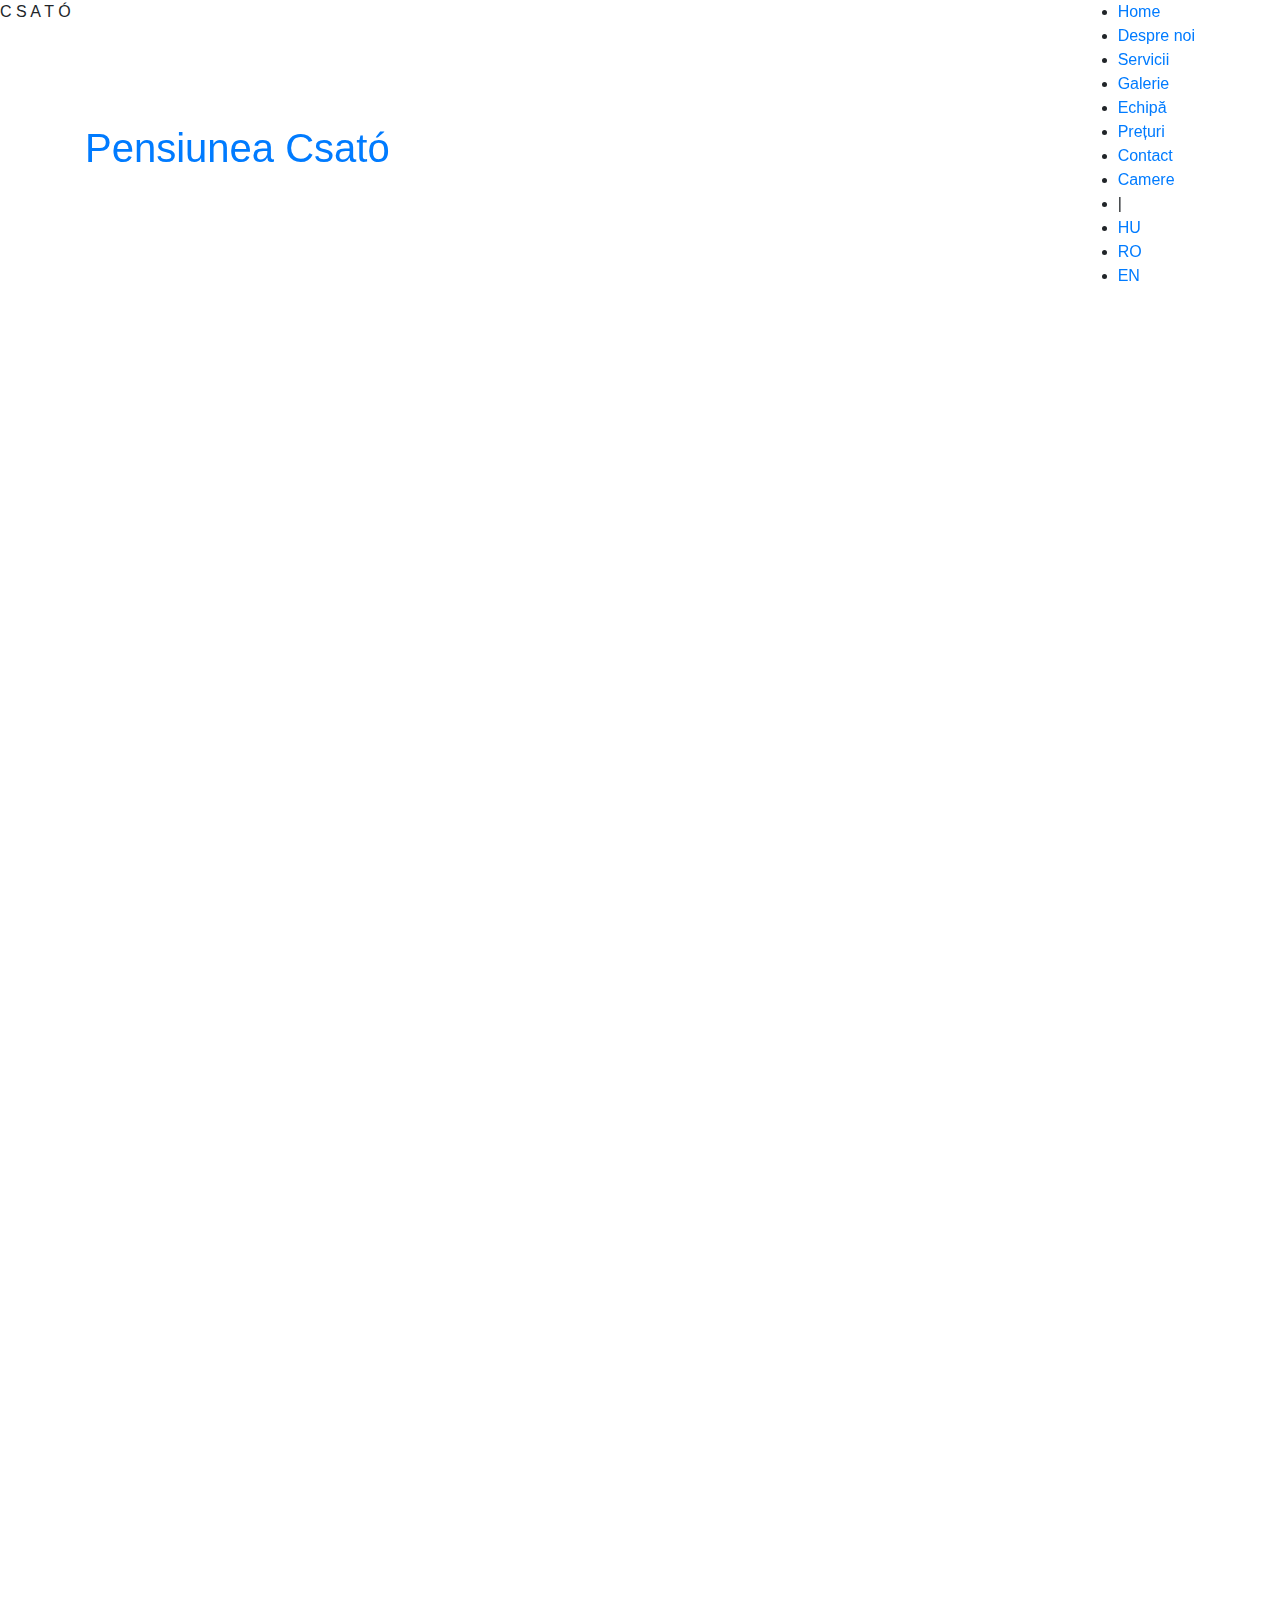
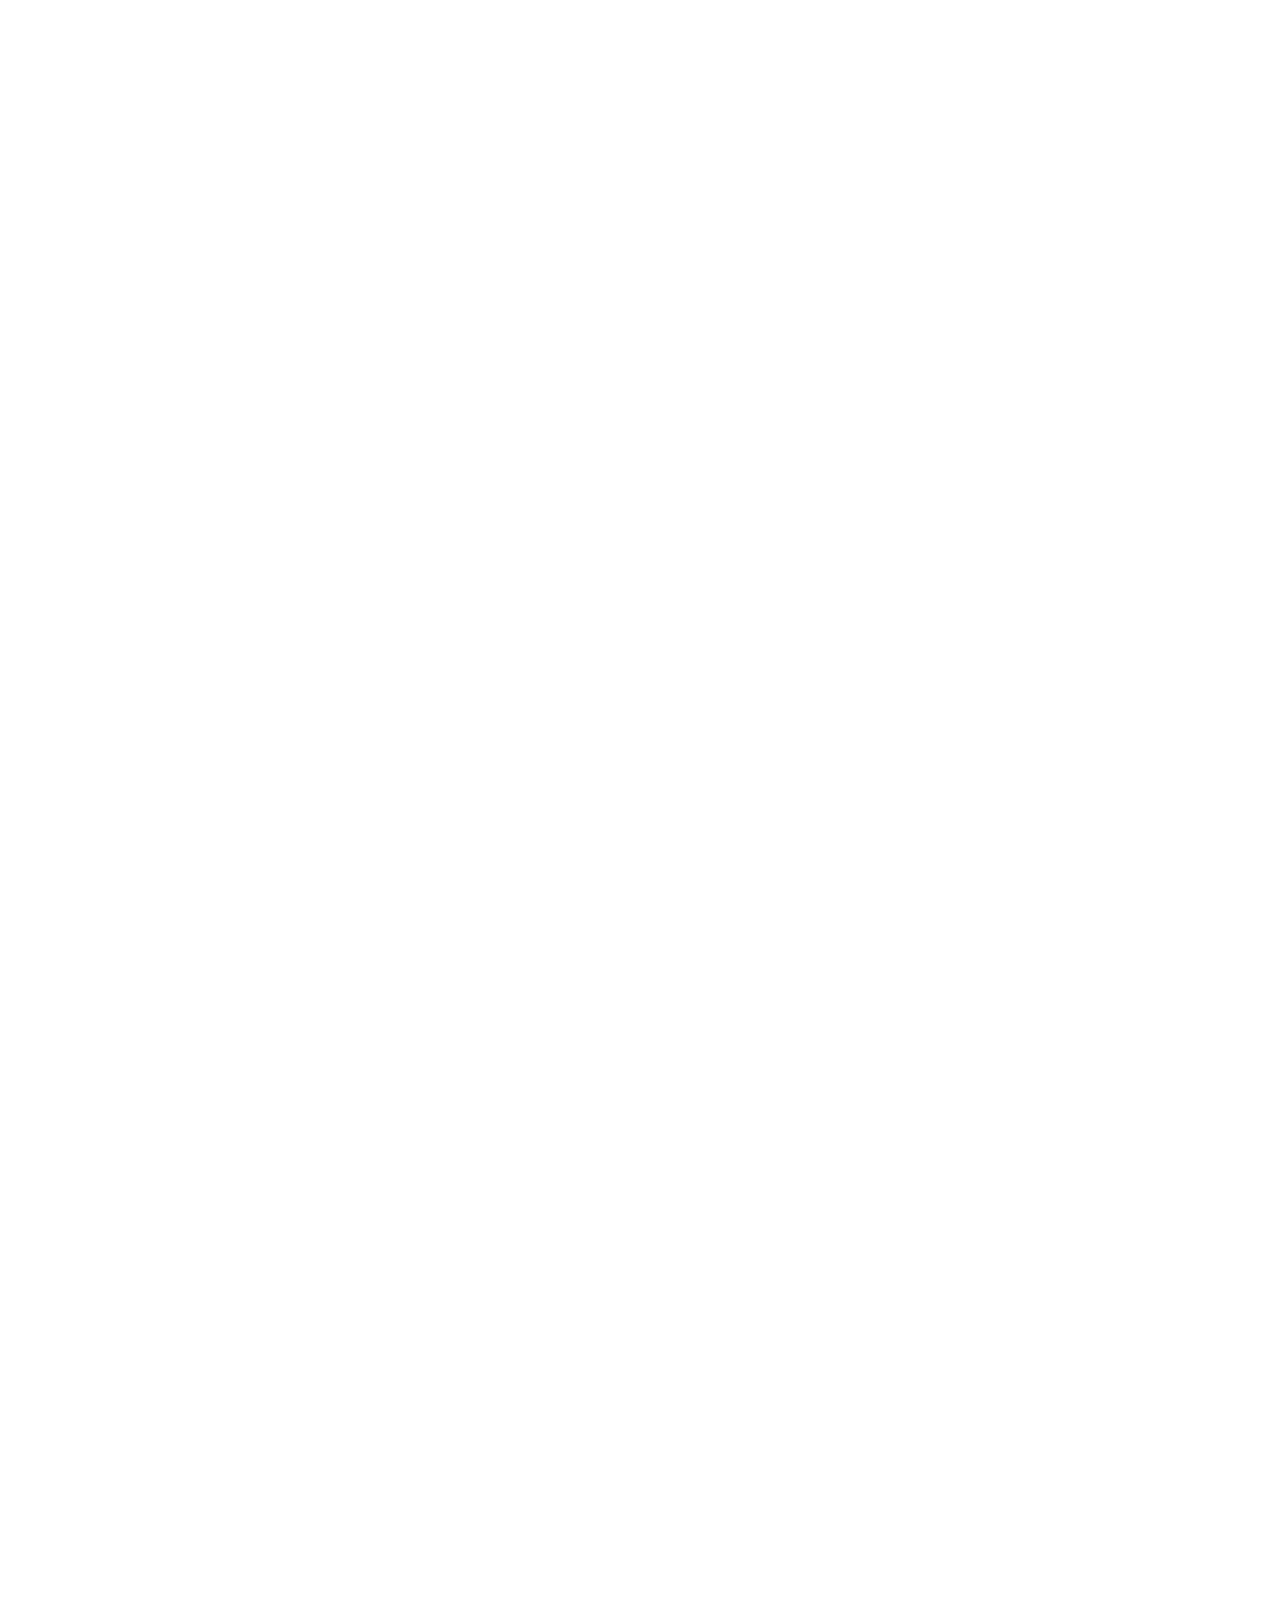
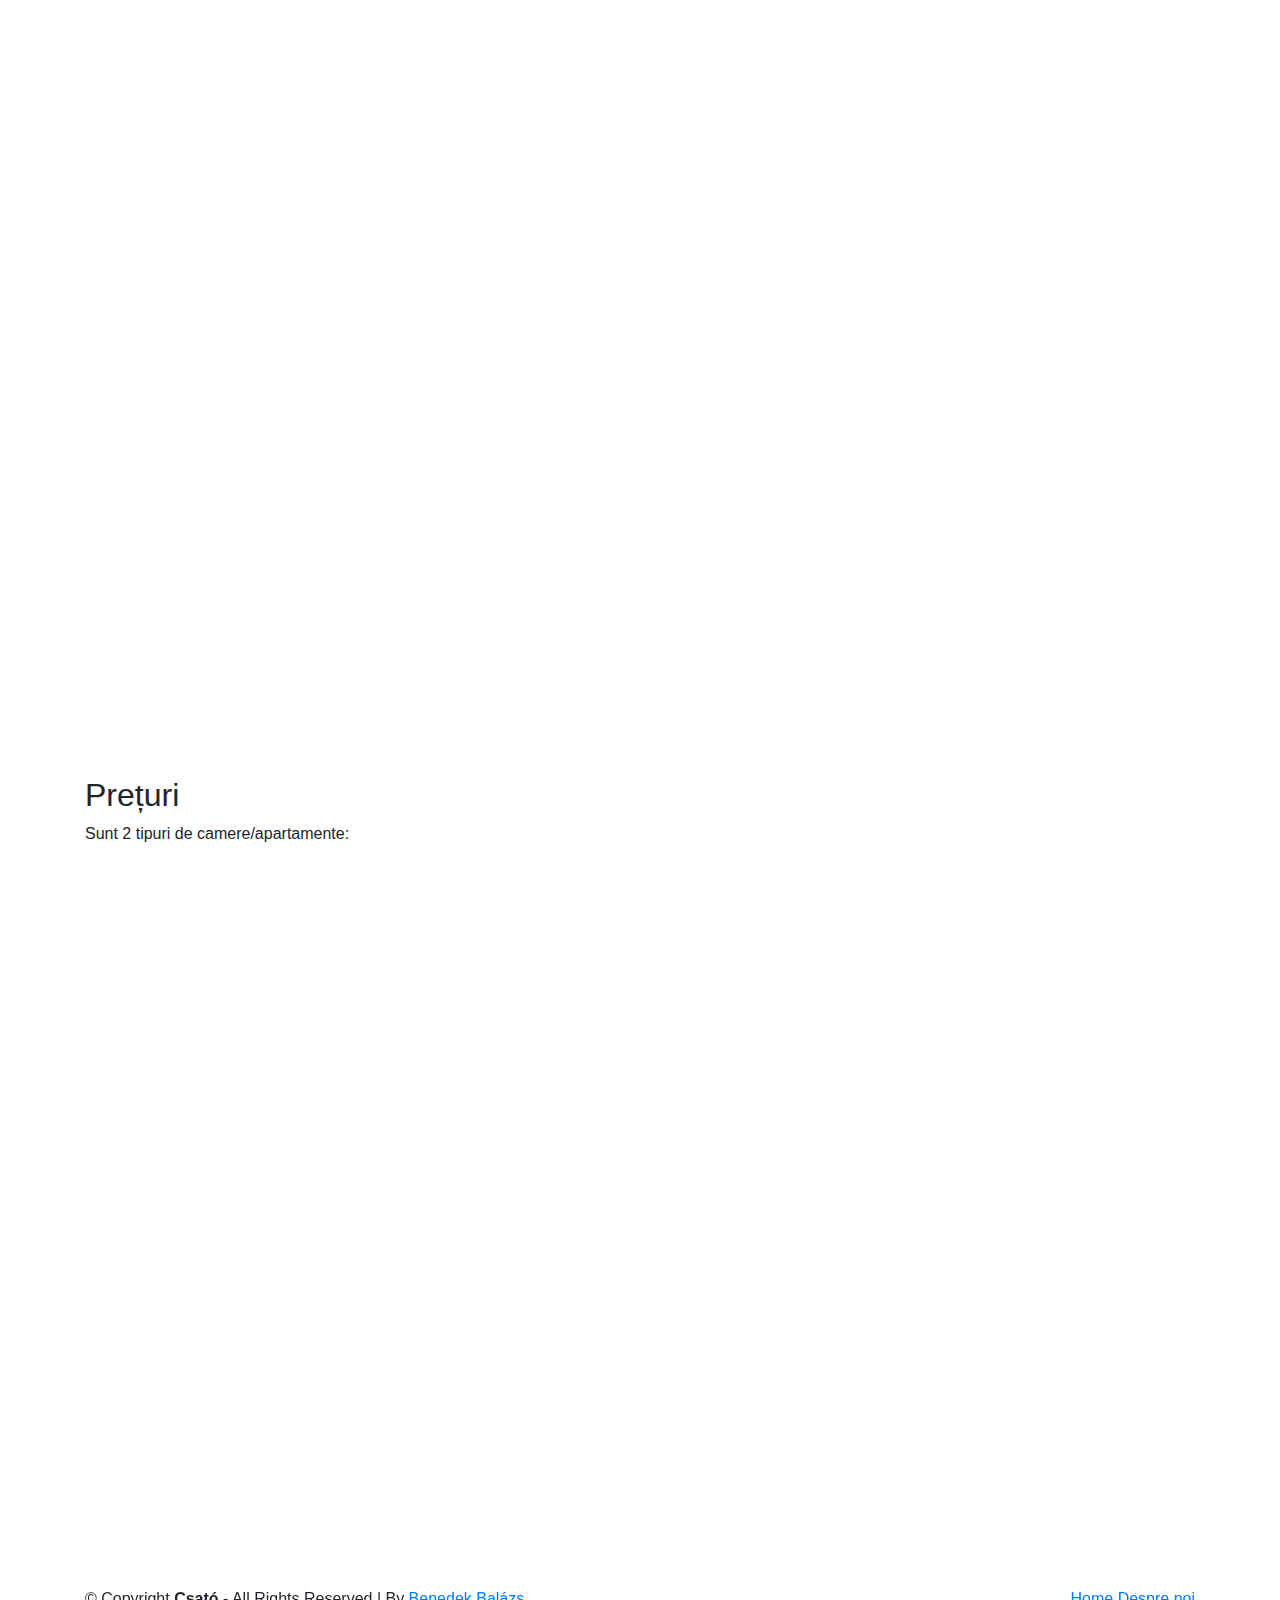
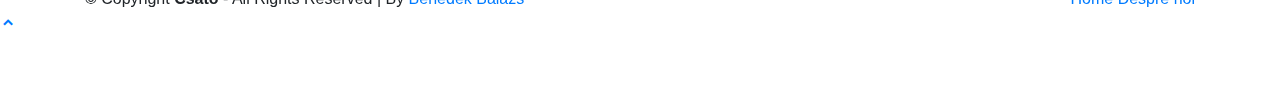
==== ro/index.html @ 00d9c263 "Update 2022" ====
<!DOCTYPE html>
<html lang="en">

<head>
  <meta charset="utf-8">
  <meta name="keywords" content="Hotel, Csató, Panzió, Pensiune, Pension, Hotel, Accomodation, Cazare, Joseni, Harghita, Alfalu, Hargita, Gheorgheni, Gyergyószentmiklós">
  <meta content="width=device-width, initial-scale=1.0" name="viewport">

  <title>Pensiunea Csató</title>
  <meta content="Csató Panzió - Pensiunea Csató" name="description">

  <!-- Favicons -->
  <link href="../assets/img/just-building.png" rel="icon">

  <!-- Google Fonts -->
  <link href="https://fonts.googleapis.com/css?family=Open+Sans:300,300i,400,400i,600,600i,700,700i|Raleway:300,300i,400,400i,500,500i,600,600i,700,700i|Poppins:300,300i,400,400i,500,500i,600,600i,700,700i" rel="stylesheet">

  <!-- Vendor CSS Files -->
  <link href="../assets/vendor/bootstrap/css/bootstrap.min.css" rel="stylesheet">
  <link href="../assets/vendor/icofont/icofont.min.css" rel="stylesheet">
  <link href="../assets/vendor/remixicon/remixicon.css" rel="stylesheet">
  <link href="../assets/vendor/boxicons/css/boxicons.min.css" rel="stylesheet">
  <link href="../assets/vendor/owl.carousel/assets/owl.carousel.min.css" rel="stylesheet">
  <link href="../assets/vendor/venobox/venobox.css" rel="stylesheet">
  <link href="../assets/vendor/aos/aos.css" rel="stylesheet">

  <!-- Template Main CSS File -->
  <link href="../assets/css/style.css" rel="stylesheet">
  <link href="../assets/css/preloader.css" rel="stylesheet">
</head>


<body id = "page-top" class"no-scroll-y">
	<!-- Start: Preloader -->
		<section id="preloader-section">
					<div id="preloader">
						<div id="ctn-preloader" class="ctn-preloader">
							<div class="animation-preloader">
								
								<!-- Spinner -->
								<div class="spinner"></div>
								
								<!-- Start: Text Loading -->
								<div class="txt-loading">
									<span data-text-preloader="C" class="letters-loading">C</span>
									<span data-text-preloader="S" class="letters-loading">S</span>
									<span data-text-preloader="A" class="letters-loading">A</span>
									<span data-text-preloader="T" class="letters-loading">T</span>
									<span data-text-preloader="Ó" class="letters-loading">Ó</span>
								</div>
								<!-- End: Text Loading -->

							</div>

							<!-- Start: Preloader sides - Model 1 -->
							<div class="loader-section section-left"></div>
							<div class="loader-section section-right"></div>
							<!-- End: Preloader sides - Model 1 -->

						</div>
					</div>
				</section>

		<!-- End: Preloader -->

  <!-- ======= Header ======= -->
  <header id="header" class="fixed-top d-flex align-items-center">
    <div class="container d-flex align-items-center">

      <div class="logo mr-auto">
        <h1 class="text-light"><a href="index.html"><span>Pensiunea Csató</span></a></h1>
      </div>
	  

      <nav class="nav-menu d-none d-lg-block">
        <ul>
          <li class="active"><a href="index.html">Home</a></li>
          <li><a href="#about">Despre noi</a></li>
          <li><a href="#services">Servicii</a></li>
          <li><a href="#portfolio">Galerie</a></li>
          <li><a href="#team">Echipă</a></li>
          <li><a href="#pricing">Prețuri</a></li>
          <li><a href="#contact">Contact</a></li>
		  <li class="get-started"><a href="room-details.html">Camere</a></li>
		  <li><a> | </a></li>
		  <li><a href="../hu/index.html">HU</a></li>
		  <li><a href="index.html">RO</a></li>
		  <li><a href="../index.html">EN</a></li>
        </ul>
      </nav><!-- .nav-menu -->

    </div>
  </header><!-- End Header -->

  <!-- ======= Hero Section ======= -->
  <section id="hero" class="d-flex align-items-center">

    <div class="container">
      <div class="row">
        <div class="col-lg-6 pt-5 pt-lg-0 order-2 order-lg-1 d-flex flex-column justify-content-center">
          <h1 data-aos="fade-up">Câteva zile de odihnă.</h1>
          <h2 data-aos="fade-up" data-aos-delay="400">Cazarea poate fi rezervată la numerele de telefon de mai jos, sau pe 
		  				<a href = "https://www.booking.com/hotel/ro/csato-panzio-pensiunea-csato.html?lang=xu">Booking.com</a>.</h2>
          <div data-aos="fade-up" data-aos-delay="800">
            <a href="#about" class="btn-get-started scrollto">Să vedem</a>
          </div>
        </div>
        <div class="col-lg-6 order-1 order-lg-2 hero-img" data-aos="fade-left" data-aos-delay="200">
          <img src="../assets/img/just-building.png" class="img-fluid animated" alt="">
        </div>
      </div>
    </div>

  </section><!-- End Hero -->

  <main id="main">

    <!-- ======= About Us Section ======= -->
    <section id="about" class="about">
      <div class="container">

        <div class="section-title" data-aos="fade-up">
          <h2>Despre noi</h2>
        </div>

        <div class="row content">
          <div class="col-lg-12" data-aos="fade-up" data-aos-delay="150">
            <p>
              Relaxare într-un mediu modern, dar în același timp rustic. Cea mai bună alegere pentru familii, grupuri de prieteni, dar în general pentru toată lumea:
            </p>
            <ul>
              <li><i class="ri-checkbox-blank-circle-fill"></i> 3 apartamente pentru 4 persoane (cu 2 camere separate) cu frigider și baie proprie</li>
              <li><i class="ri-checkbox-blank-circle-fill"></i> 2 camere pentru 2 persoane cu frigider și baie proprie</li>
              <li><i class="ri-checkbox-blank-circle-fill"></i> Cazare pentru un total de 18 persoane</li>
            </ul>
          </div>
        </div>

      </div>
    </section><!-- End About Us Section -->

    <!-- ======= Counts Section ======= -->
    <section id="counts" class="counts">
      <div class="container">

        <div class="row">
          <div class="image col-xl-5 d-flex align-items-stretch justify-content-center justify-content-xl-start" data-aos="fade-right" data-aos-delay="150">
            <img src="../assets/img/travel.png" alt="" class="img-fluid">
          </div>

          <div class="col-xl-7 d-flex align-items-stretch pt-4 pt-xl-0" data-aos="fade-left" data-aos-delay="300">
            <div class="content d-flex flex-column justify-content-center">
              <div class="row">
                <div class="col-md-6 d-md-flex align-items-md-stretch">
                  <div class="count-box">
                    <i class="icofont-simple-smile"></i>
                    <span data-toggle="counter-up">747</span>
                    <p><strong>Oaspeți fericiți</strong> au fost în pensiune.</p>
                  </div>
                </div>

                <div class="col-md-6 d-md-flex align-items-md-stretch">
                  <div class="count-box">
                    <i class="icofont-document-folder"></i>
                    <span data-toggle="counter-up">303</span>
                    <p><strong>Nopți</strong> petrecute în pensiune.</p>
                  </div>
                </div>

                <div class="col-md-6 d-md-flex align-items-md-stretch">
                  <div class="count-box">
                    <i class="icofont-clock-time"></i>
                    <span data-toggle="counter-up">3</span>
                    <p><strong>Al treilea an</strong> că suntem deșchiși. </p>
                  </div>
                </div>

                <div class="col-md-6 d-md-flex align-items-md-stretch">
                  <div class="count-box">
                    <i class="icofont-award"></i>
                    <span data-toggle="counter-up">63</span>
                    <p><strong>Tipuri de mâncare</strong> servite.</p>
                  </div>
                </div>
              </div>
            </div><!-- End .content-->
          </div>
        </div>

      </div>
    </section><!-- End Counts Section -->

    <!-- ======= More Services Section ======= -->
    <section id="more-services" class="more-services">
      <div class="container">
		
		<div class="section-title" data-aos="fade-up">
          <h2>Servicii</h2>
          <p>Niste servicii mai importante</p>
        </div>

        <div class="row">
          <div class="col-md-6 d-flex align-items-stretch">
            <div class="card" style='background-image: url("../assets/img/rooms/kitchen3.jpg");' data-aos="fade-up" data-aos-delay="100">
              <div class="card-body">
                <h5 class="card-title"><a class = "scrollto" href="#portfolio">Bucătărie</a></h5>
              </div>
            </div>
          </div>
          <div class="col-md-6 d-flex align-items-stretch mt-4 mt-md-0">
            <div class="card" style='background-image: url("../assets/img/rooms/living.jpg");' data-aos="fade-up" data-aos-delay="200">
              <div class="card-body">
                <h5 class="card-title"><a class = "scrollto" href="#portfolio">Spațiu comun</a></h5>
              </div>
            </div>

          </div>
          <div class="col-md-6 d-flex align-items-stretch mt-4">
            <div class="card" style='background-image: url("../assets/img/rooms/tub.jpg");' data-aos="fade-up" data-aos-delay="100">
              <div class="card-body">
                <h5 class="card-title"><a class = "scrollto" href="#portfolio">Baie</a></h5>
                
              </div>
            </div>
          </div>
          <div class="col-md-6 d-flex align-items-stretch mt-4">
            <div class="card" style='background-image: url("../assets/img/rooms/food.jpg");' data-aos="fade-up" data-aos-delay="200">
              <div class="card-body">
                <h5 class="card-title"><a class = "scrollto" href="#portfolio">Mâncare</a></h5>
              </div>
            </div>
          </div>
        </div>

      </div>
    </section><!-- End More Services Section -->

    <!-- ======= Features Section ======= -->
    <section id="features" class="features">
      <div class="container">

        <div class="section-title" data-aos="fade-up">
          <h2>Facilități</h2>
          <p>Următoarele facilități stau la dispoziție</p>
        </div>

        <div class="row" data-aos="fade-up" data-aos-delay="300">
          <div class="col-lg-3 col-md-4">
            <div class="icon-box">
              <i class="ri-store-line" style="color: #ffbb2c;"></i>
              <h3><a>Magazine în jur</a></h3>
            </div>
          </div>
          <div class="col-lg-3 col-md-4 mt-4 mt-md-0">
            <div class="icon-box">
              <i class="ri-parking-fill" style="color: #5578ff;"></i>
              <h3><a>Parcare gratuită</a></h3>
            </div>
          </div>
          <div class="col-lg-3 col-md-4 mt-4 mt-md-0">
            <div class="icon-box">
              <i class="ri-home-wifi-line" style="color: #e80368;"></i>
              <h3><a>WiFi gratuit</a></h3>
            </div>
          </div>
          <div class="col-lg-3 col-md-4 mt-4 mt-lg-0">
            <div class="icon-box">
              <i class="ri-checkbox-blank-circle-line" style="color: #e361ff;"></i>
              <h3><a>Posibilate de meniu (doar la cerere)</a></h3>
            </div>
          </div>
          <div class="col-lg-3 col-md-4 mt-4">
            <div class="icon-box">
              <i class="ri-logout-box-r-line" style="color: #47aeff;"></i>
              <h3><a>Grătar</a></h3>
            </div>
          </div>
          <div class="col-lg-3 col-md-4 mt-4">
            <div class="icon-box">
              <i class="ri-logout-box-r-line" style="color: #ffa76e;"></i>
              <h3><a>Loc pentru fumat</a></h3>
            </div>
          </div>
          <div class="col-lg-3 col-md-4 mt-4">
            <div class="icon-box">
              <i class="ri-logout-box-r-line" style="color: #11dbcf;"></i>
              <h3><a>Terasă</a></h3>
            </div>
          </div>
          <div class="col-lg-3 col-md-4 mt-4">
            <div class="icon-box">
              <i class="ri-logout-box-r-line" style="color: #4233ff;"></i>
              <h3><a>Ciubăr</a></h3>
            </div>
          </div>
          <div class="col-lg-3 col-md-4 mt-4">
            <div class="icon-box">
              <i class="ri-fire-line" style="color: #b2904f;"></i>
              <h3><a>Încălzire inclusă în preț</a></h3>
            </div>
          </div>
          <div class="col-lg-3 col-md-4 mt-4">
            <div class="icon-box">
              <i class="ri-tv-2-line" style="color: #b20969;"></i>
              <h3><a>TV cu ecran plat</a></h3>
            </div>
          </div>
          <div class="col-lg-3 col-md-4 mt-4">
            <div class="icon-box">
              <i class="ri-logout-box-r-line" style="color: #ff5828;"></i>
              <h3><a>Grădină</a></h3>
            </div>
          </div>
          <div class="col-lg-3 col-md-4 mt-4">
            <div class="icon-box">
              <i class="ri-star-smile-line" style="color: #29cc61;"></i>
              <h3>Animalele de companie <a href=""><strong>NU</strong> sunt lăsate</a></h3>
            </div>
          </div>
        </div>

      </div>
    </section><!-- End Features Section -->

    <!-- ======= Testimonials Section ======= -->
    <section id="testimonials" class="testimonials section-bg">
      <div class="container">

        <div class="section-title" data-aos="fade-up">
          <h2>Recenzii</h2>
          <p>Recenziile sunt luate de pe Booking.com și de pe pagina de facebook.</p>
        </div>

        <div class="owl-carousel testimonials-carousel" data-aos="fade-up" data-aos-delay="200">

          <div class="testimonial-wrap">
            <div class="testimonial-item">
              <h3>Ioana Andreea</h3>
              <h4>Oaspete</h4>
              <p>
                <i class="bx bxs-quote-alt-left quote-icon-left"></i>
                Exceptionala cazare! Gazdele foarte amabile, camera foarte curata si cozy, totul nou, conditii minunate, mic dejun delicios!
                <i class="bx bxs-quote-alt-right quote-icon-right"></i>
              </p>
            </div>
          </div>

          <div class="testimonial-wrap">
            <div class="testimonial-item">
              <h3>Res77</h3>
              <h4>Oaspete</h4>
              <p>
                <i class="bx bxs-quote-alt-left quote-icon-left"></i>
                Totul la superlativ. De la primire pana la comfort, pret/calitate. Camerele foarte curate , bucataria dotata cu de toate , gratar , leaving generos, inclusiv jocuri de societate. Nu ratati aceasta pensiune.
                <i class="bx bxs-quote-alt-right quote-icon-right"></i>
              </p>
            </div>
          </div>

          <div class="testimonial-wrap">
            <div class="testimonial-item">
              <h3>Nicu Girneata</h3>
              <h4>Oaspete</h4>
              <p>
                <i class="bx bxs-quote-alt-left quote-icon-left"></i>
                O locație îngrijită, administrata de oameni ospitalieri. Super!!
                <i class="bx bxs-quote-alt-right quote-icon-right"></i>
              </p>
            </div>
          </div>

          <div class="testimonial-wrap">
            <div class="testimonial-item">
              <h3>Gabriella Nagy</h3>
              <h4>Oaspete</h4>
              <p>
                <i class="bx bxs-quote-alt-left quote-icon-left"></i>
                Hangulatos hely,szivelyes fogadtatas, baratsagos,kedves vendeglatas 🙂 szivbol ajanlom 👏🏼👏🏼
                <i class="bx bxs-quote-alt-right quote-icon-right"></i>
              </p>
            </div>
          </div>

          <div class="testimonial-wrap">
            <div class="testimonial-item">
              <h3>Anikó, hu</h3>
              <h4>Oaspete</h4>
              <p>
                <i class="bx bxs-quote-alt-left quote-icon-left"></i>
                A panzió tiszta, modern és ízlésesen berendezett. A szállásadók IGAZI vendéglátók, bármilyen kéréssel, kérdéssel fordulhattunk hozzájuk, 
                segítettek a kirándulással, éttermekkel kapcsolatban. A reggeli elmondhatatlanul finom, bőséges volt, melyet ott helyben, helyi 
                alapanyagokból készítettek nekünk. Nagyon jó elhelyezkedés a környék látnivalóihoz tett kirándulásokhoz. Maximális megelégedettséggel 
                távoztunk, ha arrajárunk, biztosan ott szállunk meg legközelebb is :)
                <i class="bx bxs-quote-alt-right quote-icon-right"></i>
              </p>
            </div>
          </div>

          <div class="testimonial-wrap">
            <div class="testimonial-item">
              <h3>Dmytro, ua</h3>
              <h4>Oaspete</h4>
              <p>
                <i class="bx bxs-quote-alt-left quote-icon-left"></i>
                Дом находится возле дороги, но несмотря на это машин не слышно. Да и движение не большое. По утрам слышно как поют петухи. 
                При заезде нас встретили и быстро поселили. Общались на английском. Кухня не работала. Предложили поужинать в Георгени это 10 минут езды. 
                Номера новые, чистые. Мебель удобная. Кроме кроватей есть удобный диван. Есть свой холодильник. Путешествовал в конце осени, отопление 
                работало все время моего пребывания. Вода горячая постоянно. Вся сантехника в исправности. Розеток в номере достаточное количество. 
                Интернет прекрасно работает на всей территории. Телевизор в номере подключён к интернету. Есть общая терраса. Двор большой. В летнее 
                время во дворе наверное хорошо. Завтрак за 6 евро. Шведский стол. Нарезка мясное, сыр, овощи. Яишница и жаренные колбаски. Кофе,чай,сок. 
                Йогурт, различные джемы. После того как все поели еще осталось. Парковка во дворе, большая. Я считаю что для транзитной остановки подходит 
                идеально. Рекомендую.
                <i class="bx bxs-quote-alt-right quote-icon-right"></i>
              </p>
            </div>
          </div>

          <div class="testimonial-wrap">
            <div class="testimonial-item">
              <h3>Corina Adriana</h3>
              <h4>Oaspete</h4>
              <p>
                <i class="bx bxs-quote-alt-left quote-icon-left"></i>
                Camera mare, curata, totul îngrijit și de bun gust. Proprietarii foarte amabili, plăcuți. Micul dejun foarte bun, variat și bogat. 
                Localizare aproape de multe atracții din zona. Puteti lua cina la pensiune dacă vorbiți cu proprietarul sau puteți merge în apropiere 
                la doua localuri cu mâncare excelenta.
                <i class="bx bxs-quote-alt-right quote-icon-right"></i>
              </p>
            </div>
          </div>

          <div class="testimonial-wrap">
            <div class="testimonial-item">
              <h3>Ghiuruțan, ro</h3>
              <h4>Oaspete</h4>
              <p>
                <i class="bx bxs-quote-alt-left quote-icon-left"></i>
                Totul a fost excelent. Camere sunt foarte curate. Nu am simțit niciun fel de miros neplăcut in întreaga pensiune. De asemenea, 
                camerele sunt foarte spațioase. Proprietarii sunt niște oameni extraordinari care ne-au primit cu caldura si ne-au făcut sa ne simțit 
                ca acasă. Micul dejun a fost plin de bunătăți: omleta, platou cu brânzeturi și mezeluri, iaurturi, cornuri și multe alte bunătăți. 
                A fost un mic dejun potrivit chiar și pentru o persoana pretențioasa la mâncare pentru ca a avut de unde alege. Recomand cu mare drag, 
                cu siguranța ne vom mai întoarce aici când suntem in trecere prin aceasta zonă.
                <i class="bx bxs-quote-alt-right quote-icon-right"></i>
              </p>
            </div>
          </div>

        </div>

      </div>
    </section><!-- End Testimonials Section -->

    <!-- ======= Portfolio Section ======= -->
    <section id="portfolio" class="portfolio">
      <div class="container">

        <div class="section-title" data-aos="fade-up">
          <h2>Galerie</h2>
          <p>Câteva poze cu pensiune</p>
        </div>

        <div class="row" data-aos="fade-up" data-aos-delay="200">
          <div class="col-lg-12 d-flex justify-content-center">
            <ul id="portfolio-flters">
              <li data-filter="*" class="filter-active">Toate</li>
              <li data-filter=".filter-room">Camere</li>
              <li data-filter=".filter-area">Spațiu comun</li>
              <li data-filter=".filter-food">Mâncare</li>
            </ul>
          </div>
        </div>

        <div class="row portfolio-container" data-aos="fade-up" data-aos-delay="400">

          <div class="col-lg-4 col-md-6 portfolio-item filter-room">
            <div class="portfolio-wrap">
              <img src="../assets/img/rooms/living4.jpg" class="img-fluid" alt="">
              <div class="portfolio-info">
                <h4>Apartament (pentru 4 persoane)</h4>
                <p>Camere</p>
                <div class="portfolio-links">
                  <a href="../assets/img/rooms/living4.jpg" data-gall="portfolioGallery" class="venobox" title="Apartment (for 4 people)"><i class="bx bx-plus"></i></a>
				  <a href="room-details.html" title="More Details"><i class="bx bx-link"></i></a>
                </div>
              </div>
            </div>
          </div>

          <div class="col-lg-4 col-md-6 portfolio-item filter-area">
            <div class="portfolio-wrap">
              <img src="../assets/img/rooms/hall.jpg" class="img-fluid" alt="">
              <div class="portfolio-info">
                <h4>Hol</h4>
                <p>Spațiu comun</p>
                <div class="portfolio-links">
                  <a href="../assets/img/rooms/hall.jpg" data-gall="portfolioGallery" class="venobox" title="Hall"><i class="bx bx-plus"></i></a>
                  <a href="room-details.html" title="More Details"><i class="bx bx-link"></i></a>
                </div>
              </div>
            </div>
          </div>

          <div class="col-lg-4 col-md-6 portfolio-item filter-room">
            <div class="portfolio-wrap">
              <img src="../assets/img/rooms/bathroom.jpg" class="img-fluid" alt="">
              <div class="portfolio-info">
                <h4>Baie la etaj</h4>
                <p>Camere</p>
                <div class="portfolio-links">
                  <a href="../assets/img/rooms/bathroom.jpg" data-gall="portfolioGallery" class="venobox" title="Bathroom upstairs"><i class="bx bx-plus"></i></a>
                  <a href="room-details.html" title="More Details"><i class="bx bx-link"></i></a>
                </div>
              </div>
            </div>
          </div>

          <div class="col-lg-4 col-md-6 portfolio-item filter-area">
            <div class="portfolio-wrap">
              <img src="../assets/img/rooms/halletaj.jpg" class="img-fluid" alt="">
              <div class="portfolio-info">
                <h4>Hol la etaj</h4>
                <p>Spațiu comun</p>
                <div class="portfolio-links">
                  <a href="../assets/img/rooms/halletaj.jpg" data-gall="portfolioGallery" class="venobox" title="Hall upstairs"><i class="bx bx-plus"></i></a>
                  <a href="room-details.html" title="More Details"><i class="bx bx-link"></i></a>
                </div>
              </div>
            </div>
          </div>

          <div class="col-lg-4 col-md-6 portfolio-item filter-area">
            <div class="portfolio-wrap">
              <img src="../assets/img/rooms/kitchen.jpg" class="img-fluid" alt="">
              <div class="portfolio-info">
                <h4>Bucătărie</h4>
                <p>Spațiu comun</p>
                <div class="portfolio-links">
                  <a href="../assets/img/rooms/kitchen.jpg" data-gall="portfolioGallery" class="venobox" title="Kitchen"><i class="bx bx-plus"></i></a>
                  <a href="room-details.html" title="More Details"><i class="bx bx-link"></i></a>
                </div>
              </div>
            </div>
          </div>

          <div class="col-lg-4 col-md-6 portfolio-item filter-area">
            <div class="portfolio-wrap">
              <img src="../assets/img/rooms/living.jpg" class="img-fluid" alt="">
              <div class="portfolio-info">
                <h4>Spațiu comun</h4>
                <p>Spațiu comun</p>
                <div class="portfolio-links">
                  <a href="../assets/img/rooms/living.jpg" data-gall="portfolioGallery" class="venobox" title="Dining Room / TV Area"><i class="bx bx-plus"></i></a>
                  <a href="room-details.html" title="More Details"><i class="bx bx-link"></i></a>
                </div>
              </div>
            </div>
          </div>

          <div class="col-lg-4 col-md-6 portfolio-item filter-area">
            <div class="portfolio-wrap">
              <img src="../assets/img/rooms/kitchen2.jpg" class="img-fluid" alt="">
              <div class="portfolio-info">
                <h4>Bucătărie</h4>
                <p>Spațiu comun</p>
                <div class="portfolio-links">
                  <a href="../assets/img/rooms/kitchen2.jpg" data-gall="portfolioGallery" class="venobox" title="Kitchen"><i class="bx bx-plus"></i></a>
                  <a href="room-details.html" title="More Details"><i class="bx bx-link"></i></a>
                </div>
              </div>
            </div>
          </div>

          <div class="col-lg-4 col-md-6 portfolio-item filter-area">
            <div class="portfolio-wrap">
              <img src="../assets/img/rooms/kitchen3.jpg" class="img-fluid" alt="">
              <div class="portfolio-info">
                <h4>Bucătărie</h4>
                <p>Spațiu comun</p>
                <div class="portfolio-links">
                  <a href="../assets/img/rooms/kitchen3.jpg" data-gall="portfolioGallery" class="venobox" title="Kitchen"><i class="bx bx-plus"></i></a>
                  <a href="room-details.html" title="More Details"><i class="bx bx-link"></i></a>
                </div>
              </div>
            </div>
          </div>

          <div class="col-lg-4 col-md-6 portfolio-item filter-area">
            <div class="portfolio-wrap">
              <img src="../assets/img/rooms/living1.jpg" class="img-fluid" alt="">
              <div class="portfolio-info">
                <h4>Spațiu comun</h4>
                <p>Spațiu comun</p>
                <div class="portfolio-links">
                  <a href="../assets/img/rooms/living1.jpg" data-gall="portfolioGallery" class="venobox" title="Dining Room / TV Area"><i class="bx bx-plus"></i></a>
                  <a href="room-details.html" title="More Details"><i class="bx bx-link"></i></a>
                </div>
              </div>
            </div>
          </div>
		  
		  <div class="col-lg-4 col-md-6 portfolio-item filter-room">
            <div class="portfolio-wrap">
              <img src="../assets/img/rooms/living4jos.jpg" class="img-fluid" alt="">
              <div class="portfolio-info">
                <h4>Living în apartament</h4>
                <p>Camere</p>
                <div class="portfolio-links">
                  <a href="../assets/img/rooms/living4jos.jpg" data-gall="portfolioGallery" class="venobox" title="Living Room in Apartment"><i class="bx bx-plus"></i></a>
                  <a href="room-details.html" title="More Details"><i class="bx bx-link"></i></a>
                </div>
              </div>
            </div>
          </div>

          <div class="col-lg-4 col-md-6 portfolio-item filter-room">
            <div class="portfolio-wrap">
              <img src="../assets/img/rooms/room3.jpg" class="img-fluid" alt="">
              <div class="portfolio-info">
                <h4>Cameră (pentru 3 persoane)</h4>
                <p>Cemere</p>
                <div class="portfolio-links">
                  <a href="../assets/img/rooms/room3.jpg" data-gall="portfolioGallery" class="venobox" title="Room (for 3 people)"><i class="bx bx-plus"></i></a>
                  <a href="room-details.html" title="More Details"><i class="bx bx-link"></i></a>
                </div>
              </div>
            </div>
          </div>

          <div class="col-lg-4 col-md-6 portfolio-item filter-room">
            <div class="portfolio-wrap">
              <img src="../assets/img/rooms/room4.jpg" class="img-fluid" alt="">
              <div class="portfolio-info">
                <h4>Apartament (pentru 4 persoane)</h4>
                <p>Camere</p>
                <div class="portfolio-links">
                  <a href="../assets/img/rooms/room4.jpg" data-gall="portfolioGallery" class="venobox" title="Apartment (for 4 people)"><i class="bx bx-plus"></i></a>
                  <a href="room-details.html" title="More Details"><i class="bx bx-link"></i></a>
                </div>
              </div>
            </div>
          </div>

          <div class="col-lg-4 col-md-6 portfolio-item filter-room">
            <div class="portfolio-wrap">
              <img src="../assets/img/rooms/tub.jpg" class="img-fluid" alt="">
              <div class="portfolio-info">
                <h4>Baie cu cadă</h4>
                <p>Camere</p>
                <div class="portfolio-links">
                  <a href="../assets/img/rooms/tub.jpg" data-gall="portfolioGallery" class="venobox" title="Bathroom with Bathtub"><i class="bx bx-plus"></i></a>
                  <a href="room-details.html" title="More Details"><i class="bx bx-link"></i></a>
                </div>
              </div>
            </div>
          </div>
		  
		  <div class="col-lg-4 col-md-6 portfolio-item filter-food">
            <div class="portfolio-wrap">
              <img src="../assets/img/rooms/food.jpg" class="img-fluid" alt="">
              <div class="portfolio-info">
                <h4>Mâncare</h4>
                <p>Mâncare</p>
                <div class="portfolio-links">
                  <a href="../assets/img/rooms/food.jpg" data-gall="portfolioGallery" class="venobox" title="Food"><i class="bx bx-plus"></i></a>
                  <a href="room-details.html" title="More Details"><i class="bx bx-link"></i></a>
                </div>
              </div>
            </div>
          </div>

		  <div class="col-lg-4 col-md-6 portfolio-item filter-room">
            <div class="portfolio-wrap">
              <img src="../assets/img/rooms/room31.jpg" class="img-fluid" alt="">
              <div class="portfolio-info">
                <h4>Cameră (pentru 3 persoane)</h4>
                <p>Camere</p>
                <div class="portfolio-links">
                  <a href="../assets/img/rooms/room31.jpg" data-gall="portfolioGallery" class="venobox" title="Room (for 3 people)"><i class="bx bx-plus"></i></a>
                  <a href="room-details.html" title="More Details"><i class="bx bx-link"></i></a>
                </div>
              </div>
            </div>
          </div>

        </div>

      </div>
    </section><!-- End Portfolio Section -->

    <!-- ======= Team Section ======= -->
    <section id="team" class="team section-bg">
      <div class="container">

        <div class="section-title" data-aos="fade-up">
          <h2>Echipă</h2>
          <p>Suntem aici să vă ajutăm</p>
        </div>

        <div class="row">
			<div class="col-lg-3 col-md-3 d-flex align-items-stretch"></div>
          <div class="col-lg-3 col-md-3 d-flex align-items-stretch">
            <div class="member" data-aos="fade-up" data-aos-delay="100">
              <div class="member-img">
                <img src="../assets/img/team/staff-1.jpg" class="img-fluid" alt="">
                <div class="social">
                  <a href="https://www.facebook.com/hunor.nagy.355"><i class="icofont-facebook"></i></a>
                  <a href="https://www.instagram.com/hunor.nagy.csato/"><i class="icofont-instagram"></i></a>
                </div>
              </div>
              <div class="member-info">
                <h4>Nagy Hunor</h4>
                <span>Proprietar</span>
              </div>
            </div>
          </div>

          <div class="col-lg-3 col-md-3 d-flex align-items-stretch">
            <div class="member" data-aos="fade-up" data-aos-delay="300">
              <div class="member-img">
                <img src="../assets/img/team/staff-2.png" class="img-fluid" alt="">
                <div class="social">
                  <a href="https://twitter.com/benedekabalazs"><i class="icofont-twitter"></i></a>
                  <a href="https://www.facebook.com/benedek.balazs.official"><i class="icofont-facebook"></i></a>
                  <a href="https://www.instagram.com/blasio_b_/"><i class="icofont-instagram"></i></a>
                  <a href="https://www.linkedin.com/in/benedek-balazs/"><i class="icofont-linkedin"></i></a>
                </div>
              </div>
              <div class="member-info">
                <h4>Benedek Balázs</h4>
                <span>Manager tehnic</span>
              </div>
            </div>
          </div>
		  <div class="col-lg-3 col-md-3 d-flex align-items-stretch"></div>

        </div>

      </div>
    </section><!-- End Team Section -->

    <!-- ======= Pricing Section ======= -->
    <section id="pricing" class="pricing">
      <div class="container">

        <div class="section-title">
          <h2>Prețuri</h2>
          <p>Sunt 2 tipuri de camere/apartamente:</p>
        </div>

        <div class="row">

          <div class="col-lg-4 col-md-6">
            <div class="box" data-aos="zoom-in-right" data-aos-delay="200">
              <h3>Cameră (pentru 3 persoane)</h3>
              <h4>299 RON<span> / noapte</span></h4>
              <ul>
                <li>199 RON pentru 1 sau 2 persoane</li>
                <li>Baie proprie</li>
                <li>Frigider în cameră</li>
				<li>Televizor</li>
              </ul>
              <div class="btn-wrap">
                <a href="https://www.booking.com/hotel/ro/csato-panzio-pensiunea-csato.html?lang=xu" class="btn-buy">Rezervă acum</a>
              </div>
            </div>
          </div>

          <div class="col-lg-4 col-md-6 mt-4 mt-md-0">
            <div class="box recommended" data-aos="zoom-in" data-aos-delay="100">
              <h3>Apartament (pentru 4 persoane)</h3>
              <h4>399 RON<span> / noapte</span></h4>
              <ul>
                <li>299 RON pentru 1, 2 sau 3 persoane</li>
                <li>Baie proprie</li>
                <li>Frigider în cameră</li>
				<li>Living room</li>
				<li>Televizor</li>
              </ul>
              <div class="btn-wrap">
                <a href="https://www.booking.com/hotel/ro/csato-panzio-pensiunea-csato.html?lang=xu" class="btn-buy">Rezervă acum</a>
              </div>
            </div>
          </div>

          <div class="col-lg-4 col-md-6 mt-4 mt-lg-0">
            <div class="box" data-aos="zoom-in-left" data-aos-delay="200">
              <h3>Ciubăr</h3>
              <h4>499 RON<span> / zi</span></h4>
              <ul>
                <li>Apă simplă sau apă sărată</li>
                <li>Locuri: 8 - 10 adulți</li>
                <li>Facilitate outdoor</li>
              </ul>
              <div class="btn-wrap">
                <a href="https://www.booking.com/hotel/ro/csato-panzio-pensiunea-csato.html?lang=xu" class="btn-buy">Rezervă acum</a>
              </div>
            </div>
          </div>

        </div>

      </div>
    </section><!-- End Pricing Section -->

    <!-- ======= Contact Section ======= -->
    <section id="contact" class="contact">
      <div class="container">

        <div class="section-title" data-aos="fade-up">
          <h2>Írj nekünk</h2>
        </div>

        <div class="row">

          <div class="col-lg-4 col-md-6" data-aos="fade-up" data-aos-delay="100">
            <div class="contact-about">
              <h3>Pensiunea Csató</h3>
              <p>Pentru mai multe detalii nu ezitați să ne contactați. Sunte aici să vă ajutăm.</p>
              <div class="social-links">
                <a href="https://www.facebook.com/CsatoPanzio" class="facebook"><i class="icofont-facebook"></i></a>
                <a href="https://www.instagram.com/csatopanzio/" class="instagram"><i class="icofont-instagram"></i></a>
              </div>
            </div>
          </div>

          <div class="col-lg-3 col-md-6 mt-4 mt-md-0" data-aos="fade-up" data-aos-delay="200">
            <div class="info">
              <div>
                <i class="ri-map-pin-line"></i>
                <p>93/A, Strada Gheorgheni<br>Joseni, HR, 537130</p>
              </div>

              <div>
                <i class="ri-mail-send-line"></i>
                <p>csatopanzio@gmail.com</p>
              </div>

              <div>
                <i class="ri-phone-line"></i>
                <p>+40 755 289 932</p>
              </div>

			  <div>
                <i class="ri-phone-line"></i>
                <p>+40 740 840 029</p>
              </div>

            </div>
          </div>

          <div class="col-lg-5 col-md-12" data-aos="fade-up" data-aos-delay="300">
            <form action="forms/contact.php" method="post" role="form" class="php-email-form">
              <div class="form-group">
                <input type="text" name="name" class="form-control" id="name" placeholder="Numele și prenumele" data-rule="minlen:4" data-msg="Numele (minim 4 caractere)" />
                <div class="validate"></div>
              </div>
              <div class="form-group">
                <input type="email" class="form-control" name="email" id="email" placeholder="E-mail" data-rule="email" data-msg="Să fie un e-mail valid" />
                <div class="validate"></div>
              </div>
              <div class="form-group">
                <input type="text" class="form-control" name="subject" id="subject" placeholder="Subiect" data-rule="minlen:4" data-msg="Minim 8 caractere" />
                <div class="validate"></div>
              </div>
              <div class="form-group">
                <textarea class="form-control" name="message" rows="5" data-rule="required" data-msg="Vă rugăm să scriți un mesaj" placeholder="Mesaj"></textarea>
                <div class="validate"></div>
              </div>
              <div class="mb-3">
                <div class="loading">Loading</div>
                <div class="error-message"></div>
                <div class="sent-message">Mesajul a fost trimis. Mulțumim!</div>
              </div>
              <div class="text-center"><button type="submit">Trimite</button></div>
            </form>
          </div>

        </div>

      </div>
    </section><!-- End Contact Section -->

  </main><!-- End #main -->

  <!-- ======= Footer ======= -->
  <footer id="footer">
    <div class="container">
      <div class="row d-flex align-items-center">
        <div class="col-lg-6 text-lg-left text-center">
          <div class="copyright">
            &copy; Copyright <strong>Csató</strong> - All Rights Reserved | By <a href="https://www.linkedin.com/in/benedek-balazs/"> Benedek Balázs </a>
          </div>
          
        </div>
        <div class="col-lg-6">
          <nav class="footer-links text-lg-right text-center pt-2 pt-lg-0">
            <a href="#intro" class="scrollto">Home</a>
            <a href="#about" class="scrollto">Despre noi</a>
          </nav>
        </div>
      </div>
    </div>
  </footer><!-- End Footer -->

  <a href="index.html" class="back-to-top"><i class="icofont-simple-up"></i></a>

  <!-- Vendor JS Files -->
  <script src="../assets/vendor/jquery/jquery.min.js"></script>
  <script src="../assets/vendor/bootstrap/js/bootstrap.bundle.min.js"></script>
  <script src="../assets/vendor/jquery.easing/jquery.easing.min.js"></script>
  <script src="../assets/vendor/php-email-form/validate.js"></script>
  <script src="../assets/vendor/waypoints/jquery.waypoints.min.js"></script>
  <script src="../assets/vendor/counterup/counterup.min.js"></script>
  <script src="../assets/vendor/owl.carousel/owl.carousel.min.js"></script>
  <script src="../assets/vendor/isotope-layout/isotope.pkgd.min.js"></script>
  <script src="../assets/vendor/venobox/venobox.min.js"></script>
  <script src="../assets/vendor/aos/aos.js"></script>

  <!-- Template Main JS File -->
  <script src="../assets/js/main.js"></script>
  <script src="//ajax.googleapis.com/ajax/libs/jquery/1.9.1/jquery.min.js"></script>

</body>

</html>
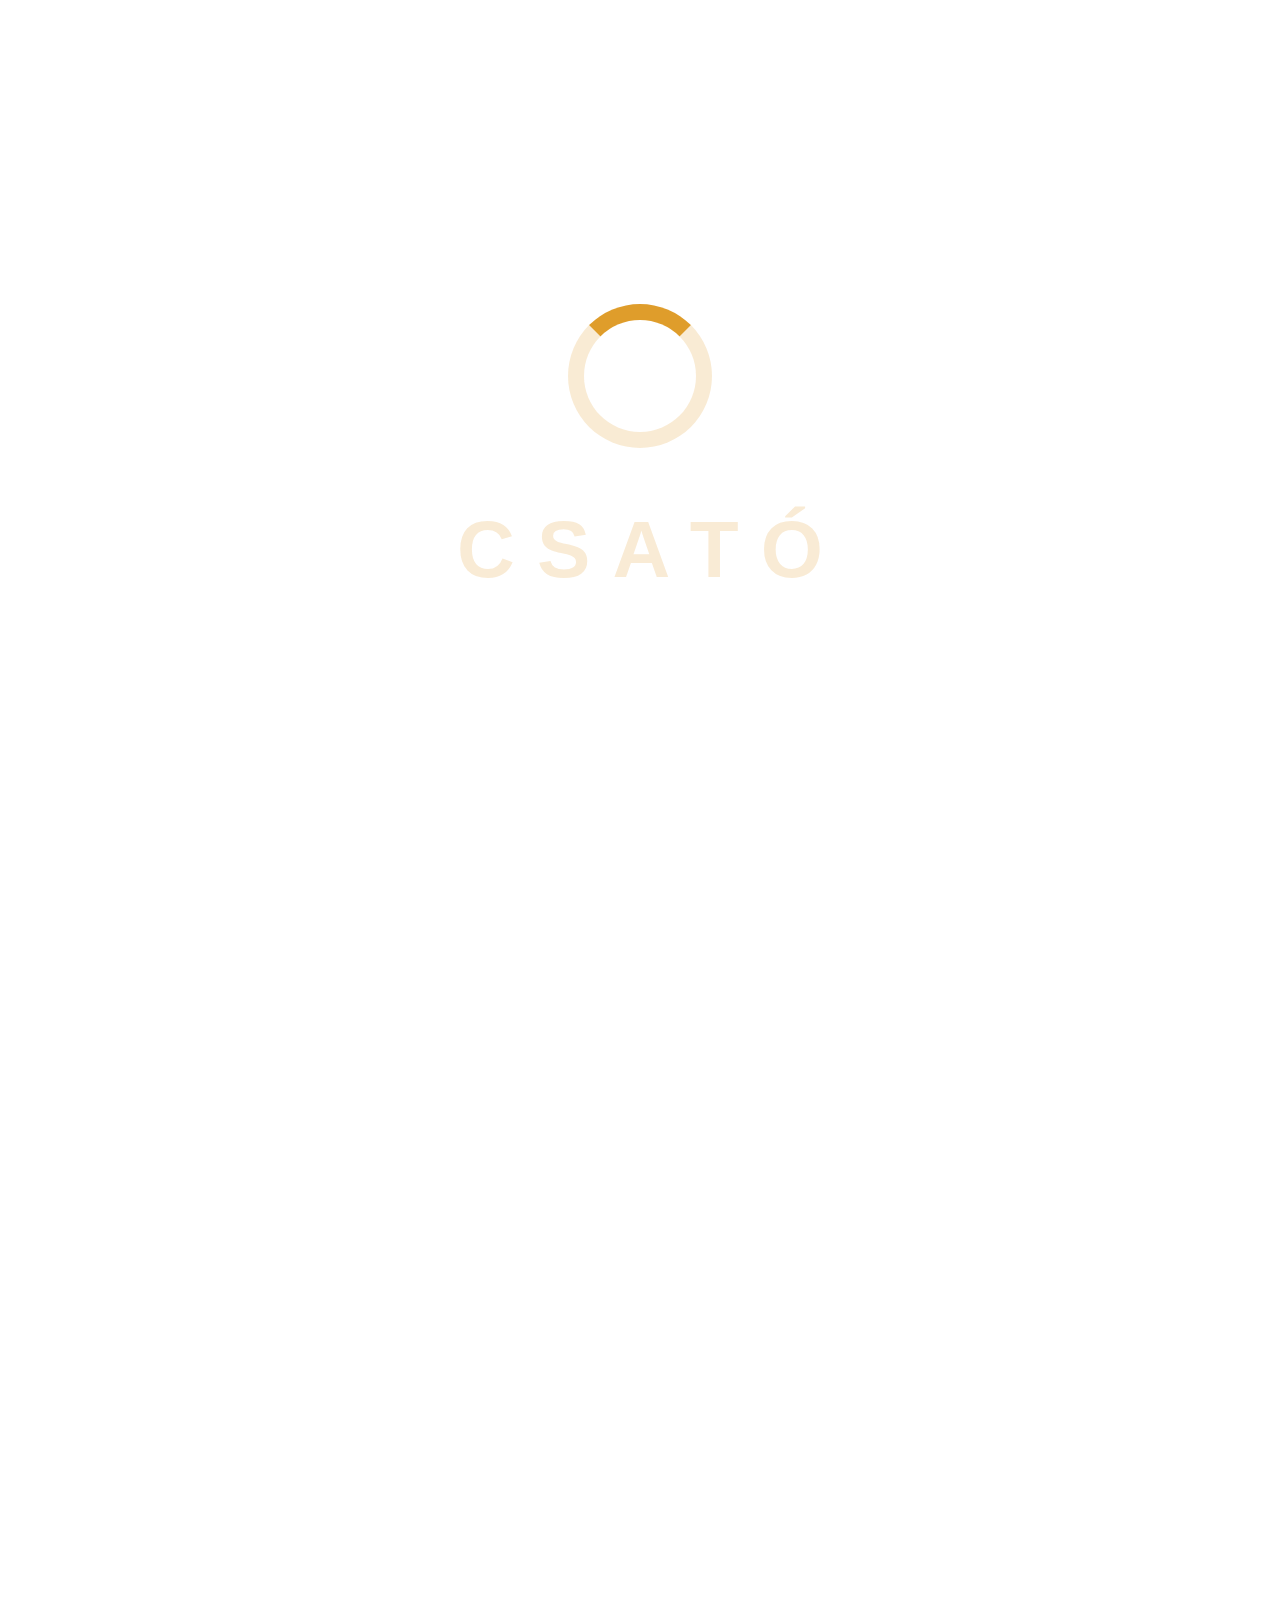
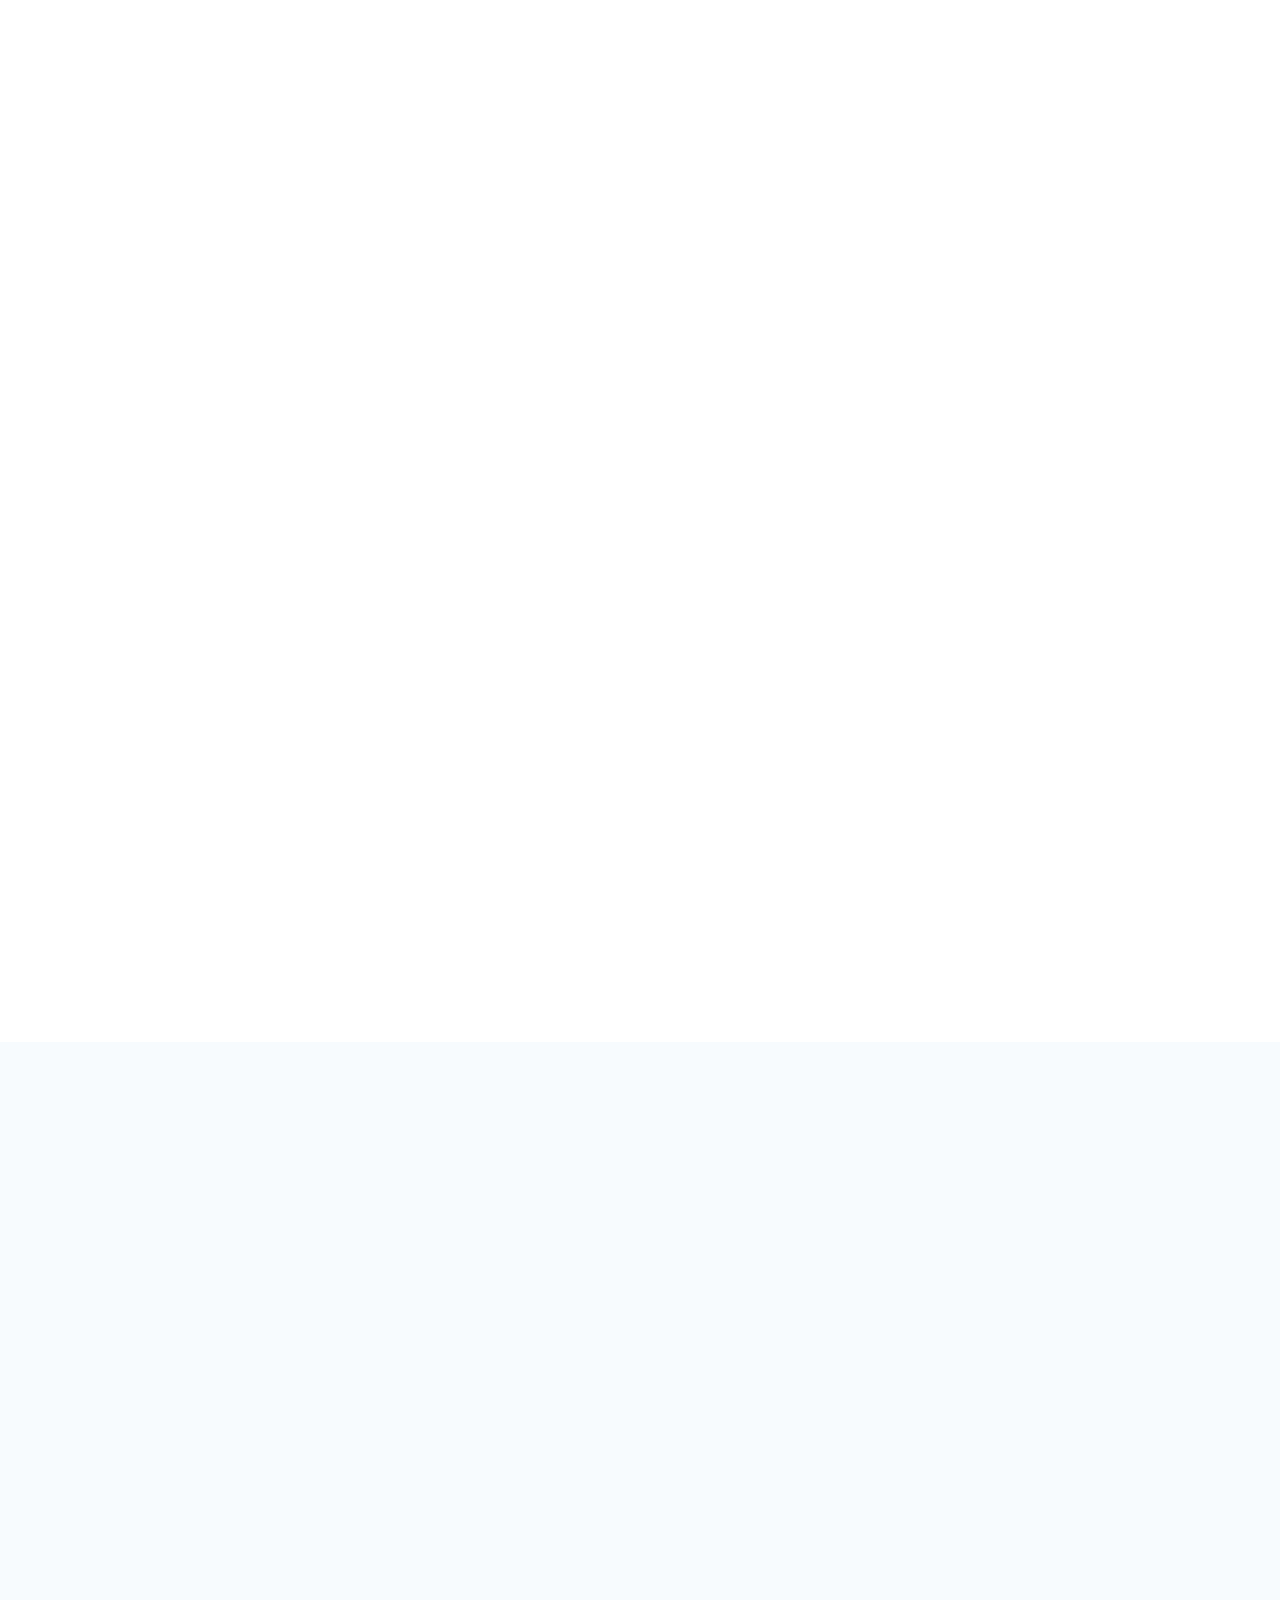
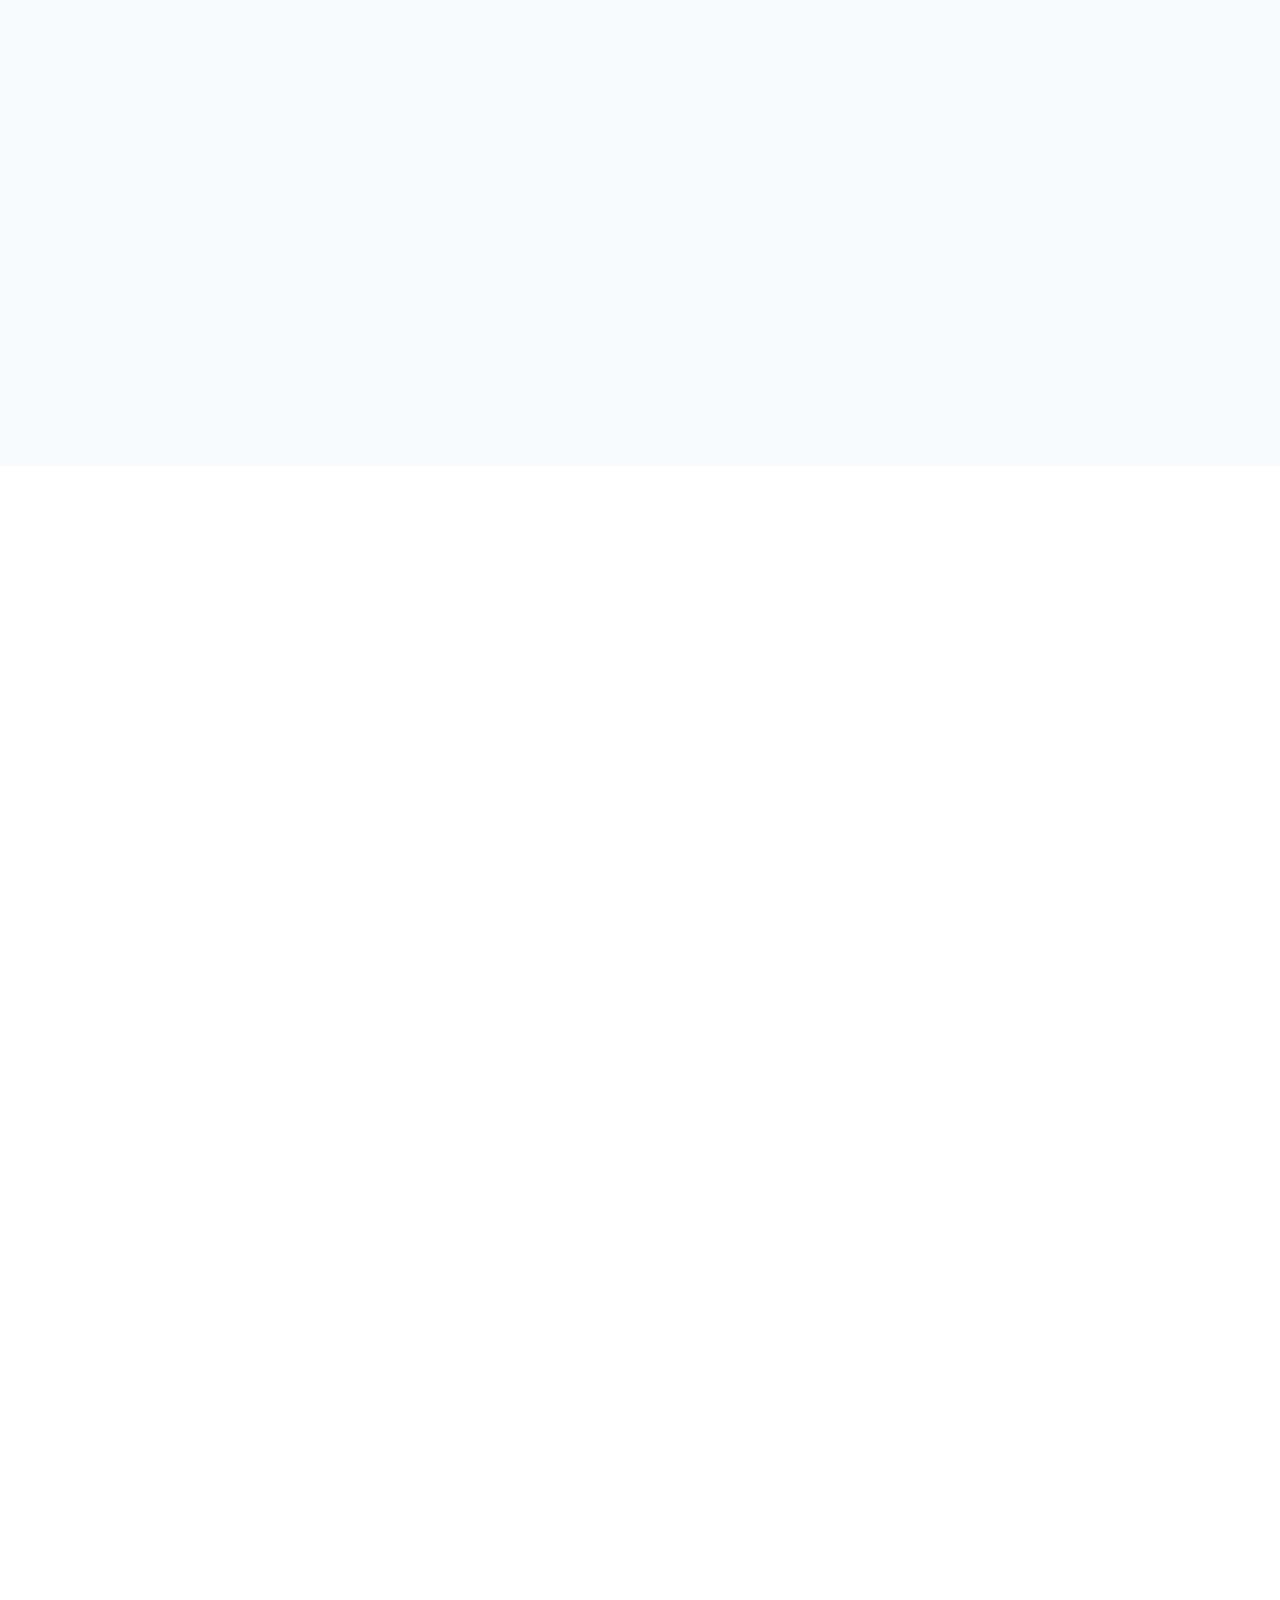
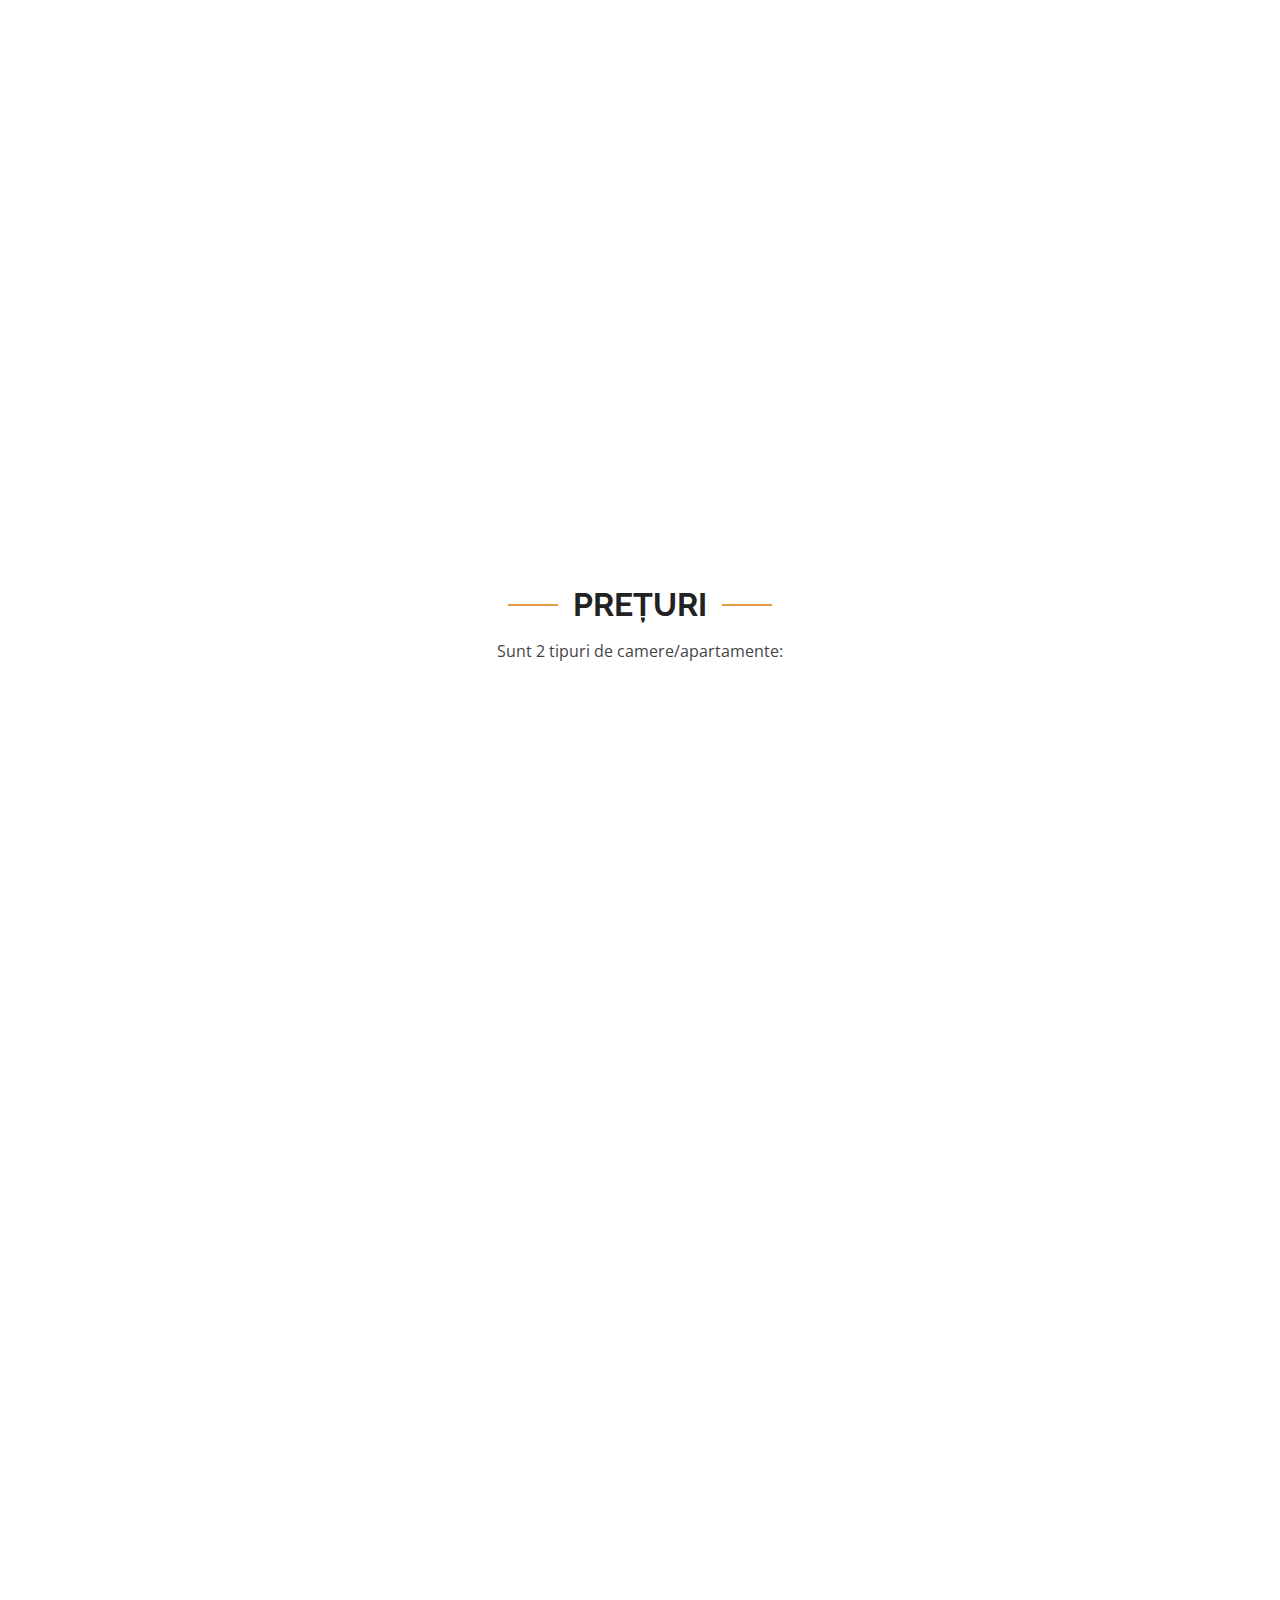
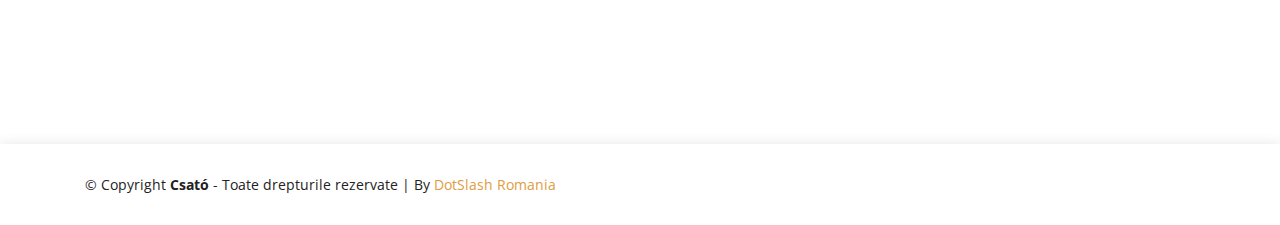
==== commit 99fe7e89: "Fixed translations and missing contact link" ====
--- a/ro/index.html
+++ b/ro/index.html
@@ -1,925 +1,970 @@
-<!DOCTYPE html>
-<html lang="en">
-
-<head>
-  <meta charset="utf-8">
-  <meta name="keywords" content="Hotel, Csató, Panzió, Pensiune, Pension, Hotel, Accomodation, Cazare, Joseni, Harghita, Alfalu, Hargita, Gheorgheni, Gyergyószentmiklós">
-  <meta content="width=device-width, initial-scale=1.0" name="viewport">
-
-  <title>Pensiunea Csató</title>
-  <meta content="Csató Panzió - Pensiunea Csató" name="description">
-
-  <!-- Favicons -->
-  <link href="../assets/img/just-building.png" rel="icon">
-
-  <!-- Google Fonts -->
-  <link href="https://fonts.googleapis.com/css?family=Open+Sans:300,300i,400,400i,600,600i,700,700i|Raleway:300,300i,400,400i,500,500i,600,600i,700,700i|Poppins:300,300i,400,400i,500,500i,600,600i,700,700i" rel="stylesheet">
-
-  <!-- Vendor CSS Files -->
-  <link href="../assets/vendor/bootstrap/css/bootstrap.min.css" rel="stylesheet">
-  <link href="../assets/vendor/icofont/icofont.min.css" rel="stylesheet">
-  <link href="../assets/vendor/remixicon/remixicon.css" rel="stylesheet">
-  <link href="../assets/vendor/boxicons/css/boxicons.min.css" rel="stylesheet">
-  <link href="../assets/vendor/owl.carousel/assets/owl.carousel.min.css" rel="stylesheet">
-  <link href="../assets/vendor/venobox/venobox.css" rel="stylesheet">
-  <link href="../assets/vendor/aos/aos.css" rel="stylesheet">
-
-  <!-- Template Main CSS File -->
-  <link href="../assets/css/style.css" rel="stylesheet">
-  <link href="../assets/css/preloader.css" rel="stylesheet">
-</head>
-
-
-<body id = "page-top" class"no-scroll-y">
-	<!-- Start: Preloader -->
-		<section id="preloader-section">
-					<div id="preloader">
-						<div id="ctn-preloader" class="ctn-preloader">
-							<div class="animation-preloader">
-								
-								<!-- Spinner -->
-								<div class="spinner"></div>
-								
-								<!-- Start: Text Loading -->
-								<div class="txt-loading">
-									<span data-text-preloader="C" class="letters-loading">C</span>
-									<span data-text-preloader="S" class="letters-loading">S</span>
-									<span data-text-preloader="A" class="letters-loading">A</span>
-									<span data-text-preloader="T" class="letters-loading">T</span>
-									<span data-text-preloader="Ó" class="letters-loading">Ó</span>
-								</div>
-								<!-- End: Text Loading -->
-
-							</div>
-
-							<!-- Start: Preloader sides - Model 1 -->
-							<div class="loader-section section-left"></div>
-							<div class="loader-section section-right"></div>
-							<!-- End: Preloader sides - Model 1 -->
-
-						</div>
-					</div>
-				</section>
-
-		<!-- End: Preloader -->
-
-  <!-- ======= Header ======= -->
-  <header id="header" class="fixed-top d-flex align-items-center">
-    <div class="container d-flex align-items-center">
-
-      <div class="logo mr-auto">
-        <h1 class="text-light"><a href="index.html"><span>Pensiunea Csató</span></a></h1>
-      </div>
-	  
-
-      <nav class="nav-menu d-none d-lg-block">
-        <ul>
-          <li class="active"><a href="index.html">Home</a></li>
-          <li><a href="#about">Despre noi</a></li>
-          <li><a href="#services">Servicii</a></li>
-          <li><a href="#portfolio">Galerie</a></li>
-          <li><a href="#team">Echipă</a></li>
-          <li><a href="#pricing">Prețuri</a></li>
-          <li><a href="#contact">Contact</a></li>
-		  <li class="get-started"><a href="room-details.html">Camere</a></li>
-		  <li><a> | </a></li>
-		  <li><a href="../hu/index.html">HU</a></li>
-		  <li><a href="index.html">RO</a></li>
-		  <li><a href="../index.html">EN</a></li>
-        </ul>
-      </nav><!-- .nav-menu -->
-
-    </div>
-  </header><!-- End Header -->
-
-  <!-- ======= Hero Section ======= -->
-  <section id="hero" class="d-flex align-items-center">
-
-    <div class="container">
-      <div class="row">
-        <div class="col-lg-6 pt-5 pt-lg-0 order-2 order-lg-1 d-flex flex-column justify-content-center">
-          <h1 data-aos="fade-up">Câteva zile de odihnă.</h1>
-          <h2 data-aos="fade-up" data-aos-delay="400">Cazarea poate fi rezervată la numerele de telefon de mai jos, sau pe 
-		  				<a href = "https://www.booking.com/hotel/ro/csato-panzio-pensiunea-csato.html?lang=xu">Booking.com</a>.</h2>
-          <div data-aos="fade-up" data-aos-delay="800">
-            <a href="#about" class="btn-get-started scrollto">Să vedem</a>
-          </div>
-        </div>
-        <div class="col-lg-6 order-1 order-lg-2 hero-img" data-aos="fade-left" data-aos-delay="200">
-          <img src="../assets/img/just-building.png" class="img-fluid animated" alt="">
-        </div>
-      </div>
-    </div>
-
-  </section><!-- End Hero -->
-
-  <main id="main">
-
-    <!-- ======= About Us Section ======= -->
-    <section id="about" class="about">
-      <div class="container">
-
-        <div class="section-title" data-aos="fade-up">
-          <h2>Despre noi</h2>
-        </div>
-
-        <div class="row content">
-          <div class="col-lg-12" data-aos="fade-up" data-aos-delay="150">
-            <p>
-              Relaxare într-un mediu modern, dar în același timp rustic. Cea mai bună alegere pentru familii, grupuri de prieteni, dar în general pentru toată lumea:
-            </p>
-            <ul>
-              <li><i class="ri-checkbox-blank-circle-fill"></i> 3 apartamente pentru 4 persoane (cu 2 camere separate) cu frigider și baie proprie</li>
-              <li><i class="ri-checkbox-blank-circle-fill"></i> 2 camere pentru 2 persoane cu frigider și baie proprie</li>
-              <li><i class="ri-checkbox-blank-circle-fill"></i> Cazare pentru un total de 18 persoane</li>
-            </ul>
-          </div>
-        </div>
-
-      </div>
-    </section><!-- End About Us Section -->
-
-    <!-- ======= Counts Section ======= -->
-    <section id="counts" class="counts">
-      <div class="container">
-
-        <div class="row">
-          <div class="image col-xl-5 d-flex align-items-stretch justify-content-center justify-content-xl-start" data-aos="fade-right" data-aos-delay="150">
-            <img src="../assets/img/travel.png" alt="" class="img-fluid">
-          </div>
-
-          <div class="col-xl-7 d-flex align-items-stretch pt-4 pt-xl-0" data-aos="fade-left" data-aos-delay="300">
-            <div class="content d-flex flex-column justify-content-center">
-              <div class="row">
-                <div class="col-md-6 d-md-flex align-items-md-stretch">
-                  <div class="count-box">
-                    <i class="icofont-simple-smile"></i>
-                    <span data-toggle="counter-up">747</span>
-                    <p><strong>Oaspeți fericiți</strong> au fost în pensiune.</p>
-                  </div>
-                </div>
-
-                <div class="col-md-6 d-md-flex align-items-md-stretch">
-                  <div class="count-box">
-                    <i class="icofont-document-folder"></i>
-                    <span data-toggle="counter-up">303</span>
-                    <p><strong>Nopți</strong> petrecute în pensiune.</p>
-                  </div>
-                </div>
-
-                <div class="col-md-6 d-md-flex align-items-md-stretch">
-                  <div class="count-box">
-                    <i class="icofont-clock-time"></i>
-                    <span data-toggle="counter-up">3</span>
-                    <p><strong>Al treilea an</strong> că suntem deșchiși. </p>
-                  </div>
-                </div>
-
-                <div class="col-md-6 d-md-flex align-items-md-stretch">
-                  <div class="count-box">
-                    <i class="icofont-award"></i>
-                    <span data-toggle="counter-up">63</span>
-                    <p><strong>Tipuri de mâncare</strong> servite.</p>
-                  </div>
-                </div>
-              </div>
-            </div><!-- End .content-->
-          </div>
-        </div>
-
-      </div>
-    </section><!-- End Counts Section -->
-
-    <!-- ======= More Services Section ======= -->
-    <section id="more-services" class="more-services">
-      <div class="container">
-		
-		<div class="section-title" data-aos="fade-up">
-          <h2>Servicii</h2>
-          <p>Niste servicii mai importante</p>
-        </div>
-
-        <div class="row">
-          <div class="col-md-6 d-flex align-items-stretch">
-            <div class="card" style='background-image: url("../assets/img/rooms/kitchen3.jpg");' data-aos="fade-up" data-aos-delay="100">
-              <div class="card-body">
-                <h5 class="card-title"><a class = "scrollto" href="#portfolio">Bucătărie</a></h5>
-              </div>
-            </div>
-          </div>
-          <div class="col-md-6 d-flex align-items-stretch mt-4 mt-md-0">
-            <div class="card" style='background-image: url("../assets/img/rooms/living.jpg");' data-aos="fade-up" data-aos-delay="200">
-              <div class="card-body">
-                <h5 class="card-title"><a class = "scrollto" href="#portfolio">Spațiu comun</a></h5>
-              </div>
-            </div>
-
-          </div>
-          <div class="col-md-6 d-flex align-items-stretch mt-4">
-            <div class="card" style='background-image: url("../assets/img/rooms/tub.jpg");' data-aos="fade-up" data-aos-delay="100">
-              <div class="card-body">
-                <h5 class="card-title"><a class = "scrollto" href="#portfolio">Baie</a></h5>
-                
-              </div>
-            </div>
-          </div>
-          <div class="col-md-6 d-flex align-items-stretch mt-4">
-            <div class="card" style='background-image: url("../assets/img/rooms/food.jpg");' data-aos="fade-up" data-aos-delay="200">
-              <div class="card-body">
-                <h5 class="card-title"><a class = "scrollto" href="#portfolio">Mâncare</a></h5>
-              </div>
-            </div>
-          </div>
-        </div>
-
-      </div>
-    </section><!-- End More Services Section -->
-
-    <!-- ======= Features Section ======= -->
-    <section id="features" class="features">
-      <div class="container">
-
-        <div class="section-title" data-aos="fade-up">
-          <h2>Facilități</h2>
-          <p>Următoarele facilități stau la dispoziție</p>
-        </div>
-
-        <div class="row" data-aos="fade-up" data-aos-delay="300">
-          <div class="col-lg-3 col-md-4">
-            <div class="icon-box">
-              <i class="ri-store-line" style="color: #ffbb2c;"></i>
-              <h3><a>Magazine în jur</a></h3>
-            </div>
-          </div>
-          <div class="col-lg-3 col-md-4 mt-4 mt-md-0">
-            <div class="icon-box">
-              <i class="ri-parking-fill" style="color: #5578ff;"></i>
-              <h3><a>Parcare gratuită</a></h3>
-            </div>
-          </div>
-          <div class="col-lg-3 col-md-4 mt-4 mt-md-0">
-            <div class="icon-box">
-              <i class="ri-home-wifi-line" style="color: #e80368;"></i>
-              <h3><a>WiFi gratuit</a></h3>
-            </div>
-          </div>
-          <div class="col-lg-3 col-md-4 mt-4 mt-lg-0">
-            <div class="icon-box">
-              <i class="ri-checkbox-blank-circle-line" style="color: #e361ff;"></i>
-              <h3><a>Posibilate de meniu (doar la cerere)</a></h3>
-            </div>
-          </div>
-          <div class="col-lg-3 col-md-4 mt-4">
-            <div class="icon-box">
-              <i class="ri-logout-box-r-line" style="color: #47aeff;"></i>
-              <h3><a>Grătar</a></h3>
-            </div>
-          </div>
-          <div class="col-lg-3 col-md-4 mt-4">
-            <div class="icon-box">
-              <i class="ri-logout-box-r-line" style="color: #ffa76e;"></i>
-              <h3><a>Loc pentru fumat</a></h3>
-            </div>
-          </div>
-          <div class="col-lg-3 col-md-4 mt-4">
-            <div class="icon-box">
-              <i class="ri-logout-box-r-line" style="color: #11dbcf;"></i>
-              <h3><a>Terasă</a></h3>
-            </div>
-          </div>
-          <div class="col-lg-3 col-md-4 mt-4">
-            <div class="icon-box">
-              <i class="ri-logout-box-r-line" style="color: #4233ff;"></i>
-              <h3><a>Ciubăr</a></h3>
-            </div>
-          </div>
-          <div class="col-lg-3 col-md-4 mt-4">
-            <div class="icon-box">
-              <i class="ri-fire-line" style="color: #b2904f;"></i>
-              <h3><a>Încălzire inclusă în preț</a></h3>
-            </div>
-          </div>
-          <div class="col-lg-3 col-md-4 mt-4">
-            <div class="icon-box">
-              <i class="ri-tv-2-line" style="color: #b20969;"></i>
-              <h3><a>TV cu ecran plat</a></h3>
-            </div>
-          </div>
-          <div class="col-lg-3 col-md-4 mt-4">
-            <div class="icon-box">
-              <i class="ri-logout-box-r-line" style="color: #ff5828;"></i>
-              <h3><a>Grădină</a></h3>
-            </div>
-          </div>
-          <div class="col-lg-3 col-md-4 mt-4">
-            <div class="icon-box">
-              <i class="ri-star-smile-line" style="color: #29cc61;"></i>
-              <h3>Animalele de companie <a href=""><strong>NU</strong> sunt lăsate</a></h3>
-            </div>
-          </div>
-        </div>
-
-      </div>
-    </section><!-- End Features Section -->
-
-    <!-- ======= Testimonials Section ======= -->
-    <section id="testimonials" class="testimonials section-bg">
-      <div class="container">
-
-        <div class="section-title" data-aos="fade-up">
-          <h2>Recenzii</h2>
-          <p>Recenziile sunt luate de pe Booking.com și de pe pagina de facebook.</p>
-        </div>
-
-        <div class="owl-carousel testimonials-carousel" data-aos="fade-up" data-aos-delay="200">
-
-          <div class="testimonial-wrap">
-            <div class="testimonial-item">
-              <h3>Ioana Andreea</h3>
-              <h4>Oaspete</h4>
-              <p>
-                <i class="bx bxs-quote-alt-left quote-icon-left"></i>
-                Exceptionala cazare! Gazdele foarte amabile, camera foarte curata si cozy, totul nou, conditii minunate, mic dejun delicios!
-                <i class="bx bxs-quote-alt-right quote-icon-right"></i>
-              </p>
-            </div>
-          </div>
-
-          <div class="testimonial-wrap">
-            <div class="testimonial-item">
-              <h3>Res77</h3>
-              <h4>Oaspete</h4>
-              <p>
-                <i class="bx bxs-quote-alt-left quote-icon-left"></i>
-                Totul la superlativ. De la primire pana la comfort, pret/calitate. Camerele foarte curate , bucataria dotata cu de toate , gratar , leaving generos, inclusiv jocuri de societate. Nu ratati aceasta pensiune.
-                <i class="bx bxs-quote-alt-right quote-icon-right"></i>
-              </p>
-            </div>
-          </div>
-
-          <div class="testimonial-wrap">
-            <div class="testimonial-item">
-              <h3>Nicu Girneata</h3>
-              <h4>Oaspete</h4>
-              <p>
-                <i class="bx bxs-quote-alt-left quote-icon-left"></i>
-                O locație îngrijită, administrata de oameni ospitalieri. Super!!
-                <i class="bx bxs-quote-alt-right quote-icon-right"></i>
-              </p>
-            </div>
-          </div>
-
-          <div class="testimonial-wrap">
-            <div class="testimonial-item">
-              <h3>Gabriella Nagy</h3>
-              <h4>Oaspete</h4>
-              <p>
-                <i class="bx bxs-quote-alt-left quote-icon-left"></i>
-                Hangulatos hely,szivelyes fogadtatas, baratsagos,kedves vendeglatas 🙂 szivbol ajanlom 👏🏼👏🏼
-                <i class="bx bxs-quote-alt-right quote-icon-right"></i>
-              </p>
-            </div>
-          </div>
-
-          <div class="testimonial-wrap">
-            <div class="testimonial-item">
-              <h3>Anikó, hu</h3>
-              <h4>Oaspete</h4>
-              <p>
-                <i class="bx bxs-quote-alt-left quote-icon-left"></i>
-                A panzió tiszta, modern és ízlésesen berendezett. A szállásadók IGAZI vendéglátók, bármilyen kéréssel, kérdéssel fordulhattunk hozzájuk, 
-                segítettek a kirándulással, éttermekkel kapcsolatban. A reggeli elmondhatatlanul finom, bőséges volt, melyet ott helyben, helyi 
-                alapanyagokból készítettek nekünk. Nagyon jó elhelyezkedés a környék látnivalóihoz tett kirándulásokhoz. Maximális megelégedettséggel 
-                távoztunk, ha arrajárunk, biztosan ott szállunk meg legközelebb is :)
-                <i class="bx bxs-quote-alt-right quote-icon-right"></i>
-              </p>
-            </div>
-          </div>
-
-          <div class="testimonial-wrap">
-            <div class="testimonial-item">
-              <h3>Dmytro, ua</h3>
-              <h4>Oaspete</h4>
-              <p>
-                <i class="bx bxs-quote-alt-left quote-icon-left"></i>
-                Дом находится возле дороги, но несмотря на это машин не слышно. Да и движение не большое. По утрам слышно как поют петухи. 
-                При заезде нас встретили и быстро поселили. Общались на английском. Кухня не работала. Предложили поужинать в Георгени это 10 минут езды. 
-                Номера новые, чистые. Мебель удобная. Кроме кроватей есть удобный диван. Есть свой холодильник. Путешествовал в конце осени, отопление 
-                работало все время моего пребывания. Вода горячая постоянно. Вся сантехника в исправности. Розеток в номере достаточное количество. 
-                Интернет прекрасно работает на всей территории. Телевизор в номере подключён к интернету. Есть общая терраса. Двор большой. В летнее 
-                время во дворе наверное хорошо. Завтрак за 6 евро. Шведский стол. Нарезка мясное, сыр, овощи. Яишница и жаренные колбаски. Кофе,чай,сок. 
-                Йогурт, различные джемы. После того как все поели еще осталось. Парковка во дворе, большая. Я считаю что для транзитной остановки подходит 
-                идеально. Рекомендую.
-                <i class="bx bxs-quote-alt-right quote-icon-right"></i>
-              </p>
-            </div>
-          </div>
-
-          <div class="testimonial-wrap">
-            <div class="testimonial-item">
-              <h3>Corina Adriana</h3>
-              <h4>Oaspete</h4>
-              <p>
-                <i class="bx bxs-quote-alt-left quote-icon-left"></i>
-                Camera mare, curata, totul îngrijit și de bun gust. Proprietarii foarte amabili, plăcuți. Micul dejun foarte bun, variat și bogat. 
-                Localizare aproape de multe atracții din zona. Puteti lua cina la pensiune dacă vorbiți cu proprietarul sau puteți merge în apropiere 
-                la doua localuri cu mâncare excelenta.
-                <i class="bx bxs-quote-alt-right quote-icon-right"></i>
-              </p>
-            </div>
-          </div>
-
-          <div class="testimonial-wrap">
-            <div class="testimonial-item">
-              <h3>Ghiuruțan, ro</h3>
-              <h4>Oaspete</h4>
-              <p>
-                <i class="bx bxs-quote-alt-left quote-icon-left"></i>
-                Totul a fost excelent. Camere sunt foarte curate. Nu am simțit niciun fel de miros neplăcut in întreaga pensiune. De asemenea, 
-                camerele sunt foarte spațioase. Proprietarii sunt niște oameni extraordinari care ne-au primit cu caldura si ne-au făcut sa ne simțit 
-                ca acasă. Micul dejun a fost plin de bunătăți: omleta, platou cu brânzeturi și mezeluri, iaurturi, cornuri și multe alte bunătăți. 
-                A fost un mic dejun potrivit chiar și pentru o persoana pretențioasa la mâncare pentru ca a avut de unde alege. Recomand cu mare drag, 
-                cu siguranța ne vom mai întoarce aici când suntem in trecere prin aceasta zonă.
-                <i class="bx bxs-quote-alt-right quote-icon-right"></i>
-              </p>
-            </div>
-          </div>
-
-        </div>
-
-      </div>
-    </section><!-- End Testimonials Section -->
-
-    <!-- ======= Portfolio Section ======= -->
-    <section id="portfolio" class="portfolio">
-      <div class="container">
-
-        <div class="section-title" data-aos="fade-up">
-          <h2>Galerie</h2>
-          <p>Câteva poze cu pensiune</p>
-        </div>
-
-        <div class="row" data-aos="fade-up" data-aos-delay="200">
-          <div class="col-lg-12 d-flex justify-content-center">
-            <ul id="portfolio-flters">
-              <li data-filter="*" class="filter-active">Toate</li>
-              <li data-filter=".filter-room">Camere</li>
-              <li data-filter=".filter-area">Spațiu comun</li>
-              <li data-filter=".filter-food">Mâncare</li>
-            </ul>
-          </div>
-        </div>
-
-        <div class="row portfolio-container" data-aos="fade-up" data-aos-delay="400">
-
-          <div class="col-lg-4 col-md-6 portfolio-item filter-room">
-            <div class="portfolio-wrap">
-              <img src="../assets/img/rooms/living4.jpg" class="img-fluid" alt="">
-              <div class="portfolio-info">
-                <h4>Apartament (pentru 4 persoane)</h4>
-                <p>Camere</p>
-                <div class="portfolio-links">
-                  <a href="../assets/img/rooms/living4.jpg" data-gall="portfolioGallery" class="venobox" title="Apartment (for 4 people)"><i class="bx bx-plus"></i></a>
-				  <a href="room-details.html" title="More Details"><i class="bx bx-link"></i></a>
-                </div>
-              </div>
-            </div>
-          </div>
-
-          <div class="col-lg-4 col-md-6 portfolio-item filter-area">
-            <div class="portfolio-wrap">
-              <img src="../assets/img/rooms/hall.jpg" class="img-fluid" alt="">
-              <div class="portfolio-info">
-                <h4>Hol</h4>
-                <p>Spațiu comun</p>
-                <div class="portfolio-links">
-                  <a href="../assets/img/rooms/hall.jpg" data-gall="portfolioGallery" class="venobox" title="Hall"><i class="bx bx-plus"></i></a>
-                  <a href="room-details.html" title="More Details"><i class="bx bx-link"></i></a>
-                </div>
-              </div>
-            </div>
-          </div>
-
-          <div class="col-lg-4 col-md-6 portfolio-item filter-room">
-            <div class="portfolio-wrap">
-              <img src="../assets/img/rooms/bathroom.jpg" class="img-fluid" alt="">
-              <div class="portfolio-info">
-                <h4>Baie la etaj</h4>
-                <p>Camere</p>
-                <div class="portfolio-links">
-                  <a href="../assets/img/rooms/bathroom.jpg" data-gall="portfolioGallery" class="venobox" title="Bathroom upstairs"><i class="bx bx-plus"></i></a>
-                  <a href="room-details.html" title="More Details"><i class="bx bx-link"></i></a>
-                </div>
-              </div>
-            </div>
-          </div>
-
-          <div class="col-lg-4 col-md-6 portfolio-item filter-area">
-            <div class="portfolio-wrap">
-              <img src="../assets/img/rooms/halletaj.jpg" class="img-fluid" alt="">
-              <div class="portfolio-info">
-                <h4>Hol la etaj</h4>
-                <p>Spațiu comun</p>
-                <div class="portfolio-links">
-                  <a href="../assets/img/rooms/halletaj.jpg" data-gall="portfolioGallery" class="venobox" title="Hall upstairs"><i class="bx bx-plus"></i></a>
-                  <a href="room-details.html" title="More Details"><i class="bx bx-link"></i></a>
-                </div>
-              </div>
-            </div>
-          </div>
-
-          <div class="col-lg-4 col-md-6 portfolio-item filter-area">
-            <div class="portfolio-wrap">
-              <img src="../assets/img/rooms/kitchen.jpg" class="img-fluid" alt="">
-              <div class="portfolio-info">
-                <h4>Bucătărie</h4>
-                <p>Spațiu comun</p>
-                <div class="portfolio-links">
-                  <a href="../assets/img/rooms/kitchen.jpg" data-gall="portfolioGallery" class="venobox" title="Kitchen"><i class="bx bx-plus"></i></a>
-                  <a href="room-details.html" title="More Details"><i class="bx bx-link"></i></a>
-                </div>
-              </div>
-            </div>
-          </div>
-
-          <div class="col-lg-4 col-md-6 portfolio-item filter-area">
-            <div class="portfolio-wrap">
-              <img src="../assets/img/rooms/living.jpg" class="img-fluid" alt="">
-              <div class="portfolio-info">
-                <h4>Spațiu comun</h4>
-                <p>Spațiu comun</p>
-                <div class="portfolio-links">
-                  <a href="../assets/img/rooms/living.jpg" data-gall="portfolioGallery" class="venobox" title="Dining Room / TV Area"><i class="bx bx-plus"></i></a>
-                  <a href="room-details.html" title="More Details"><i class="bx bx-link"></i></a>
-                </div>
-              </div>
-            </div>
-          </div>
-
-          <div class="col-lg-4 col-md-6 portfolio-item filter-area">
-            <div class="portfolio-wrap">
-              <img src="../assets/img/rooms/kitchen2.jpg" class="img-fluid" alt="">
-              <div class="portfolio-info">
-                <h4>Bucătărie</h4>
-                <p>Spațiu comun</p>
-                <div class="portfolio-links">
-                  <a href="../assets/img/rooms/kitchen2.jpg" data-gall="portfolioGallery" class="venobox" title="Kitchen"><i class="bx bx-plus"></i></a>
-                  <a href="room-details.html" title="More Details"><i class="bx bx-link"></i></a>
-                </div>
-              </div>
-            </div>
-          </div>
-
-          <div class="col-lg-4 col-md-6 portfolio-item filter-area">
-            <div class="portfolio-wrap">
-              <img src="../assets/img/rooms/kitchen3.jpg" class="img-fluid" alt="">
-              <div class="portfolio-info">
-                <h4>Bucătărie</h4>
-                <p>Spațiu comun</p>
-                <div class="portfolio-links">
-                  <a href="../assets/img/rooms/kitchen3.jpg" data-gall="portfolioGallery" class="venobox" title="Kitchen"><i class="bx bx-plus"></i></a>
-                  <a href="room-details.html" title="More Details"><i class="bx bx-link"></i></a>
-                </div>
-              </div>
-            </div>
-          </div>
-
-          <div class="col-lg-4 col-md-6 portfolio-item filter-area">
-            <div class="portfolio-wrap">
-              <img src="../assets/img/rooms/living1.jpg" class="img-fluid" alt="">
-              <div class="portfolio-info">
-                <h4>Spațiu comun</h4>
-                <p>Spațiu comun</p>
-                <div class="portfolio-links">
-                  <a href="../assets/img/rooms/living1.jpg" data-gall="portfolioGallery" class="venobox" title="Dining Room / TV Area"><i class="bx bx-plus"></i></a>
-                  <a href="room-details.html" title="More Details"><i class="bx bx-link"></i></a>
-                </div>
-              </div>
-            </div>
-          </div>
-		  
-		  <div class="col-lg-4 col-md-6 portfolio-item filter-room">
-            <div class="portfolio-wrap">
-              <img src="../assets/img/rooms/living4jos.jpg" class="img-fluid" alt="">
-              <div class="portfolio-info">
-                <h4>Living în apartament</h4>
-                <p>Camere</p>
-                <div class="portfolio-links">
-                  <a href="../assets/img/rooms/living4jos.jpg" data-gall="portfolioGallery" class="venobox" title="Living Room in Apartment"><i class="bx bx-plus"></i></a>
-                  <a href="room-details.html" title="More Details"><i class="bx bx-link"></i></a>
-                </div>
-              </div>
-            </div>
-          </div>
-
-          <div class="col-lg-4 col-md-6 portfolio-item filter-room">
-            <div class="portfolio-wrap">
-              <img src="../assets/img/rooms/room3.jpg" class="img-fluid" alt="">
-              <div class="portfolio-info">
-                <h4>Cameră (pentru 3 persoane)</h4>
-                <p>Cemere</p>
-                <div class="portfolio-links">
-                  <a href="../assets/img/rooms/room3.jpg" data-gall="portfolioGallery" class="venobox" title="Room (for 3 people)"><i class="bx bx-plus"></i></a>
-                  <a href="room-details.html" title="More Details"><i class="bx bx-link"></i></a>
-                </div>
-              </div>
-            </div>
-          </div>
-
-          <div class="col-lg-4 col-md-6 portfolio-item filter-room">
-            <div class="portfolio-wrap">
-              <img src="../assets/img/rooms/room4.jpg" class="img-fluid" alt="">
-              <div class="portfolio-info">
-                <h4>Apartament (pentru 4 persoane)</h4>
-                <p>Camere</p>
-                <div class="portfolio-links">
-                  <a href="../assets/img/rooms/room4.jpg" data-gall="portfolioGallery" class="venobox" title="Apartment (for 4 people)"><i class="bx bx-plus"></i></a>
-                  <a href="room-details.html" title="More Details"><i class="bx bx-link"></i></a>
-                </div>
-              </div>
-            </div>
-          </div>
-
-          <div class="col-lg-4 col-md-6 portfolio-item filter-room">
-            <div class="portfolio-wrap">
-              <img src="../assets/img/rooms/tub.jpg" class="img-fluid" alt="">
-              <div class="portfolio-info">
-                <h4>Baie cu cadă</h4>
-                <p>Camere</p>
-                <div class="portfolio-links">
-                  <a href="../assets/img/rooms/tub.jpg" data-gall="portfolioGallery" class="venobox" title="Bathroom with Bathtub"><i class="bx bx-plus"></i></a>
-                  <a href="room-details.html" title="More Details"><i class="bx bx-link"></i></a>
-                </div>
-              </div>
-            </div>
-          </div>
-		  
-		  <div class="col-lg-4 col-md-6 portfolio-item filter-food">
-            <div class="portfolio-wrap">
-              <img src="../assets/img/rooms/food.jpg" class="img-fluid" alt="">
-              <div class="portfolio-info">
-                <h4>Mâncare</h4>
-                <p>Mâncare</p>
-                <div class="portfolio-links">
-                  <a href="../assets/img/rooms/food.jpg" data-gall="portfolioGallery" class="venobox" title="Food"><i class="bx bx-plus"></i></a>
-                  <a href="room-details.html" title="More Details"><i class="bx bx-link"></i></a>
-                </div>
-              </div>
-            </div>
-          </div>
-
-		  <div class="col-lg-4 col-md-6 portfolio-item filter-room">
-            <div class="portfolio-wrap">
-              <img src="../assets/img/rooms/room31.jpg" class="img-fluid" alt="">
-              <div class="portfolio-info">
-                <h4>Cameră (pentru 3 persoane)</h4>
-                <p>Camere</p>
-                <div class="portfolio-links">
-                  <a href="../assets/img/rooms/room31.jpg" data-gall="portfolioGallery" class="venobox" title="Room (for 3 people)"><i class="bx bx-plus"></i></a>
-                  <a href="room-details.html" title="More Details"><i class="bx bx-link"></i></a>
-                </div>
-              </div>
-            </div>
-          </div>
-
-        </div>
-
-      </div>
-    </section><!-- End Portfolio Section -->
-
-    <!-- ======= Team Section ======= -->
-    <section id="team" class="team section-bg">
-      <div class="container">
-
-        <div class="section-title" data-aos="fade-up">
-          <h2>Echipă</h2>
-          <p>Suntem aici să vă ajutăm</p>
-        </div>
-
-        <div class="row">
-			<div class="col-lg-3 col-md-3 d-flex align-items-stretch"></div>
-          <div class="col-lg-3 col-md-3 d-flex align-items-stretch">
-            <div class="member" data-aos="fade-up" data-aos-delay="100">
-              <div class="member-img">
-                <img src="../assets/img/team/staff-1.jpg" class="img-fluid" alt="">
-                <div class="social">
-                  <a href="https://www.facebook.com/hunor.nagy.355"><i class="icofont-facebook"></i></a>
-                  <a href="https://www.instagram.com/hunor.nagy.csato/"><i class="icofont-instagram"></i></a>
-                </div>
-              </div>
-              <div class="member-info">
-                <h4>Nagy Hunor</h4>
-                <span>Proprietar</span>
-              </div>
-            </div>
-          </div>
-
-          <div class="col-lg-3 col-md-3 d-flex align-items-stretch">
-            <div class="member" data-aos="fade-up" data-aos-delay="300">
-              <div class="member-img">
-                <img src="../assets/img/team/staff-2.png" class="img-fluid" alt="">
-                <div class="social">
-                  <a href="https://twitter.com/benedekabalazs"><i class="icofont-twitter"></i></a>
-                  <a href="https://www.facebook.com/benedek.balazs.official"><i class="icofont-facebook"></i></a>
-                  <a href="https://www.instagram.com/blasio_b_/"><i class="icofont-instagram"></i></a>
-                  <a href="https://www.linkedin.com/in/benedek-balazs/"><i class="icofont-linkedin"></i></a>
-                </div>
-              </div>
-              <div class="member-info">
-                <h4>Benedek Balázs</h4>
-                <span>Manager tehnic</span>
-              </div>
-            </div>
-          </div>
-		  <div class="col-lg-3 col-md-3 d-flex align-items-stretch"></div>
-
-        </div>
-
-      </div>
-    </section><!-- End Team Section -->
-
-    <!-- ======= Pricing Section ======= -->
-    <section id="pricing" class="pricing">
-      <div class="container">
-
-        <div class="section-title">
-          <h2>Prețuri</h2>
-          <p>Sunt 2 tipuri de camere/apartamente:</p>
-        </div>
-
-        <div class="row">
-
-          <div class="col-lg-4 col-md-6">
-            <div class="box" data-aos="zoom-in-right" data-aos-delay="200">
-              <h3>Cameră (pentru 3 persoane)</h3>
-              <h4>299 RON<span> / noapte</span></h4>
-              <ul>
-                <li>199 RON pentru 1 sau 2 persoane</li>
-                <li>Baie proprie</li>
-                <li>Frigider în cameră</li>
-				<li>Televizor</li>
-              </ul>
-              <div class="btn-wrap">
-                <a href="https://www.booking.com/hotel/ro/csato-panzio-pensiunea-csato.html?lang=xu" class="btn-buy">Rezervă acum</a>
-              </div>
-            </div>
-          </div>
-
-          <div class="col-lg-4 col-md-6 mt-4 mt-md-0">
-            <div class="box recommended" data-aos="zoom-in" data-aos-delay="100">
-              <h3>Apartament (pentru 4 persoane)</h3>
-              <h4>399 RON<span> / noapte</span></h4>
-              <ul>
-                <li>299 RON pentru 1, 2 sau 3 persoane</li>
-                <li>Baie proprie</li>
-                <li>Frigider în cameră</li>
-				<li>Living room</li>
-				<li>Televizor</li>
-              </ul>
-              <div class="btn-wrap">
-                <a href="https://www.booking.com/hotel/ro/csato-panzio-pensiunea-csato.html?lang=xu" class="btn-buy">Rezervă acum</a>
-              </div>
-            </div>
-          </div>
-
-          <div class="col-lg-4 col-md-6 mt-4 mt-lg-0">
-            <div class="box" data-aos="zoom-in-left" data-aos-delay="200">
-              <h3>Ciubăr</h3>
-              <h4>499 RON<span> / zi</span></h4>
-              <ul>
-                <li>Apă simplă sau apă sărată</li>
-                <li>Locuri: 8 - 10 adulți</li>
-                <li>Facilitate outdoor</li>
-              </ul>
-              <div class="btn-wrap">
-                <a href="https://www.booking.com/hotel/ro/csato-panzio-pensiunea-csato.html?lang=xu" class="btn-buy">Rezervă acum</a>
-              </div>
-            </div>
-          </div>
-
-        </div>
-
-      </div>
-    </section><!-- End Pricing Section -->
-
-    <!-- ======= Contact Section ======= -->
-    <section id="contact" class="contact">
-      <div class="container">
-
-        <div class="section-title" data-aos="fade-up">
-          <h2>Írj nekünk</h2>
-        </div>
-
-        <div class="row">
-
-          <div class="col-lg-4 col-md-6" data-aos="fade-up" data-aos-delay="100">
-            <div class="contact-about">
-              <h3>Pensiunea Csató</h3>
-              <p>Pentru mai multe detalii nu ezitați să ne contactați. Sunte aici să vă ajutăm.</p>
-              <div class="social-links">
-                <a href="https://www.facebook.com/CsatoPanzio" class="facebook"><i class="icofont-facebook"></i></a>
-                <a href="https://www.instagram.com/csatopanzio/" class="instagram"><i class="icofont-instagram"></i></a>
-              </div>
-            </div>
-          </div>
-
-          <div class="col-lg-3 col-md-6 mt-4 mt-md-0" data-aos="fade-up" data-aos-delay="200">
-            <div class="info">
-              <div>
-                <i class="ri-map-pin-line"></i>
-                <p>93/A, Strada Gheorgheni<br>Joseni, HR, 537130</p>
-              </div>
-
-              <div>
-                <i class="ri-mail-send-line"></i>
-                <p>csatopanzio@gmail.com</p>
-              </div>
-
-              <div>
-                <i class="ri-phone-line"></i>
-                <p>+40 755 289 932</p>
-              </div>
-
-			  <div>
-                <i class="ri-phone-line"></i>
-                <p>+40 740 840 029</p>
-              </div>
-
-            </div>
-          </div>
-
-          <div class="col-lg-5 col-md-12" data-aos="fade-up" data-aos-delay="300">
-            <form action="forms/contact.php" method="post" role="form" class="php-email-form">
-              <div class="form-group">
-                <input type="text" name="name" class="form-control" id="name" placeholder="Numele și prenumele" data-rule="minlen:4" data-msg="Numele (minim 4 caractere)" />
-                <div class="validate"></div>
-              </div>
-              <div class="form-group">
-                <input type="email" class="form-control" name="email" id="email" placeholder="E-mail" data-rule="email" data-msg="Să fie un e-mail valid" />
-                <div class="validate"></div>
-              </div>
-              <div class="form-group">
-                <input type="text" class="form-control" name="subject" id="subject" placeholder="Subiect" data-rule="minlen:4" data-msg="Minim 8 caractere" />
-                <div class="validate"></div>
-              </div>
-              <div class="form-group">
-                <textarea class="form-control" name="message" rows="5" data-rule="required" data-msg="Vă rugăm să scriți un mesaj" placeholder="Mesaj"></textarea>
-                <div class="validate"></div>
-              </div>
-              <div class="mb-3">
-                <div class="loading">Loading</div>
-                <div class="error-message"></div>
-                <div class="sent-message">Mesajul a fost trimis. Mulțumim!</div>
-              </div>
-              <div class="text-center"><button type="submit">Trimite</button></div>
-            </form>
-          </div>
-
-        </div>
-
-      </div>
-    </section><!-- End Contact Section -->
-
-  </main><!-- End #main -->
-
-  <!-- ======= Footer ======= -->
-  <footer id="footer">
-    <div class="container">
-      <div class="row d-flex align-items-center">
-        <div class="col-lg-6 text-lg-left text-center">
-          <div class="copyright">
-            &copy; Copyright <strong>Csató</strong> - All Rights Reserved | By <a href="https://www.linkedin.com/in/benedek-balazs/"> Benedek Balázs </a>
-          </div>
-          
-        </div>
-        <div class="col-lg-6">
-          <nav class="footer-links text-lg-right text-center pt-2 pt-lg-0">
-            <a href="#intro" class="scrollto">Home</a>
-            <a href="#about" class="scrollto">Despre noi</a>
-          </nav>
-        </div>
-      </div>
-    </div>
-  </footer><!-- End Footer -->
-
-  <a href="index.html" class="back-to-top"><i class="icofont-simple-up"></i></a>
-
-  <!-- Vendor JS Files -->
-  <script src="../assets/vendor/jquery/jquery.min.js"></script>
-  <script src="../assets/vendor/bootstrap/js/bootstrap.bundle.min.js"></script>
-  <script src="../assets/vendor/jquery.easing/jquery.easing.min.js"></script>
-  <script src="../assets/vendor/php-email-form/validate.js"></script>
-  <script src="../assets/vendor/waypoints/jquery.waypoints.min.js"></script>
-  <script src="../assets/vendor/counterup/counterup.min.js"></script>
-  <script src="../assets/vendor/owl.carousel/owl.carousel.min.js"></script>
-  <script src="../assets/vendor/isotope-layout/isotope.pkgd.min.js"></script>
-  <script src="../assets/vendor/venobox/venobox.min.js"></script>
-  <script src="../assets/vendor/aos/aos.js"></script>
-
-  <!-- Template Main JS File -->
-  <script src="../assets/js/main.js"></script>
-  <script src="//ajax.googleapis.com/ajax/libs/jquery/1.9.1/jquery.min.js"></script>
-
-</body>
-
+<!DOCTYPE html>
+<html lang="ro">
+
+<head>
+  <meta charset="utf-8">
+  <meta name="keywords"
+    content="Hotel, Csató, Panzió, Pensiune, Pension, Hotel, Accomodation, Cazare, Joseni, Harghita, Alfalu, Hargita, Gheorgheni, Gyergyószentmiklós">
+  <meta content="width=device-width, initial-scale=1.0" name="viewport">
+
+  <title>Pensiunea Csató</title>
+  <meta content="Csató Panzió - Pensiunea Csató" name="description">
+
+  <!-- Favicons -->
+  <link href="../assets/img/just-building.png" rel="icon">
+
+  <!-- Google Fonts -->
+  <link
+    href="https://fonts.googleapis.com/css?family=Open+Sans:300,300i,400,400i,600,600i,700,700i|Raleway:300,300i,400,400i,500,500i,600,600i,700,700i|Poppins:300,300i,400,400i,500,500i,600,600i,700,700i"
+    rel="stylesheet">
+
+  <!-- Vendor CSS Files -->
+  <link href="../assets/vendor/bootstrap/css/bootstrap.min.css" rel="stylesheet">
+  <link href="../assets/vendor/icofont/icofont.min.css" rel="stylesheet">
+  <link href="../assets/vendor/remixicon/remixicon.css" rel="stylesheet">
+  <link href="../assets/vendor/boxicons/css/boxicons.min.css" rel="stylesheet">
+  <link href="../assets/vendor/owl.carousel/assets/owl.carousel.min.css" rel="stylesheet">
+  <link href="../assets/vendor/venobox/venobox.css" rel="stylesheet">
+  <link href="../assets/vendor/aos/aos.css" rel="stylesheet">
+
+  <!-- Template Main CSS File -->
+  <link href="../assets/css/style.css" rel="stylesheet">
+  <link href="../assets/css/preloader.css" rel="stylesheet">
+</head>
+
+<!-- Google tag (gtag.js) -->
+<script async src="https://www.googletagmanager.com/gtag/js?id=G-C62ZHL5CT3"></script>
+<script>
+  window.dataLayer = window.dataLayer || [];
+  function gtag() { dataLayer.push(arguments); }
+  gtag('js', new Date());
+
+  gtag('config', 'G-C62ZHL5CT3');
+</script>
+
+<body id="page-top" class="no-scroll-y">
+  <!-- Start: Preloader -->
+  <section id="preloader-section">
+    <div id="preloader">
+      <div id="ctn-preloader" class="ctn-preloader">
+        <div class="animation-preloader">
+
+          <!-- Spinner -->
+          <div class="spinner"></div>
+
+          <!-- Start: Text Loading -->
+          <div class="txt-loading">
+            <span data-text-preloader="C" class="letters-loading">C</span>
+            <span data-text-preloader="S" class="letters-loading">S</span>
+            <span data-text-preloader="A" class="letters-loading">A</span>
+            <span data-text-preloader="T" class="letters-loading">T</span>
+            <span data-text-preloader="Ó" class="letters-loading">Ó</span>
+          </div>
+          <!-- End: Text Loading -->
+
+        </div>
+
+        <!-- Start: Preloader sides - Model 1 -->
+        <div class="loader-section section-left"></div>
+        <div class="loader-section section-right"></div>
+        <!-- End: Preloader sides - Model 1 -->
+
+      </div>
+    </div>
+  </section>
+
+  <!-- End: Preloader -->
+
+  <!-- ======= Header ======= -->
+  <header id="header" class="fixed-top d-flex align-items-center">
+    <div class="container d-flex align-items-center">
+
+      <div class="logo mr-auto">
+        <h1 class="text-light"><a href="/ro"><span>Pensiunea Csató</span></a></h1>
+      </div>
+
+
+      <nav class="nav-menu d-none d-lg-block">
+        <ul>
+          <li class="active"><a href="/ro">Home</a></li>
+          <li><a href="#about">Despre noi</a></li>
+          <li><a href="#more-services">Servicii</a></li>
+          <li><a href="#portfolio">Galerie</a></li>
+          <li><a href="#pricing">Prețuri</a></li>
+          <li><a href="#contact">Contact</a></li>
+          <li class="get-started"><a href="/ro/room-details">Camere</a></li>
+          <li><a> | </a></li>
+          <li><a href="/">HU</a></li>
+          <li><a href="/ro">RO</a></li>
+          <li><a href="/en">EN</a></li>
+        </ul>
+      </nav><!-- .nav-menu -->
+
+    </div>
+  </header><!-- End Header -->
+
+  <!-- ======= Hero Section ======= -->
+  <section id="hero" class="d-flex align-items-center">
+
+    <div class="container">
+      <div class="row">
+        <div class="col-lg-6 pt-5 pt-lg-0 order-2 order-lg-1 d-flex flex-column justify-content-center">
+          <h1 data-aos="fade-up">Câteva zile de odihnă.</h1>
+          <h2 data-aos="fade-up" data-aos-delay="400">O atmosferă unică ce îmbină tradiția cu confortul modern.
+          </h2>
+          <div data-aos="fade-up" data-aos-delay="800">
+            <a href="https://forms.gle/5kmLQehRwpPD4J3R7" target="_blank"
+              class="btn-get-started scrollto">Contactează-ne</a>
+          </div>
+        </div>
+        <div class="col-lg-6 order-1 order-lg-2 hero-img" data-aos="fade-left" data-aos-delay="200">
+          <img src="../assets/img/just-building.png" class="img-fluid animated" alt="">
+        </div>
+      </div>
+    </div>
+
+  </section><!-- End Hero -->
+
+  <main id="main">
+
+    <!-- ======= About Us Section ======= -->
+    <section id="about" class="about">
+      <div class="container">
+
+        <div class="section-title" data-aos="fade-up">
+          <h2>Despre noi</h2>
+        </div>
+
+        <div class="row content">
+          <div class="col-lg-12" data-aos="fade-up" data-aos-delay="150">
+            <p>
+              Pensiunea noastră din Joseni oferă relaxare pentru 18 persoane cu ciubăr, saună și grătar, într-un mediu modern, dar rustic.
+			  Cea mai bună alegere pentru familii, grupuri de prieteni, dar în general pentru toată lumea:
+            </p>
+            <ul>
+              <li><i class="ri-checkbox-blank-circle-fill"></i> 3 apartamente pentru 4 persoane (cu 2 camere separate)
+                cu frigider și baie proprie</li>
+              <li><i class="ri-checkbox-blank-circle-fill"></i> 2 camere pentru 2 persoane cu frigider și baie proprie
+              </li>
+              <li><i class="ri-checkbox-blank-circle-fill"></i> Cazare pentru un total de 18 persoane</li>
+            </ul>
+          </div>
+        </div>
+
+      </div>
+    </section><!-- End About Us Section -->
+
+    <!-- ======= Counts Section ======= -->
+    <section id="counts" class="counts">
+      <div class="container">
+
+        <div class="row">
+          <div class="image col-xl-5 d-flex align-items-stretch justify-content-center justify-content-xl-start"
+            data-aos="fade-right" data-aos-delay="150">
+            <img src="../assets/img/travel.png" alt="" class="img-fluid">
+          </div>
+
+          <div class="col-xl-7 d-flex align-items-stretch pt-4 pt-xl-0" data-aos="fade-left" data-aos-delay="300">
+            <div class="content d-flex flex-column justify-content-center">
+              <div class="row">
+                <div class="col-md-6 d-md-flex align-items-md-stretch">
+                  <div class="count-box">
+                    <i class="icofont-simple-smile"></i>
+                    <span data-toggle="counter-up">3590</span>
+                    <p><strong>Oaspeți fericiți</strong> au fost în pensiune.</p>
+                  </div>
+                </div>
+
+                <div class="col-md-6 d-md-flex align-items-md-stretch">
+                  <div class="count-box">
+                    <i class="icofont-document-folder"></i>
+                    <span data-toggle="counter-up">1761</span>
+                    <p><strong>Nopți</strong> petrecute în pensiune.</p>
+                  </div>
+                </div>
+
+                <div class="col-md-6 d-md-flex align-items-md-stretch">
+                  <div class="count-box">
+                    <i class="icofont-clock-time"></i>
+                    <span data-toggle="counter-up">5</span>
+                    <p><strong>Al cincilea an</strong> că suntem deșchiși. </p>
+                  </div>
+                </div>
+
+                <div class="col-md-6 d-md-flex align-items-md-stretch">
+                  <div class="count-box">
+                    <i class="icofont-award"></i>
+                    <span data-toggle="counter-up">163</span>
+                    <p><strong>Tipuri de mâncare</strong> servite.</p>
+                  </div>
+                </div>
+              </div>
+            </div><!-- End .content-->
+          </div>
+        </div>
+
+      </div>
+    </section><!-- End Counts Section -->
+
+    <!-- ======= More Services Section ======= -->
+    <section id="more-services" class="more-services">
+      <div class="container">
+
+        <div class="section-title" data-aos="fade-up">
+          <h2>Servicii</h2>
+          <p>Niste servicii mai importante</p>
+        </div>
+
+        <div class="row">
+          <div class="col-md-6 d-flex align-items-stretch">
+            <div class="card" style='background-image: url("../assets/img/rooms/kitchen3.jpg");' data-aos="fade-up"
+              data-aos-delay="100">
+              <div class="card-body">
+                <h5 class="card-title"><a class="scrollto" href="#portfolio">Bucătărie</a></h5>
+              </div>
+            </div>
+          </div>
+          <div class="col-md-6 d-flex align-items-stretch mt-4 mt-md-0">
+            <div class="card" style='background-image: url("../assets/img/rooms/living.jpg");' data-aos="fade-up"
+              data-aos-delay="200">
+              <div class="card-body">
+                <h5 class="card-title"><a class="scrollto" href="#portfolio">Spațiu comun</a></h5>
+              </div>
+            </div>
+
+          </div>
+          <div class="col-md-6 d-flex align-items-stretch mt-4">
+            <div class="card" style='background-image: url("../assets/img/rooms/tub.jpg");' data-aos="fade-up"
+              data-aos-delay="100">
+              <div class="card-body">
+                <h5 class="card-title"><a class="scrollto" href="#portfolio">Baie</a></h5>
+
+              </div>
+            </div>
+          </div>
+          <div class="col-md-6 d-flex align-items-stretch mt-4">
+            <div class="card" style='background-image: url("../assets/img/rooms/food.jpg");' data-aos="fade-up"
+              data-aos-delay="200">
+              <div class="card-body">
+                <h5 class="card-title"><a class="scrollto" href="#portfolio">Mâncare</a></h5>
+              </div>
+            </div>
+          </div>
+        </div>
+
+      </div>
+    </section><!-- End More Services Section -->
+
+    <!-- ======= Features Section ======= -->
+    <section id="features" class="features">
+      <div class="container">
+
+        <div class="section-title" data-aos="fade-up">
+          <h2>Facilități</h2>
+          <p>Următoarele facilități stau la dispoziție</p>
+        </div>
+
+        <div class="row" data-aos="fade-up" data-aos-delay="300">
+          <div class="col-lg-3 col-md-4">
+            <div class="icon-box">
+              <i class="ri-store-line" style="color: #ffbb2c;"></i>
+              <h3><a>Magazine în jur</a></h3>
+            </div>
+          </div>
+          <div class="col-lg-3 col-md-4 mt-4 mt-md-0">
+            <div class="icon-box">
+              <i class="ri-parking-fill" style="color: #5578ff;"></i>
+              <h3><a>Parcare gratuită</a></h3>
+            </div>
+          </div>
+          <div class="col-lg-3 col-md-4 mt-4 mt-md-0">
+            <div class="icon-box">
+              <i class="ri-home-wifi-line" style="color: #e80368;"></i>
+              <h3><a>WiFi gratuit</a></h3>
+            </div>
+          </div>
+          <div class="col-lg-3 col-md-4 mt-4 mt-lg-0">
+            <div class="icon-box">
+              <i class="ri-checkbox-blank-circle-line" style="color: #e361ff;"></i>
+              <h3><a>Posibilate de meniu (doar la cerere)</a></h3>
+            </div>
+          </div>
+          <div class="col-lg-3 col-md-4 mt-4">
+            <div class="icon-box">
+              <i class="ri-logout-box-r-line" style="color: #47aeff;"></i>
+              <h3><a>Grătar</a></h3>
+            </div>
+          </div>
+          <div class="col-lg-3 col-md-4 mt-4">
+            <div class="icon-box">
+              <i class="ri-logout-box-r-line" style="color: #ffa76e;"></i>
+              <h3><a>Loc pentru fumat</a></h3>
+            </div>
+          </div>
+          <div class="col-lg-3 col-md-4 mt-4">
+            <div class="icon-box">
+              <i class="ri-logout-box-r-line" style="color: #11dbcf;"></i>
+              <h3><a>Terasă</a></h3>
+            </div>
+          </div>
+          <div class="col-lg-3 col-md-4 mt-4">
+            <div class="icon-box">
+              <i class="ri-logout-box-r-line" style="color: #4233ff;"></i>
+              <h3><a>Ciubăr</a></h3>
+            </div>
+          </div>
+          <div class="col-lg-3 col-md-4 mt-4">
+            <div class="icon-box">
+              <i class="ri-fire-line" style="color: #b2904f;"></i>
+              <h3><a>Încălzire inclusă în preț</a></h3>
+            </div>
+          </div>
+          <div class="col-lg-3 col-md-4 mt-4">
+            <div class="icon-box">
+              <i class="ri-tv-2-line" style="color: #b20969;"></i>
+              <h3><a>TV cu ecran plat</a></h3>
+            </div>
+          </div>
+          <div class="col-lg-3 col-md-4 mt-4">
+            <div class="icon-box">
+              <i class="ri-logout-box-r-line" style="color: #ff5828;"></i>
+              <h3><a>Grădină</a></h3>
+            </div>
+          </div>
+          <div class="col-lg-3 col-md-4 mt-4">
+            <div class="icon-box">
+              <i class="ri-star-smile-line" style="color: #29cc61;"></i>
+              <h3>Animalele de companie <a href=""><strong>NU</strong> sunt lăsate</a></h3>
+            </div>
+          </div>
+        </div>
+
+      </div>
+    </section><!-- End Features Section -->
+
+    <!-- ======= Testimonials Section ======= -->
+    <section id="testimonials" class="testimonials section-bg">
+      <div class="container">
+
+        <div class="section-title" data-aos="fade-up">
+          <h2>Recenzii</h2>
+          <p>Recenziile sunt luate de pe Booking.com și de pe pagina de facebook.</p>
+        </div>
+
+        <div class="owl-carousel testimonials-carousel" data-aos="fade-up" data-aos-delay="200">
+
+          <div class="testimonial-wrap">
+            <div class="testimonial-item">
+              <h3>Silvia, md</h3>
+              <h4>Oaspete</h4>
+              <p>
+                <i class="bx bxs-quote-alt-left quote-icon-left"></i>
+                O pensiune moderna, curata. Liniștea si amabilitatea personalului domnește in interior. Parcare gratuita
+                in ograda proprietății.
+                Conexiune de internet puternica. Mic dejun gustos si variat. Cafea bună, poți servi oricând. Baia dotata
+                cu de toate: fen, gel de dus,
+                prosoape. Aducem mulțumiri personalului, in special dlui Hunor, ca ne-a surprins placut in seara de
+                Crăciun cu un platou de dulciuri
+                si palinca, din partea casei!! Vom reveni pentru a finisa traseul de obiective turistice - recomandate
+                de dul Hunor.
+                Recomand din suflet PENSIUNEA CSATÓ.
+                <i class="bx bxs-quote-alt-right quote-icon-right"></i>
+              </p>
+            </div>
+          </div>
+
+          <div class="testimonial-wrap">
+            <div class="testimonial-item">
+              <h3>Ioana Andreea</h3>
+              <h4>Oaspete</h4>
+              <p>
+                <i class="bx bxs-quote-alt-left quote-icon-left"></i>
+                Exceptionala cazare! Gazdele foarte amabile, camera foarte curata si cozy, totul nou, conditii minunate,
+                mic dejun delicios!
+                <i class="bx bxs-quote-alt-right quote-icon-right"></i>
+              </p>
+            </div>
+          </div>
+
+          <div class="testimonial-wrap">
+            <div class="testimonial-item">
+              <h3>Res77</h3>
+              <h4>Oaspete</h4>
+              <p>
+                <i class="bx bxs-quote-alt-left quote-icon-left"></i>
+                Totul la superlativ. De la primire pana la comfort, pret/calitate. Camerele foarte curate , bucataria
+                dotata cu de toate , gratar , leaving generos, inclusiv jocuri de societate. Nu ratati aceasta pensiune.
+                <i class="bx bxs-quote-alt-right quote-icon-right"></i>
+              </p>
+            </div>
+          </div>
+
+          <div class="testimonial-wrap">
+            <div class="testimonial-item">
+              <h3>Nicu Girneata</h3>
+              <h4>Oaspete</h4>
+              <p>
+                <i class="bx bxs-quote-alt-left quote-icon-left"></i>
+                O locație îngrijită, administrata de oameni ospitalieri. Super!!
+                <i class="bx bxs-quote-alt-right quote-icon-right"></i>
+              </p>
+            </div>
+          </div>
+
+          <div class="testimonial-wrap">
+            <div class="testimonial-item">
+              <h3>Gabriella Nagy</h3>
+              <h4>Oaspete</h4>
+              <p>
+                <i class="bx bxs-quote-alt-left quote-icon-left"></i>
+                Hangulatos hely,szivelyes fogadtatas, baratsagos,kedves vendeglatas 🙂 szivbol ajanlom 👏🏼👏🏼
+                <i class="bx bxs-quote-alt-right quote-icon-right"></i>
+              </p>
+            </div>
+          </div>
+
+          <div class="testimonial-wrap">
+            <div class="testimonial-item">
+              <h3>Anikó, hu</h3>
+              <h4>Oaspete</h4>
+              <p>
+                <i class="bx bxs-quote-alt-left quote-icon-left"></i>
+                A panzió tiszta, modern és ízlésesen berendezett. A szállásadók IGAZI vendéglátók, bármilyen kéréssel,
+                kérdéssel fordulhattunk hozzájuk,
+                segítettek a kirándulással, éttermekkel kapcsolatban. A reggeli elmondhatatlanul finom, bőséges volt,
+                melyet ott helyben, helyi
+                alapanyagokból készítettek nekünk. Nagyon jó elhelyezkedés a környék látnivalóihoz tett kirándulásokhoz.
+                Maximális megelégedettséggel
+                távoztunk, ha arrajárunk, biztosan ott szállunk meg legközelebb is :)
+                <i class="bx bxs-quote-alt-right quote-icon-right"></i>
+              </p>
+            </div>
+          </div>
+
+          <div class="testimonial-wrap">
+            <div class="testimonial-item">
+              <h3>Dmytro, ua</h3>
+              <h4>Oaspete</h4>
+              <p>
+                <i class="bx bxs-quote-alt-left quote-icon-left"></i>
+                Дом находится возле дороги, но несмотря на это машин не слышно. Да и движение не большое. По утрам
+                слышно как поют петухи.
+                При заезде нас встретили и быстро поселили. Общались на английском. Кухня не работала. Предложили
+                поужинать в Георгени это 10 минут езды.
+                Номера новые, чистые. Мебель удобная. Кроме кроватей есть удобный диван. Есть свой холодильник.
+                Путешествовал в конце осени, отопление
+                работало все время моего пребывания. Вода горячая постоянно. Вся сантехника в исправности. Розеток в
+                номере достаточное количество.
+                Интернет прекрасно работает на всей территории. Телевизор в номере подключён к интернету. Есть общая
+                терраса. Двор большой. В летнее
+                время во дворе наверное хорошо. Завтрак за 6 евро. Шведский стол. Нарезка мясное, сыр, овощи. Яишница и
+                жаренные колбаски. Кофе,чай,сок.
+                Йогурт, различные джемы. После того как все поели еще осталось. Парковка во дворе, большая. Я считаю что
+                для транзитной остановки подходит
+                идеально. Рекомендую.
+                <i class="bx bxs-quote-alt-right quote-icon-right"></i>
+              </p>
+            </div>
+          </div>
+
+          <div class="testimonial-wrap">
+            <div class="testimonial-item">
+              <h3>Corina Adriana</h3>
+              <h4>Oaspete</h4>
+              <p>
+                <i class="bx bxs-quote-alt-left quote-icon-left"></i>
+                Camera mare, curata, totul îngrijit și de bun gust. Proprietarii foarte amabili, plăcuți. Micul dejun
+                foarte bun, variat și bogat.
+                Localizare aproape de multe atracții din zona. Puteti lua cina la pensiune dacă vorbiți cu proprietarul
+                sau puteți merge în apropiere
+                la doua localuri cu mâncare excelenta.
+                <i class="bx bxs-quote-alt-right quote-icon-right"></i>
+              </p>
+            </div>
+          </div>
+
+          <div class="testimonial-wrap">
+            <div class="testimonial-item">
+              <h3>Ghiuruțan, ro</h3>
+              <h4>Oaspete</h4>
+              <p>
+                <i class="bx bxs-quote-alt-left quote-icon-left"></i>
+                Totul a fost excelent. Camere sunt foarte curate. Nu am simțit niciun fel de miros neplăcut in întreaga
+                pensiune. De asemenea,
+                camerele sunt foarte spațioase. Proprietarii sunt niște oameni extraordinari care ne-au primit cu
+                caldura si ne-au făcut sa ne simțit
+                ca acasă. Micul dejun a fost plin de bunătăți: omleta, platou cu brânzeturi și mezeluri, iaurturi,
+                cornuri și multe alte bunătăți.
+                A fost un mic dejun potrivit chiar și pentru o persoana pretențioasa la mâncare pentru ca a avut de unde
+                alege. Recomand cu mare drag,
+                cu siguranța ne vom mai întoarce aici când suntem in trecere prin aceasta zonă.
+                <i class="bx bxs-quote-alt-right quote-icon-right"></i>
+              </p>
+            </div>
+          </div>
+
+        </div>
+
+      </div>
+    </section><!-- End Testimonials Section -->
+
+    <!-- ======= Portfolio Section ======= -->
+    <section id="portfolio" class="portfolio">
+      <div class="container">
+
+        <div class="section-title" data-aos="fade-up">
+          <h2>Galerie</h2>
+          <p>Câteva poze cu pensiune</p>
+        </div>
+
+        <div class="row" data-aos="fade-up" data-aos-delay="200">
+          <div class="col-lg-12 d-flex justify-content-center">
+            <ul id="portfolio-flters">
+              <li data-filter="*" class="filter-active">Toate</li>
+              <li data-filter=".filter-room">Camere</li>
+              <li data-filter=".filter-area">Spațiu comun</li>
+              <li data-filter=".filter-food">Mâncare</li>
+            </ul>
+          </div>
+        </div>
+
+        <div class="row portfolio-container" data-aos="fade-up" data-aos-delay="400">
+
+          <div class="col-lg-4 col-md-6 portfolio-item filter-room">
+            <div class="portfolio-wrap">
+              <img src="../assets/img/rooms/living4.jpg" class="img-fluid" alt="">
+              <div class="portfolio-info">
+                <h4>Apartament (pentru 4 persoane)</h4>
+                <p>Camere</p>
+                <div class="portfolio-links">
+                  <a href="../assets/img/rooms/living4.jpg" data-gall="portfolioGallery" class="venobox"
+                    title="Apartment (for 4 people)"><i class="bx bx-plus"></i></a>
+                  <a href="/room-details" title="More Details"><i class="bx bx-link"></i></a>
+                </div>
+              </div>
+            </div>
+          </div>
+
+          <div class="col-lg-4 col-md-6 portfolio-item filter-area">
+            <div class="portfolio-wrap">
+              <img src="../assets/img/rooms/hall.jpg" class="img-fluid" alt="">
+              <div class="portfolio-info">
+                <h4>Hol</h4>
+                <p>Spațiu comun</p>
+                <div class="portfolio-links">
+                  <a href="../assets/img/rooms/hall.jpg" data-gall="portfolioGallery" class="venobox" title="Hall"><i
+                      class="bx bx-plus"></i></a>
+                  <a href="/room-details" title="More Details"><i class="bx bx-link"></i></a>
+                </div>
+              </div>
+            </div>
+          </div>
+
+          <div class="col-lg-4 col-md-6 portfolio-item filter-room">
+            <div class="portfolio-wrap">
+              <img src="../assets/img/rooms/bathroom.jpg" class="img-fluid" alt="">
+              <div class="portfolio-info">
+                <h4>Baie la etaj</h4>
+                <p>Camere</p>
+                <div class="portfolio-links">
+                  <a href="../assets/img/rooms/bathroom.jpg" data-gall="portfolioGallery" class="venobox"
+                    title="Bathroom upstairs"><i class="bx bx-plus"></i></a>
+                  <a href="/room-details" title="More Details"><i class="bx bx-link"></i></a>
+                </div>
+              </div>
+            </div>
+          </div>
+
+          <div class="col-lg-4 col-md-6 portfolio-item filter-area">
+            <div class="portfolio-wrap">
+              <img src="../assets/img/rooms/halletaj.jpg" class="img-fluid" alt="">
+              <div class="portfolio-info">
+                <h4>Hol la etaj</h4>
+                <p>Spațiu comun</p>
+                <div class="portfolio-links">
+                  <a href="../assets/img/rooms/halletaj.jpg" data-gall="portfolioGallery" class="venobox"
+                    title="Hall upstairs"><i class="bx bx-plus"></i></a>
+                  <a href="/room-details" title="More Details"><i class="bx bx-link"></i></a>
+                </div>
+              </div>
+            </div>
+          </div>
+
+          <div class="col-lg-4 col-md-6 portfolio-item filter-area">
+            <div class="portfolio-wrap">
+              <img src="../assets/img/rooms/kitchen.jpg" class="img-fluid" alt="">
+              <div class="portfolio-info">
+                <h4>Bucătărie</h4>
+                <p>Spațiu comun</p>
+                <div class="portfolio-links">
+                  <a href="../assets/img/rooms/kitchen.jpg" data-gall="portfolioGallery" class="venobox"
+                    title="Kitchen"><i class="bx bx-plus"></i></a>
+                  <a href="/room-details" title="More Details"><i class="bx bx-link"></i></a>
+                </div>
+              </div>
+            </div>
+          </div>
+
+          <div class="col-lg-4 col-md-6 portfolio-item filter-area">
+            <div class="portfolio-wrap">
+              <img src="../assets/img/rooms/living.jpg" class="img-fluid" alt="">
+              <div class="portfolio-info">
+                <h4>Spațiu comun</h4>
+                <p>Spațiu comun</p>
+                <div class="portfolio-links">
+                  <a href="../assets/img/rooms/living.jpg" data-gall="portfolioGallery" class="venobox"
+                    title="Dining Room / TV Area"><i class="bx bx-plus"></i></a>
+                  <a href="/room-details" title="More Details"><i class="bx bx-link"></i></a>
+                </div>
+              </div>
+            </div>
+          </div>
+
+          <div class="col-lg-4 col-md-6 portfolio-item filter-area">
+            <div class="portfolio-wrap">
+              <img src="../assets/img/rooms/kitchen2.jpg" class="img-fluid" alt="">
+              <div class="portfolio-info">
+                <h4>Bucătărie</h4>
+                <p>Spațiu comun</p>
+                <div class="portfolio-links">
+                  <a href="../assets/img/rooms/kitchen2.jpg" data-gall="portfolioGallery" class="venobox"
+                    title="Kitchen"><i class="bx bx-plus"></i></a>
+                  <a href="/room-details" title="More Details"><i class="bx bx-link"></i></a>
+                </div>
+              </div>
+            </div>
+          </div>
+
+          <div class="col-lg-4 col-md-6 portfolio-item filter-area">
+            <div class="portfolio-wrap">
+              <img src="../assets/img/rooms/kitchen3.jpg" class="img-fluid" alt="">
+              <div class="portfolio-info">
+                <h4>Bucătărie</h4>
+                <p>Spațiu comun</p>
+                <div class="portfolio-links">
+                  <a href="../assets/img/rooms/kitchen3.jpg" data-gall="portfolioGallery" class="venobox"
+                    title="Kitchen"><i class="bx bx-plus"></i></a>
+                  <a href="/room-details" title="More Details"><i class="bx bx-link"></i></a>
+                </div>
+              </div>
+            </div>
+          </div>
+
+          <div class="col-lg-4 col-md-6 portfolio-item filter-area">
+            <div class="portfolio-wrap">
+              <img src="../assets/img/rooms/living1.jpg" class="img-fluid" alt="">
+              <div class="portfolio-info">
+                <h4>Spațiu comun</h4>
+                <p>Spațiu comun</p>
+                <div class="portfolio-links">
+                  <a href="../assets/img/rooms/living1.jpg" data-gall="portfolioGallery" class="venobox"
+                    title="Dining Room / TV Area"><i class="bx bx-plus"></i></a>
+                  <a href="/room-details" title="More Details"><i class="bx bx-link"></i></a>
+                </div>
+              </div>
+            </div>
+          </div>
+
+          <div class="col-lg-4 col-md-6 portfolio-item filter-room">
+            <div class="portfolio-wrap">
+              <img src="../assets/img/rooms/living4jos.jpg" class="img-fluid" alt="">
+              <div class="portfolio-info">
+                <h4>Living în apartament</h4>
+                <p>Camere</p>
+                <div class="portfolio-links">
+                  <a href="../assets/img/rooms/living4jos.jpg" data-gall="portfolioGallery" class="venobox"
+                    title="Living Room in Apartment"><i class="bx bx-plus"></i></a>
+                  <a href="/room-details" title="More Details"><i class="bx bx-link"></i></a>
+                </div>
+              </div>
+            </div>
+          </div>
+
+          <div class="col-lg-4 col-md-6 portfolio-item filter-room">
+            <div class="portfolio-wrap">
+              <img src="../assets/img/rooms/room3.jpg" class="img-fluid" alt="">
+              <div class="portfolio-info">
+                <h4>Cameră (pentru 3 persoane)</h4>
+                <p>Cemere</p>
+                <div class="portfolio-links">
+                  <a href="../assets/img/rooms/room3.jpg" data-gall="portfolioGallery" class="venobox"
+                    title="Room (for 3 people)"><i class="bx bx-plus"></i></a>
+                  <a href="/room-details" title="More Details"><i class="bx bx-link"></i></a>
+                </div>
+              </div>
+            </div>
+          </div>
+
+          <div class="col-lg-4 col-md-6 portfolio-item filter-room">
+            <div class="portfolio-wrap">
+              <img src="../assets/img/rooms/room4.jpg" class="img-fluid" alt="">
+              <div class="portfolio-info">
+                <h4>Apartament (pentru 4 persoane)</h4>
+                <p>Camere</p>
+                <div class="portfolio-links">
+                  <a href="../assets/img/rooms/room4.jpg" data-gall="portfolioGallery" class="venobox"
+                    title="Apartment (for 4 people)"><i class="bx bx-plus"></i></a>
+                  <a href="/room-details" title="More Details"><i class="bx bx-link"></i></a>
+                </div>
+              </div>
+            </div>
+          </div>
+
+          <div class="col-lg-4 col-md-6 portfolio-item filter-room">
+            <div class="portfolio-wrap">
+              <img src="../assets/img/rooms/tub.jpg" class="img-fluid" alt="">
+              <div class="portfolio-info">
+                <h4>Baie cu cadă</h4>
+                <p>Camere</p>
+                <div class="portfolio-links">
+                  <a href="../assets/img/rooms/tub.jpg" data-gall="portfolioGallery" class="venobox"
+                    title="Bathroom with Bathtub"><i class="bx bx-plus"></i></a>
+                  <a href="/room-details" title="More Details"><i class="bx bx-link"></i></a>
+                </div>
+              </div>
+            </div>
+          </div>
+
+          <div class="col-lg-4 col-md-6 portfolio-item filter-food">
+            <div class="portfolio-wrap">
+              <img src="../assets/img/rooms/food.jpg" class="img-fluid" alt="">
+              <div class="portfolio-info">
+                <h4>Mâncare</h4>
+                <p>Mâncare</p>
+                <div class="portfolio-links">
+                  <a href="../assets/img/rooms/food.jpg" data-gall="portfolioGallery" class="venobox" title="Food"><i
+                      class="bx bx-plus"></i></a>
+                  <a href="/room-details" title="More Details"><i class="bx bx-link"></i></a>
+                </div>
+              </div>
+            </div>
+          </div>
+
+          <div class="col-lg-4 col-md-6 portfolio-item filter-room">
+            <div class="portfolio-wrap">
+              <img src="../assets/img/rooms/room31.jpg" class="img-fluid" alt="">
+              <div class="portfolio-info">
+                <h4>Cameră (pentru 3 persoane)</h4>
+                <p>Camere</p>
+                <div class="portfolio-links">
+                  <a href="../assets/img/rooms/room31.jpg" data-gall="portfolioGallery" class="venobox"
+                    title="Room (for 3 people)"><i class="bx bx-plus"></i></a>
+                  <a href="/room-details" title="More Details"><i class="bx bx-link"></i></a>
+                </div>
+              </div>
+            </div>
+          </div>
+
+        </div>
+
+      </div>
+    </section><!-- End Portfolio Section -->
+
+    <!-- ======= Pricing Section ======= -->
+    <section id="pricing" class="pricing">
+      <div class="container">
+
+        <div class="section-title">
+          <h2>Prețuri</h2>
+          <p>Sunt 2 tipuri de camere/apartamente:</p>
+        </div>
+
+        <div class="row">
+
+          <div class="col-lg-4 col-md-6">
+            <div class="box" data-aos="zoom-in-right" data-aos-delay="200">
+              <h3>Cameră (pentru 3 persoane)</h3>
+              <h4>299 RON<span> / noapte</span></h4>
+              <ul>
+                <li>199 RON pentru 1 sau 2 persoane</li>
+                <li>Baie proprie</li>
+                <li>Frigider în cameră</li>
+                <li>Televizor</li>
+              </ul>
+              <div class="btn-wrap">
+                <a href="https://forms.gle/5kmLQehRwpPD4J3R7" class="btn-buy">Rezervă acum</a>
+              </div>
+            </div>
+          </div>
+
+          <div class="col-lg-4 col-md-6 mt-4 mt-md-0">
+            <div class="box recommended" data-aos="zoom-in" data-aos-delay="100">
+              <h3>Apartament (pentru 4 persoane)</h3>
+              <h4>399 RON<span> / noapte</span></h4>
+              <ul>
+                <li>299 RON pentru 1, 2 sau 3 persoane</li>
+                <li>Baie proprie</li>
+                <li>Frigider în cameră</li>
+                <li>Living room</li>
+                <li>Televizor</li>
+              </ul>
+              <div class="btn-wrap">
+                <a href="https://forms.gle/5kmLQehRwpPD4J3R7" class="btn-buy">Rezervă acum</a>
+              </div>
+            </div>
+          </div>
+
+          <div class="col-lg-4 col-md-6 mt-4 mt-lg-0">
+            <div class="box" data-aos="zoom-in-left" data-aos-delay="200">
+              <h3>Ciubăr</h3>
+              <h4>499 RON<span> / zi</span></h4>
+              <ul>
+                <li>Apă simplă sau apă sărată</li>
+                <li>Locuri: 8 - 10 adulți</li>
+                <li>Facilitate outdoor</li>
+              </ul>
+              <div class="btn-wrap">
+                <a href="https://forms.gle/5kmLQehRwpPD4J3R7" class="btn-buy">Rezervă acum</a>
+              </div>
+            </div>
+          </div>
+
+        </div>
+
+      </div>
+    </section><!-- End Pricing Section -->
+
+    <!-- ======= Contact Section ======= -->
+    <section id="contact" class="contact">
+      <div class="container">
+
+        <div class="section-title" data-aos="fade-up">
+          <h2>Contactează-ne</h2>
+        </div>
+
+        <div class="row">
+
+          <div class="col-lg-4 col-md-6" data-aos="fade-up" data-aos-delay="100">
+            <div class="contact-about">
+              <h3>Pensiunea Csató</h3>
+              <p>Pentru mai multe detalii nu ezitați să ne contactați. Sunte aici să vă ajutăm.</p>
+              <div class="social-links">
+                <a href="https://www.facebook.com/CsatoPanzio" class="facebook"><i class="icofont-facebook"></i></a>
+                <a href="https://www.instagram.com/csatopanzio/" class="instagram"><i class="icofont-instagram"></i></a>
+              </div>
+              <div data-aos="fade-up" data-aos-delay="800">
+                <a href="https://forms.gle/5kmLQehRwpPD4J3R7" target="_blank" class="btn-get-started scrollto">Google
+                  Form</a>
+              </div>
+              <div data-aos="fade-up" data-aos-delay="800">
+                <a href="https://www.booking.com/hotel/ro/csato-panzio-pensiunea-csato.html?lang=xu">Booking.com</a>
+              </div>
+            </div>
+          </div>
+
+          <div class="col-lg-3 col-md-6 mt-4 mt-md-0" data-aos="fade-up" data-aos-delay="200">
+            <div class="info">
+              <div>
+                <i class="ri-map-pin-line"></i>
+                <a href="https://maps.app.goo.gl/SNARYWMSKZN7ZMcP6" class="phone-number" target="_blank">Strada Gheorgheni, nr. 5<br>Joseni, HR, 537130</a>
+              </div>
+
+              <div>
+                <i class="ri-mail-send-line"></i>
+                <a href= "mailto:csatopanzio@gmail.com" class="phone-number">csatopanzio@gmail.com</a>
+              </div>
+
+              <div>
+                <i class="ri-phone-line"></i>
+                <a href="tel:+40752245385" class="phone-number">+40 752 245 385</a>
+              </div>
+              
+              <div>
+                <i class="ri-phone-line"></i>
+                <a href="tel:+40755289932" class="phone-number">+40 755 289 932</a>
+              </div>
+
+            </div>
+          </div>
+
+          <div class="col-lg-5 col-md-12" data-aos="fade-up" data-aos-delay="300">
+            <form id="contactForm" action="https://formsubmit.co/csatopanzio@gmail.com" method="POST" class="php-email-form">
+              <div class="form-group">
+                <input type="text" name="name" class="form-control" id="name" placeholder="Numele și prenumele"
+                  data-rule="minlen:4" data-msg="Numele (minim 4 caractere)" />
+                <div class="validate"></div>
+              </div>
+              <div class="form-group">
+                <input type="email" class="form-control" name="email" id="email" placeholder="E-mail" data-rule="email"
+                  data-msg="Să fie un e-mail valid" />
+                <div class="validate"></div>
+              </div>
+              <div class="form-group">
+                <input type="text" class="form-control" name="subject" id="subject" placeholder="Subiect"
+                  data-rule="minlen:4" data-msg="Minim 8 caractere" />
+                <div class="validate"></div>
+              </div>
+              <div class="form-group">
+                <textarea class="form-control" name="message" rows="5" data-rule="required"
+                  data-msg="Vă rugăm să scriți un mesaj" placeholder="Mesaj"></textarea>
+                <div class="validate"></div>
+              </div>
+              <div class="mb-3">
+                <div class="loading">Loading</div>
+                <div class="error-message"></div>
+                <div class="sent-message">Mesajul a fost trimis. Mulțumim!</div>
+              </div>
+              <div class="text-center"><button type="submit">Trimite</button></div>
+              <input type="hidden" name="_captcha" value="false">
+              <!-- <input type="hidden" name="_next" value="false"> -->
+              <script>
+                document.getElementById("contactForm").addEventListener("submit", function (e) {
+                  const nextInput = document.querySelector('input[name="_next"]');
+                  nextInput.disabled = true; // Temporarily disable _next before submission
+                });
+              </script>
+              <script src="../assets/js/form.js"></script>
+            </form>
+          </div>
+
+        </div>
+
+      </div>
+    </section><!-- End Contact Section -->
+
+  </main><!-- End #main -->
+
+  <!-- ======= Footer ======= -->
+  <footer id="footer">
+    <div class="container">
+      <div class="row d-flex align-items-center">
+        <div class="col-lg-6 text-lg-left text-center">
+          <div class="copyright">
+            &copy; Copyright <strong>Csató</strong> - Toate drepturile rezervate | By <a href="https://dotslash.ro">
+              DotSlash Romania </a>
+          </div>
+
+        </div>
+      </div>
+    </div>
+  </footer>
+  <!-- End Footer -->
+
+  <div id="cookieConsent" class="cookie-banner">
+    <p>
+      Acest site folosește cookie-uri pentru a vă îmbunătăți experiența. Continuând navigarea, sunteți de acord cu utilizarea cookie-urilor.
+	<a href="/ro/privacy-policy" target="_blank">Aflați mai multe</a>.
+	</p>
+	<button id="acceptCookies" class="btn">Accept</button>
+  </div>
+
+  <!-- Vendor JS Files -->
+  <script src="../assets/vendor/jquery/jquery.min.js"></script>
+  <script src="../assets/vendor/bootstrap/js/bootstrap.bundle.min.js"></script>
+  <script src="../assets/vendor/jquery.easing/jquery.easing.min.js"></script>
+  <script src="../assets/vendor/php-email-form/validate.js"></script>
+  <script src="../assets/vendor/waypoints/jquery.waypoints.min.js"></script>
+  <script src="../assets/vendor/counterup/counterup.min.js"></script>
+  <script src="../assets/vendor/owl.carousel/owl.carousel.min.js"></script>
+  <script src="../assets/vendor/isotope-layout/isotope.pkgd.min.js"></script>
+  <script src="../assets/vendor/venobox/venobox.min.js"></script>
+  <script src="../assets/vendor/aos/aos.js"></script>
+
+  <!-- Template Main JS File -->
+  <script src="../assets/js/main.js"></script>
+  <script src="//ajax.googleapis.com/ajax/libs/jquery/1.9.1/jquery.min.js"></script>
+  <script src="../assets/js/cookies.js"></script>
+
+</body>
+
 </html>--- a/assets/css/style.css
+++ b/assets/css/style.css
@@ -0,0 +1,1487 @@
+
+/*--------------------------------------------------------------
+# General
+--------------------------------------------------------------*/
+body {
+  font-family: "Open Sans", sans-serif;
+  color: #444444;
+}
+
+a {
+  color: #e19b40;
+}
+
+a:hover {
+  color: #eeb538;
+  text-decoration: none;
+}
+
+h1, h2, h3, h4, h5, h6 {
+  font-family: "Raleway", sans-serif;
+}
+
+/*--------------------------------------------------------------
+# Back to top button
+--------------------------------------------------------------*/
+.back-to-top {
+  position: fixed;
+  display: none;
+  right: 15px;
+  bottom: 15px;
+  z-index: 99999;
+}
+
+.back-to-top i {
+  display: flex;
+  align-items: center;
+  justify-content: center;
+  font-size: 24px;
+  width: 40px;
+  height: 40px;
+  border-radius: 4px;
+  background: #e19b40;
+  color: #fff;
+  transition: all 0.4s;
+}
+
+.back-to-top i:hover {
+  background: #eeb538;
+  color: #fff;
+}
+
+/*--------------------------------------------------------------
+# Disable AOS delay on mobile
+--------------------------------------------------------------*/
+@media screen and (max-width: 768px) {
+  [data-aos-delay] {
+    transition-delay: 0 !important;
+  }
+}
+
+/*--------------------------------------------------------------
+# Header
+--------------------------------------------------------------*/
+#header {
+  z-index: 997;
+  transition: all 0.5s;
+  padding: 22px 0;
+}
+
+#header.header-scrolled {
+  box-shadow: 0px 2px 15px rgba(0, 0, 0, 0.1);
+  padding: 15px 0;
+  background: #fff;
+}
+
+#header .logo h1 {
+  font-size: 32px;
+  margin: 0;
+  padding: 0;
+  line-height: 1;
+  font-weight: 700;
+  letter-spacing: 1px;
+}
+
+#header .logo h1 a, #header .logo h1 a:hover {
+  color: #222222;
+  text-decoration: none;
+}
+
+#header .logo img {
+  padding: 0;
+  margin: 0;
+  max-height: 40px;
+}
+
+@media (max-width: 768px) {
+  #header {
+    background: #fff;
+  }
+  #header .logo h1 {
+    font-size: 28px;
+  }
+}
+
+/*--------------------------------------------------------------
+# Navigation Menu
+--------------------------------------------------------------*/
+/* Desktop Navigation */
+.nav-menu, .nav-menu * {
+  margin: 0;
+  padding: 0;
+  list-style: none;
+}
+
+.nav-menu > ul > li {
+  position: relative;
+  white-space: nowrap;
+  float: left;
+}
+
+.nav-menu a {
+  display: block;
+  position: relative;
+  color: #555555;
+  padding: 8px 0 12px 25px;
+  transition: 0.3s;
+  font-size: 14px;
+  font-family: "Open Sans", sans-serif;
+}
+
+.nav-menu a:hover, .nav-menu .active > a, .nav-menu li:hover > a {
+  color: #e19b40;
+  text-decoration: none;
+}
+
+.nav-menu .get-started a {
+  background: #d38927;
+  color: #fff;
+  border-radius: 50px;
+  margin: 0 0 0 30px;
+  padding: 10px 25px;
+}
+
+.nav-menu .get-started a:hover {
+  background: #e19b40;
+  color: #fff;
+}
+
+.nav-menu .drop-down ul {
+  display: block;
+  position: absolute;
+  left: 25px;
+  top: calc(100% + 30px);
+  z-index: 99;
+  opacity: 0;
+  visibility: hidden;
+  padding: 10px 0;
+  background: #fff;
+  box-shadow: 0px 0px 30px rgba(127, 137, 161, 0.25);
+  transition: ease all 0.3s;
+  border-radius: 5px;
+}
+
+.nav-menu .drop-down:hover > ul {
+  opacity: 1;
+  top: 100%;
+  visibility: visible;
+}
+
+.nav-menu .drop-down li {
+  min-width: 180px;
+  position: relative;
+}
+
+.nav-menu .drop-down ul a {
+  padding: 10px 20px;
+  font-size: 14px;
+  text-transform: none;
+  color: #222222;
+}
+
+.nav-menu .drop-down ul a:hover, .nav-menu .drop-down ul .active > a, .nav-menu .drop-down ul li:hover > a {
+  color: #e19b40;
+}
+
+.nav-menu .drop-down > a:after {
+  content: "\ea99";
+  font-family: IcoFont;
+  padding-left: 5px;
+}
+
+.nav-menu .drop-down .drop-down ul {
+  top: 0;
+  left: calc(100% - 30px);
+}
+
+.nav-menu .drop-down .drop-down:hover > ul {
+  opacity: 1;
+  top: 0;
+  left: 100%;
+}
+
+.nav-menu .drop-down .drop-down > a {
+  padding-right: 35px;
+}
+
+.nav-menu .drop-down .drop-down > a:after {
+  content: "\eaa0";
+  font-family: IcoFont;
+  position: absolute;
+  right: 15px;
+}
+
+@media (max-width: 1366px) {
+  .nav-menu .drop-down .drop-down ul {
+    left: -90%;
+  }
+  .nav-menu .drop-down .drop-down:hover > ul {
+    left: -100%;
+  }
+  .nav-menu .drop-down .drop-down > a:after {
+    content: "\ea9d";
+  }
+}
+
+/* Mobile Navigation */
+.mobile-nav-toggle {
+  position: fixed;
+  right: 15px;
+  top: 15px;
+  z-index: 9998;
+  border: 0;
+  background: none;
+  font-size: 24px;
+  transition: all 0.4s;
+  outline: none !important;
+  line-height: 1;
+  cursor: pointer;
+  text-align: right;
+}
+
+.mobile-nav-toggle i {
+  color: #222222;
+}
+
+.mobile-nav {
+  position: fixed;
+  top: 55px;
+  right: 15px;
+  bottom: 15px;
+  left: 15px;
+  z-index: 9999;
+  overflow-y: auto;
+  background: #fff;
+  transition: ease-in-out 0.2s;
+  opacity: 0;
+  visibility: hidden;
+  border-radius: 10px;
+  padding: 10px 0;
+}
+
+.mobile-nav * {
+  margin: 0;
+  padding: 0;
+  list-style: none;
+}
+
+.mobile-nav a {
+  display: block;
+  position: relative;
+  color: #222222;
+  padding: 10px 20px;
+  font-weight: 500;
+  outline: none;
+}
+
+.mobile-nav a:hover, .mobile-nav .active > a, .mobile-nav li:hover > a {
+  color: #e19b40;
+  text-decoration: none;
+}
+
+.mobile-nav .get-started {
+  text-align: center;
+  margin-top: 10px;
+}
+
+.mobile-nav .get-started a {
+  background: #eb9627;
+  color: #fff;
+  border-radius: 50px;
+  margin: 0 15px;
+  padding: 10px 30px;
+  display: inline-block;
+}
+
+.mobile-nav .get-started a:hover {
+  background: #e19b40;
+  color: #fff;
+}
+
+.mobile-nav .drop-down > a:after {
+  content: "\ea99";
+  font-family: IcoFont;
+  padding-left: 10px;
+  position: absolute;
+  right: 15px;
+}
+
+.mobile-nav .active.drop-down > a:after {
+  content: "\eaa1";
+}
+
+.mobile-nav .drop-down > a {
+  padding-right: 35px;
+}
+
+.mobile-nav .drop-down ul {
+  display: none;
+  overflow: hidden;
+}
+
+.mobile-nav .drop-down li {
+  padding-left: 20px;
+}
+
+.mobile-nav-overly {
+  width: 100%;
+  height: 100%;
+  z-index: 9997;
+  top: 0;
+  left: 0;
+  position: fixed;
+  background: rgba(9, 9, 9, 0.6);
+  overflow: hidden;
+  display: none;
+  transition: ease-in-out 0.2s;
+}
+
+.mobile-nav-active {
+  overflow: hidden;
+}
+
+.mobile-nav-active .mobile-nav {
+  opacity: 1;
+  visibility: visible;
+}
+
+.mobile-nav-active .mobile-nav-toggle i {
+  color: #fff;
+}
+
+/*--------------------------------------------------------------
+# Hero Section
+--------------------------------------------------------------*/
+#hero {
+  width: 100%;
+  height: 70vh;
+  margin-top: 70px;
+}
+
+#hero h1 {
+  margin: 0 0 10px 0;
+  font-size: 48px;
+  font-weight: 700;
+  line-height: 56px;
+  color: black;
+}
+
+#hero h2 {
+  color: #484848;
+  margin-bottom: 50px;
+  font-size: 24px;
+}
+
+#hero .btn-get-started {
+  font-family: "Raleway", sans-serif;
+  font-weight: 500;
+  font-size: 16px;
+  letter-spacing: 1px;
+  display: inline-block;
+  padding: 10px 30px;
+  border-radius: 50px;
+  transition: 0.5s;
+  color: #e19b40;
+  border: 2px solid #e19b40;
+}
+
+#hero .btn-get-started:hover {
+  background: #e19b40;
+  color: #fff;
+}
+
+#hero .animated {
+  animation: up-down 2s ease-in-out infinite alternate-reverse both;
+}
+
+@media (min-width: 1024px) {
+  #hero {
+    background-attachment: fixed;
+  }
+}
+
+@media (max-width: 991px) {
+  #hero {
+    height: 100vh;
+  }
+  #hero .animated {
+    -webkit-animation: none;
+    animation: none;
+  }
+  #hero .hero-img {
+    text-align: center;
+  }
+  #hero .hero-img img {
+    width: 50%;
+  }
+}
+
+@media (max-width: 768px) {
+  #hero {
+    margin-top: 20px;
+  }
+  #hero h1 {
+    font-size: 28px;
+    line-height: 36px;
+  }
+  #hero h2 {
+    font-size: 18px;
+    line-height: 24px;
+    margin-bottom: 30px;
+  }
+  #hero .hero-img img {
+    width: 70%;
+  }
+}
+
+@media (max-width: 575px) {
+  #hero .hero-img img {
+    width: 80%;
+  }
+}
+
+@-webkit-keyframes up-down {
+  0% {
+    transform: translateY(10px);
+  }
+  100% {
+    transform: translateY(-10px);
+  }
+}
+
+@keyframes up-down {
+  0% {
+    transform: translateY(10px);
+  }
+  100% {
+    transform: translateY(-10px);
+  }
+}
+
+/*--------------------------------------------------------------
+# Sections General
+--------------------------------------------------------------*/
+section {
+  padding: 60px 0;
+  overflow: hidden;
+}
+
+.section-bg {
+  background-color: #f7fbfe;
+}
+
+.section-title {
+  text-align: center;
+  padding-bottom: 30px;
+}
+
+.section-title h2 {
+  font-size: 32px;
+  font-weight: bold;
+  text-transform: uppercase;
+  position: relative;
+  color: #222222;
+}
+
+.section-title h2::before, .section-title h2::after {
+  content: '';
+  width: 50px;
+  height: 2px;
+  background: #e19b40;
+  display: inline-block;
+}
+
+.section-title h2::before {
+  margin: 0 15px 10px 0;
+}
+
+.section-title h2::after {
+  margin: 0 0 10px 15px;
+}
+
+.section-title p {
+  margin: 15px 0 0 0;
+}
+
+/*--------------------------------------------------------------
+# Clients
+--------------------------------------------------------------*/
+.clients {
+  background: #f3f9fd;
+  padding: 10px 0;
+  text-align: center;
+}
+
+.clients .col-lg-2 {
+  display: flex;
+  align-items: center;
+  justify-content: center;
+}
+
+.clients img {
+  width: 50%;
+  filter: grayscale(100);
+  transition: all 0.4s ease-in-out;
+  display: inline-block;
+  padding: 10px 0;
+}
+
+.clients img:hover {
+  filter: none;
+  transform: scale(1.1);
+}
+
+@media (max-width: 768px) {
+  .clients img {
+    width: 40%;
+  }
+}
+
+@media (max-width: 575px) {
+  .clients img {
+    width: 30%;
+  }
+}
+
+/*--------------------------------------------------------------
+# About Us
+--------------------------------------------------------------*/
+.about .content h3 {
+  font-weight: 600;
+  font-size: 26px;
+}
+
+.about .content ul {
+  list-style: none;
+  padding: 0;
+}
+
+.about .content ul li {
+  padding-left: 28px;
+  position: relative;
+}
+
+.about .content ul li + li {
+  margin-top: 10px;
+}
+
+.about .content ul i {
+  position: absolute;
+  left: 0;
+  top: 2px;
+  font-size: 20px;
+  color: #e19b40;
+  line-height: 1;
+}
+
+.about .content p:last-child {
+  margin-bottom: 0;
+}
+
+.about .content .btn-learn-more {
+  font-family: "Raleway", sans-serif;
+  font-weight: 600;
+  font-size: 14px;
+  letter-spacing: 1px;
+  display: inline-block;
+  padding: 12px 32px;
+  border-radius: 50px;
+  transition: 0.3s;
+  line-height: 1;
+  color: #e19b40;
+  -webkit-animation-delay: 0.8s;
+  animation-delay: 0.8s;
+  margin-top: 6px;
+  border: 2px solid #e19b40;
+}
+
+.about .content .btn-learn-more:hover {
+  background: #e19b40;
+  color: #fff;
+  text-decoration: none;
+}
+
+/*--------------------------------------------------------------
+# Counts
+--------------------------------------------------------------*/
+.counts {
+  padding-top: 0;
+}
+
+.counts .content {
+  padding: 0;
+}
+
+.counts .content h3 {
+  font-weight: 700;
+  font-size: 34px;
+  color: #222222;
+}
+
+.counts .content p {
+  margin-bottom: 0;
+}
+
+.counts .content .count-box {
+  padding: 20px 0;
+  width: 100%;
+}
+
+.counts .content .count-box i {
+  display: block;
+  font-size: 36px;
+  color: #e19b40;
+  float: left;
+}
+
+.counts .content .count-box span {
+  font-size: 36px;
+  line-height: 30px;
+  display: block;
+  font-weight: 700;
+  color: #222222;
+  margin-left: 50px;
+}
+
+.counts .content .count-box p {
+  padding: 15px 0 0 0;
+  margin: 0 0 0 50px;
+  font-family: "Raleway", sans-serif;
+  font-size: 14px;
+  color: #484848;
+}
+
+.counts .content .count-box a {
+  font-weight: 600;
+  display: block;
+  margin-top: 20px;
+  color: #484848;
+  font-size: 15px;
+  font-family: "Poppins", sans-serif;
+  transition: ease-in-out 0.3s;
+}
+
+.counts .content .count-box a:hover {
+  color: #6f6f6f;
+}
+
+@media (max-width: 1024px) {
+  .counts .image {
+    text-align: center;
+  }
+  .counts .image img {
+    max-width: 70%;
+  }
+}
+
+@media (max-width: 667px) {
+  .counts .image img {
+    max-width: 100%;
+  }
+}
+
+/*--------------------------------------------------------------
+# Services
+--------------------------------------------------------------*/
+.services .icon-box {
+  padding: 30px;
+  position: relative;
+  overflow: hidden;
+  background: #fff;
+  box-shadow: 0 0 29px 0 rgba(68, 88, 144, 0.12);
+  transition: all 0.3s ease-in-out;
+  border-radius: 8px;
+  z-index: 1;
+}
+
+.services .icon-box::before {
+  content: '';
+  position: absolute;
+  background: #e1f0fa;
+  right: -60px;
+  top: -40px;
+  width: 100px;
+  height: 100px;
+  border-radius: 50px;
+  transition: all 0.3s;
+  z-index: -1;
+}
+
+.services .icon-box:hover::before {
+  background: #e19b40;
+  right: 0;
+  top: 0;
+  width: 100%;
+  height: 100%;
+  border-radius: 0px;
+}
+
+.services .icon {
+  margin: 0 auto 20px auto;
+  padding-top: 10px;
+  display: inline-block;
+  text-align: center;
+  border-radius: 50%;
+  width: 60px;
+  height: 60px;
+  background: #e19b40;
+  transition: all 0.3s ease-in-out;
+}
+
+.services .icon i {
+  font-size: 36px;
+  line-height: 1;
+  color: #fff;
+}
+
+.services .title {
+  font-weight: 700;
+  margin-bottom: 15px;
+  font-size: 18px;
+}
+
+.services .title a {
+  color: #111;
+}
+
+.services .description {
+  font-size: 15px;
+  line-height: 28px;
+  margin-bottom: 0;
+}
+
+.services .icon-box:hover .title a, .services .icon-box:hover .description {
+  color: #fff;
+}
+
+.services .icon-box:hover .icon {
+  background: #fff;
+}
+
+.services .icon-box:hover .icon i {
+  color: #e19b40;
+}
+
+/*--------------------------------------------------------------
+# More Services
+--------------------------------------------------------------*/
+.more-services {
+  padding-top: 20px;
+}
+
+.more-services .card {
+  border: 0;
+  padding: 160px 20px 20px 20px;
+  position: relative;
+  width: 100%;
+  background-size: cover;
+  background-repeat: no-repeat;
+  background-position: center center;
+}
+
+.more-services .card-body {
+  z-index: 10;
+  background: rgba(255, 255, 255, 0.9);
+  padding: 15px 30px;
+  box-shadow: 0px 2px 15px rgba(0, 0, 0, 0.1);
+  transition: 0.3s;
+  transition: ease-in-out 0.4s;
+  border-radius: 5px;
+}
+
+.more-services .card-title {
+  font-weight: 700;
+  text-align: center;
+  margin-bottom: 15px;
+}
+
+.more-services .card-title a {
+  color: #222222;
+}
+
+.more-services .card-text {
+  color: #5e5e5e;
+}
+
+.more-services .read-more a {
+  color: #777777;
+  text-transform: uppercase;
+  font-weight: 600;
+  font-size: 12px;
+  transition: 0.4s;
+}
+
+.more-services .read-more a:hover {
+  text-decoration: underline;
+}
+
+.more-services .card:hover .card-body {
+  background: #e19b40;
+}
+
+.more-services .card:hover .read-more a, .more-services .card:hover .card-title, .more-services .card:hover .card-title a, .more-services .card:hover .card-text {
+  color: #fff;
+}
+
+/*--------------------------------------------------------------
+# Features
+--------------------------------------------------------------*/
+.features .icon-box {
+  display: flex;
+  align-items: center;
+  padding: 20px;
+  background: #f6f6f6;
+  transition: ease-in-out 0.3s;
+}
+
+.features .icon-box i {
+  font-size: 32px;
+  padding-right: 10px;
+  line-height: 1;
+}
+
+.features .icon-box h3 {
+  font-weight: 700;
+  margin: 0;
+  padding: 0;
+  line-height: 1;
+  font-size: 16px;
+}
+
+.features .icon-box h3 a {
+  color: #222222;
+  transition: ease-in-out 0.3s;
+}
+
+.features .icon-box h3 a:hover {
+  color: #e19b40;
+}
+
+.features .icon-box:hover {
+  background: #eef7fc;
+}
+
+/*--------------------------------------------------------------
+# Testimonials
+--------------------------------------------------------------*/
+.testimonials .testimonial-wrap {
+  padding-left: 50px;
+}
+
+.testimonials .testimonial-item {
+  box-sizing: content-box;
+  padding: 30px 30px 30px 60px;
+  margin: 30px 15px;
+  min-height: 200px;
+  box-shadow: 0px 2px 12px rgba(0, 0, 0, 0.08);
+  position: relative;
+  background: #fff;
+}
+
+.testimonials .testimonial-item .testimonial-img {
+  width: 90px;
+  border-radius: 10px;
+  border: 6px solid #fff;
+  position: absolute;
+  left: -45px;
+}
+
+.testimonials .testimonial-item h3 {
+  font-size: 18px;
+  font-weight: bold;
+  margin: 10px 0 5px 0;
+  color: #111;
+}
+
+.testimonials .testimonial-item h4 {
+  font-size: 14px;
+  color: #999;
+  margin: 0;
+}
+
+.testimonials .testimonial-item .quote-icon-left, .testimonials .testimonial-item .quote-icon-right {
+  color: #e1f0fa;
+  font-size: 26px;
+}
+
+.testimonials .testimonial-item .quote-icon-left {
+  display: inline-block;
+  left: -5px;
+  position: relative;
+}
+
+.testimonials .testimonial-item .quote-icon-right {
+  display: inline-block;
+  right: -5px;
+  position: relative;
+  top: 10px;
+}
+
+.testimonials .testimonial-item p {
+  font-style: italic;
+  margin: 15px auto 15px auto;
+}
+
+.testimonials .owl-nav, .testimonials .owl-dots {
+  margin-top: 5px;
+  text-align: center;
+}
+
+.testimonials .owl-dot {
+  display: inline-block;
+  margin: 0 5px;
+  width: 12px;
+  height: 12px;
+  border-radius: 50%;
+  background-color: #ddd !important;
+}
+
+.testimonials .owl-dot.active {
+  background-color: #e19b40 !important;
+}
+
+@media (max-width: 767px) {
+  .testimonials .testimonial-wrap {
+    padding-left: 0;
+  }
+  .testimonials .testimonial-item {
+    padding: 30px;
+    margin: 15px;
+  }
+  .testimonials .testimonial-item .testimonial-img {
+    position: static;
+    left: auto;
+  }
+}
+
+/*--------------------------------------------------------------
+# Portfolio
+--------------------------------------------------------------*/
+.portfolio .portfolio-item {
+  margin-bottom: 30px;
+}
+
+.portfolio #portfolio-flters {
+  padding: 0;
+  margin: 0 auto 20px auto;
+  list-style: none;
+  text-align: center;
+}
+
+.portfolio #portfolio-flters li {
+  cursor: pointer;
+  display: inline-block;
+  padding: 8px 15px 10px 15px;
+  font-size: 14px;
+  font-weight: 600;
+  line-height: 1;
+  text-transform: uppercase;
+  color: #222222;
+  margin-bottom: 5px;
+  transition: all 0.3s ease-in-out;
+  border-radius: 3px;
+}
+
+.portfolio #portfolio-flters li:hover, .portfolio #portfolio-flters li.filter-active {
+  color: #fff;
+  background: #e19b40;
+}
+
+.portfolio #portfolio-flters li:last-child {
+  margin-right: 0;
+}
+
+.portfolio .portfolio-wrap {
+  transition: 0.3s;
+  position: relative;
+  overflow: hidden;
+  z-index: 1;
+  background: rgba(34, 34, 34, 0.6);
+}
+
+.portfolio .portfolio-wrap::before {
+  content: "";
+  background: rgba(34, 34, 34, 0.6);
+  position: absolute;
+  left: 0;
+  right: 0;
+  top: 0;
+  bottom: 0;
+  transition: all ease-in-out 0.3s;
+  z-index: 2;
+  opacity: 0;
+}
+
+.portfolio .portfolio-wrap img {
+  transition: all ease-in-out 0.3s;
+}
+
+.portfolio .portfolio-wrap .portfolio-info {
+  opacity: 0;
+  position: absolute;
+  top: 0;
+  left: 0;
+  right: 0;
+  bottom: 0;
+  z-index: 3;
+  transition: all ease-in-out 0.3s;
+  display: flex;
+  flex-direction: column;
+  justify-content: flex-end;
+  align-items: flex-start;
+  padding: 20px;
+}
+
+.portfolio .portfolio-wrap .portfolio-info h4 {
+  font-size: 20px;
+  color: #fff;
+  font-weight: 600;
+}
+
+.portfolio .portfolio-wrap .portfolio-info p {
+  color: rgba(255, 255, 255, 0.7);
+  font-size: 14px;
+  text-transform: uppercase;
+  padding: 0;
+  margin: 0;
+  font-style: italic;
+}
+
+.portfolio .portfolio-wrap .portfolio-links {
+  text-align: center;
+  z-index: 4;
+}
+
+.portfolio .portfolio-wrap .portfolio-links a {
+  color: #fff;
+  margin: 0 5px 0 0;
+  font-size: 28px;
+  display: inline-block;
+  transition: 0.3s;
+}
+
+.portfolio .portfolio-wrap .portfolio-links a:hover {
+  color: #e19b40;
+}
+
+.portfolio .portfolio-wrap:hover::before {
+  opacity: 1;
+}
+
+.portfolio .portfolio-wrap:hover img {
+  transform: scale(1.2);
+}
+
+.portfolio .portfolio-wrap:hover .portfolio-info {
+  opacity: 1;
+}
+
+/*--------------------------------------------------------------
+# Pricing
+--------------------------------------------------------------*/
+.pricing .box {
+  padding: 20px;
+  background: #f9f9f9;
+  text-align: center;
+  border-radius: 8px;
+  position: relative;
+  overflow: hidden;
+  border: 2px solid #f9f9f9;
+}
+
+.pricing .box h3 {
+  font-weight: 400;
+  padding: 15px;
+  margin-top: 15px;
+  font-size: 18px;
+  font-weight: 600;
+  color: #222222;
+}
+
+.pricing .box h4 {
+  font-size: 42px;
+  color: #e19b40;
+  font-weight: 500;
+  font-family: "Open Sans", sans-serif;
+  margin-bottom: 20px;
+}
+
+.pricing .box h4 sup {
+  font-size: 20px;
+  top: -15px;
+  left: -3px;
+}
+
+.pricing .box h4 span {
+  color: #bababa;
+  font-size: 16px;
+  font-weight: 300;
+}
+
+.pricing .box ul {
+  padding: 0;
+  list-style: none;
+  color: #222222;
+  text-align: center;
+  line-height: 20px;
+  font-size: 14px;
+}
+
+.pricing .box ul li {
+  padding-bottom: 16px;
+}
+
+.pricing .box ul i {
+  color: #e19b40;
+  font-size: 18px;
+  padding-right: 4px;
+}
+
+.pricing .box ul .na {
+  color: #ccc;
+  text-decoration: line-through;
+}
+
+.pricing .box .btn-wrap {
+  padding: 15px;
+  text-align: center;
+}
+
+.pricing .box .btn-buy {
+  display: inline-block;
+  padding: 10px 40px 12px 40px;
+  border-radius: 50px;
+  border: 2px solid #e19b40;
+  color: #e19b40;
+  font-size: 14px;
+  font-weight: 400;
+  font-family: "Raleway", sans-serif;
+  font-weight: 600;
+  transition: 0.3s;
+}
+
+.pricing .box .btn-buy:hover {
+  background: #e19b40;
+  color: #fff;
+}
+
+.pricing .recommended {
+  border-color: #e19b40;
+}
+
+.pricing .recommended .btn-buy {
+  background: #e19b40;
+  color: #fff;
+}
+
+.pricing .recommended .btn-buy:hover {
+  background: #e19b40;
+  border-color: #e19b40;
+}
+
+/*--------------------------------------------------------------
+# F.A.Q
+--------------------------------------------------------------*/
+.faq .faq-item {
+  margin: 20px 0;
+  padding: 20px 0;
+  border-bottom: 1px solid #eeeeee;
+}
+
+.faq .faq-item i {
+  color: #8bc4ea;
+  font-size: 24px;
+  float: left;
+  line-height: 0;
+  padding: 13px 0 0 0;
+  margin: 0;
+}
+
+.faq .faq-item h4 {
+  font-size: 16px;
+  line-height: 26px;
+  font-weight: 500;
+  margin: 0 0 10px 32px;
+  font-family: "Poppins", sans-serif;
+}
+
+.faq .faq-item p {
+  font-size: 15px;
+}
+
+/*--------------------------------------------------------------
+# Contact
+--------------------------------------------------------------*/
+.contact .contact-about h3 {
+  font-size: 28px;
+  margin: 0 0 10px 0;
+  padding: 0;
+  line-height: 1;
+  font-weight: 700;
+  letter-spacing: 1px;
+  color: #222222;
+}
+
+.contact .contact-about p {
+  font-size: 14px;
+  line-height: 24px;
+  font-family: "Raleway", sans-serif;
+  color: #888;
+}
+
+.contact .social-links {
+  padding-bottom: 20px;
+}
+
+.contact .social-links a {
+  font-size: 18px;
+  display: inline-block;
+  background: #fff;
+  color: #e19b40;
+  line-height: 1;
+  padding: 8px 0;
+  margin-right: 4px;
+  border-radius: 50%;
+  text-align: center;
+  width: 36px;
+  height: 36px;
+  transition: 0.3s;
+  border: 1px solid #e19b40;
+}
+
+.contact .social-links a:hover {
+  background: #e19b40;
+  color: #fff;
+}
+
+.contact .info {
+  color: #444444;
+}
+
+.contact .info i {
+  font-size: 32px;
+  color: #e19b40;
+  float: left;
+  line-height: 1;
+}
+
+.contact .info p {
+  padding: 0 0 10px 42px;
+  line-height: 28px;
+  font-size: 14px;
+}
+
+.contact .php-email-form .validate {
+  display: none;
+  color: red;
+  margin: 0 0 15px 0;
+  font-weight: 400;
+  font-size: 13px;
+}
+
+.contact .php-email-form .error-message {
+  display: none;
+  color: #fff;
+  background: #ed3c0d;
+  text-align: left;
+  padding: 15px;
+  font-weight: 600;
+}
+
+.contact .php-email-form .error-message br + br {
+  margin-top: 25px;
+}
+
+.contact .php-email-form .sent-message {
+  display: none;
+  color: #fff;
+  background: #18d26e;
+  text-align: center;
+  padding: 15px;
+  font-weight: 600;
+}
+
+.contact .php-email-form .loading {
+  display: none;
+  background: #fff;
+  text-align: center;
+  padding: 15px;
+}
+
+.contact .php-email-form .loading:before {
+  content: "";
+  display: inline-block;
+  border-radius: 50%;
+  width: 24px;
+  height: 24px;
+  margin: 0 10px -6px 0;
+  border: 3px solid #18d26e;
+  border-top-color: #eee;
+  -webkit-animation: animate-loading 1s linear infinite;
+  animation: animate-loading 1s linear infinite;
+}
+
+.contact .php-email-form input, .contact .php-email-form textarea {
+  border-radius: 0;
+  box-shadow: none;
+  font-size: 14px;
+}
+
+.contact .php-email-form button[type="submit"] {
+  background: #e19b40;
+  border: 0;
+  padding: 10px 24px;
+  color: #fff;
+  transition: 0.4s;
+  border-radius: 50px;
+}
+
+.contact .php-email-form button[type="submit"]:hover {
+  background: #2383c4;
+}
+
+@-webkit-keyframes animate-loading {
+  0% {
+    transform: rotate(0deg);
+  }
+  100% {
+    transform: rotate(360deg);
+  }
+}
+
+@keyframes animate-loading {
+  0% {
+    transform: rotate(0deg);
+  }
+  100% {
+    transform: rotate(360deg);
+  }
+}
+
+/*--------------------------------------------------------------
+# Portfolio Details
+--------------------------------------------------------------*/
+.portfolio-details {
+  padding-top: 20px;
+}
+
+.portfolio-details .portfolio-title {
+  font-size: 26px;
+  font-weight: 700;
+  margin-bottom: 20px;
+}
+
+.portfolio-details .portfolio-details-carousel .owl-nav, .portfolio-details .portfolio-details-carousel .owl-dots {
+  margin-top: 5px;
+  text-align: center;
+}
+
+.portfolio-details .portfolio-details-carousel .owl-dot {
+  display: inline-block;
+  margin: 0 5px;
+  width: 12px;
+  height: 12px;
+  border-radius: 50%;
+  background-color: #ddd !important;
+}
+
+.portfolio-details .portfolio-details-carousel .owl-dot.active {
+  background-color: #e19b40 !important;
+}
+
+.portfolio-details .portfolio-info {
+  padding-top: 45px;
+}
+
+.portfolio-details .portfolio-info h3 {
+  font-size: 22px;
+  font-weight: 400;
+  margin-bottom: 20px;
+}
+
+.portfolio-details .portfolio-info ul {
+  list-style: none;
+  padding: 0;
+  font-size: 15px;
+}
+
+.portfolio-details .portfolio-info ul li + li {
+  margin-top: 10px;
+}
+
+.portfolio-details .portfolio-info p {
+  font-size: 15px;
+  padding: 15px 0 0 0;
+}
+
+@media (max-width: 992px) {
+  .portfolio-details .portfolio-info {
+    padding-top: 20px;
+  }
+}
+
+/*--------------------------------------------------------------
+# Footer
+--------------------------------------------------------------*/
+#footer {
+  background: #fff;
+  box-shadow: 0px 0px 12px 0px rgba(0, 0, 0, 0.1);
+  padding: 30px 0;
+  color: #222222;
+  font-size: 14px;
+}
+
+#footer .credits {
+  font-size: 13px;
+  padding-top: 5px;
+  color: #222222;
+}
+
+#footer .footer-links a {
+  color: #222222;
+  padding-left: 15px;
+}
+
+#footer .footer-links a:first-child {
+  padding-left: 0;
+}
+
+#footer .footer-links a:hover {
+  color: #e19b40;
+}
+
+/*--------------------------------------------------------------
+# Cookies
+--------------------------------------------------------------*/
+.cookie-banner {
+  position: fixed;
+  bottom: 0;
+  left: 0;
+  right: 0;
+  background-color: #eee;
+  color: #222;
+  padding: 15px;
+  display: flex;
+  justify-content: space-between;
+  align-items: center;
+  z-index: 1000;
+}
+
+.cookie-banner p {
+  margin: 0;
+  font-size: 14px;
+}
+
+.cookie-banner .btn {
+  background-color: #e19b40;
+  color: white;
+  border: none;
+  padding: 10px 15px;
+  cursor: pointer;
+  font-size: 14px;
+  border-radius: 5px;
+}
+
+.cookie-banner .btn:hover {
+  background-color: #e19b40;
+}--- a/assets/css/preloader.css
+++ b/assets/css/preloader.css
@@ -0,0 +1,282 @@
+.parallax {
+	/* The image used */
+	/*background-image: url("../assets/img/weather-bg.jpg");*/
+  
+	/* Set a specific height */
+	min-height: 500px; 
+  
+	/* Create the parallax scrolling effect */
+	background-attachment: fixed;
+	background-position: center;
+	background-repeat: no-repeat;
+	background-size: cover;
+  }
+
+/* Load Settings */
+.no-scroll-y {
+	overflow-y: hidden;
+}
+
+#preloader-section{
+    	box-sizing: border-box;
+    	margin: 0;
+    	padding: 0;
+}
+
+
+/* Preloader */
+.ctn-preloader {
+	-webkit-box-align: center;
+	        align-items: center;
+  
+  /* Show or Hide cursor when hover of Preloader*/
+  cursor: none;
+  
+	display: -webkit-box;
+	display: flex;
+  height: 100%;
+  -webkit-box-pack: center;
+          justify-content: center;
+	position: fixed;
+	left: 0;
+  top: 0;
+	width: 100%;
+  z-index: 9999;
+}
+
+.ctn-preloader .animation-preloader {
+	position: absolute;
+  z-index: 100;
+}
+
+/* Spinner loading */
+.ctn-preloader .animation-preloader .spinner {
+  -webkit-animation: spinner 1s infinite linear;
+          animation: spinner 1s infinite linear;
+	border-radius: 50%;
+  border: 16px solid rgba(223, 157, 43, 0.2);
+  border-top-color: #DF9D2B;
+  height: 9em;
+  margin: 0 auto 3.5em auto;
+  width: 9em;
+}
+
+/* Text Loading */
+.ctn-preloader .animation-preloader .txt-loading {
+  font: bold 5em 'Montserrat', sans-serif;
+	text-align: center;
+	-webkit-user-select: none;
+	   -moz-user-select: none;
+	    -ms-user-select: none;
+	        user-select: none;
+}
+
+.ctn-preloader .animation-preloader .txt-loading .letters-loading:before {
+  -webkit-animation: letters-loading 2s infinite;
+          animation: letters-loading 2s infinite;
+  color: #DF9D2B;
+  content: attr(data-text-preloader);
+  left: 0;
+  opacity: 0;
+  position: absolute;
+  top: 0;
+  -webkit-transform: rotateY(-90deg);
+          transform: rotateY(-90deg);
+}
+
+.ctn-preloader .animation-preloader .txt-loading .letters-loading {
+	color: rgba(223, 157, 43, 0.2);
+	position: relative;
+}
+
+/* Letters Animation */
+.ctn-preloader .animation-preloader .txt-loading .letters-loading:nth-child(2):before {
+  -webkit-animation-delay: 0.1s;
+          animation-delay: 0.1s;
+}
+
+.ctn-preloader .animation-preloader .txt-loading .letters-loading:nth-child(3):before {
+  -webkit-animation-delay: 0.2s;
+          animation-delay: 0.2s;
+}
+
+.ctn-preloader .animation-preloader .txt-loading .letters-loading:nth-child(4):before {
+  -webkit-animation-delay: 0.3s;
+          animation-delay: 0.3s;
+}
+
+.ctn-preloader .animation-preloader .txt-loading .letters-loading:nth-child(5):before {
+  -webkit-animation-delay: 0.4s;
+          animation-delay: 0.4s;
+}
+
+.ctn-preloader .animation-preloader .txt-loading .letters-loading:nth-child(6):before {
+  -webkit-animation-delay: 0.5s;
+          animation-delay: 0.5s;
+}
+
+.ctn-preloader .animation-preloader .txt-loading .letters-loading:nth-child(7):before {
+  -webkit-animation-delay: 0.6s;
+          animation-delay: 0.6s;
+}
+
+.ctn-preloader .animation-preloader .txt-loading .letters-loading:nth-child(8):before {
+  -webkit-animation-delay: 0.7s;
+          animation-delay: 0.7s;
+}
+
+.ctn-preloader .animation-preloader .txt-loading .letters-loading:nth-child(9):before {
+  -webkit-animation-delay: 0.8s;
+          animation-delay: 0.8s;
+}
+
+.ctn-preloader .animation-preloader .txt-loading .letters-loading:nth-child(10):before {
+  -webkit-animation-delay: 0.9s;
+          animation-delay: 0.9s;
+}
+
+.ctn-preloader .animation-preloader .txt-loading .letters-loading:nth-child(11):before {
+  -webkit-animation-delay: 1s;
+          animation-delay: 1s;
+}
+
+.ctn-preloader .animation-preloader .txt-loading .letters-loading:nth-child(12):before {
+  -webkit-animation-delay: 1.1s;
+          animation-delay: 1.1s;
+}
+
+.ctn-preloader .animation-preloader .txt-loading .letters-loading:nth-child(13):before {
+  -webkit-animation-delay: 1.2s;
+          animation-delay: 1.2s;
+}
+
+.ctn-preloader .animation-preloader .txt-loading .letters-loading:nth-child(14):before {
+  -webkit-animation-delay: 1.3s;
+          animation-delay: 1.3s;
+}
+
+.ctn-preloader .animation-preloader .txt-loading .letters-loading:nth-child(15):before {
+  -webkit-animation-delay: 1.4s;
+          animation-delay: 1.4s;
+}
+
+.ctn-preloader .animation-preloader .txt-loading .letters-loading:nth-child(16):before {
+  -webkit-animation-delay: 1.5s;
+          animation-delay: 1.5s;
+}
+
+/* Loader section Settings */
+.ctn-preloader .loader-section {
+  background-color: #FFF;
+  height: 100%;
+	position: fixed;
+  top: 0;
+  width: calc(50% + 1px);
+}
+
+.ctn-preloader .loader-section.section-left {
+  left: 0;
+}
+
+.ctn-preloader .loader-section.section-right {
+  right: 0;
+}
+
+/* Fade effect in loading animation */
+.loaded .animation-preloader {
+  opacity: 0;
+  -webkit-transition: 0.3s ease-out;
+  transition: 0.3s ease-out;
+}
+
+/* Curtain effect */
+.loaded .loader-section.section-left {
+  -webkit-transform: translateX(-101%);
+          transform: translateX(-101%);
+  -webkit-transition: 2.5s 0.1s all cubic-bezier(0.1, 0.1, 0.1, 2.000);
+  transition: 2.5s 0.1s all cubic-bezier(0.1, 0.1, 0.1, 2.000);
+}
+
+.loaded .loader-section.section-right {
+  -webkit-transform: translateX(101%);
+          transform: translateX(101%);
+  -webkit-transition: 2.5s 0.1s all cubic-bezier(0.1, 0.1, 0.1, 2.000);
+  transition: 2.5s 0.1s all cubic-bezier(0.1, 0.1, 0.1, 2.000);
+}
+
+/* Preloader Animation */
+@-webkit-keyframes spinner {
+	to {
+		-webkit-transform: rotateZ(360deg);
+		        transform: rotateZ(360deg);
+	}
+}
+@keyframes spinner {
+	to {
+		-webkit-transform: rotateZ(360deg);
+		        transform: rotateZ(360deg);
+	}
+}
+
+/* Animation of the letters loading from the preloader */
+@-webkit-keyframes letters-loading {
+  0%,
+  75%,
+  100% {
+  	opacity: 0;
+    -webkit-transform: rotateY(-90deg);
+            transform: rotateY(-90deg);
+  }
+
+  25%,
+  50% {
+    opacity: 1;
+    -webkit-transform: rotateY(0deg);
+            transform: rotateY(0deg);
+  }
+}
+@keyframes letters-loading {
+  0%,
+  75%,
+  100% {
+  	opacity: 0;
+    -webkit-transform: rotateY(-90deg);
+            transform: rotateY(-90deg);
+  }
+
+  25%,
+  50% {
+    opacity: 1;
+    -webkit-transform: rotateY(0deg);
+            transform: rotateY(0deg);
+  }
+}
+
+/* Backward laptop size (laptop, tablet, cell phone) */
+@media screen and (max-width: 767px) {
+	/* Preloader */
+	/* Spinner Loading */	
+	.ctn-preloader .animation-preloader .spinner {
+		height: 8em;
+		width: 8em;
+	}
+
+	/* Text Loading */
+	.ctn-preloader .animation-preloader .txt-loading {
+	  font: bold 3.5em 'Montserrat', sans-serif;
+	}
+}
+
+@media screen and (max-width: 500px) {
+	/* Prelaoder */
+	/* Spinner Loading */
+	.ctn-preloader .animation-preloader .spinner {
+		height: 7em;
+		width: 7em;
+	}
+
+	/* Text Loading */
+	.ctn-preloader .animation-preloader .txt-loading {
+	  font: bold 2em 'Montserrat', sans-serif;
+	}
+}
